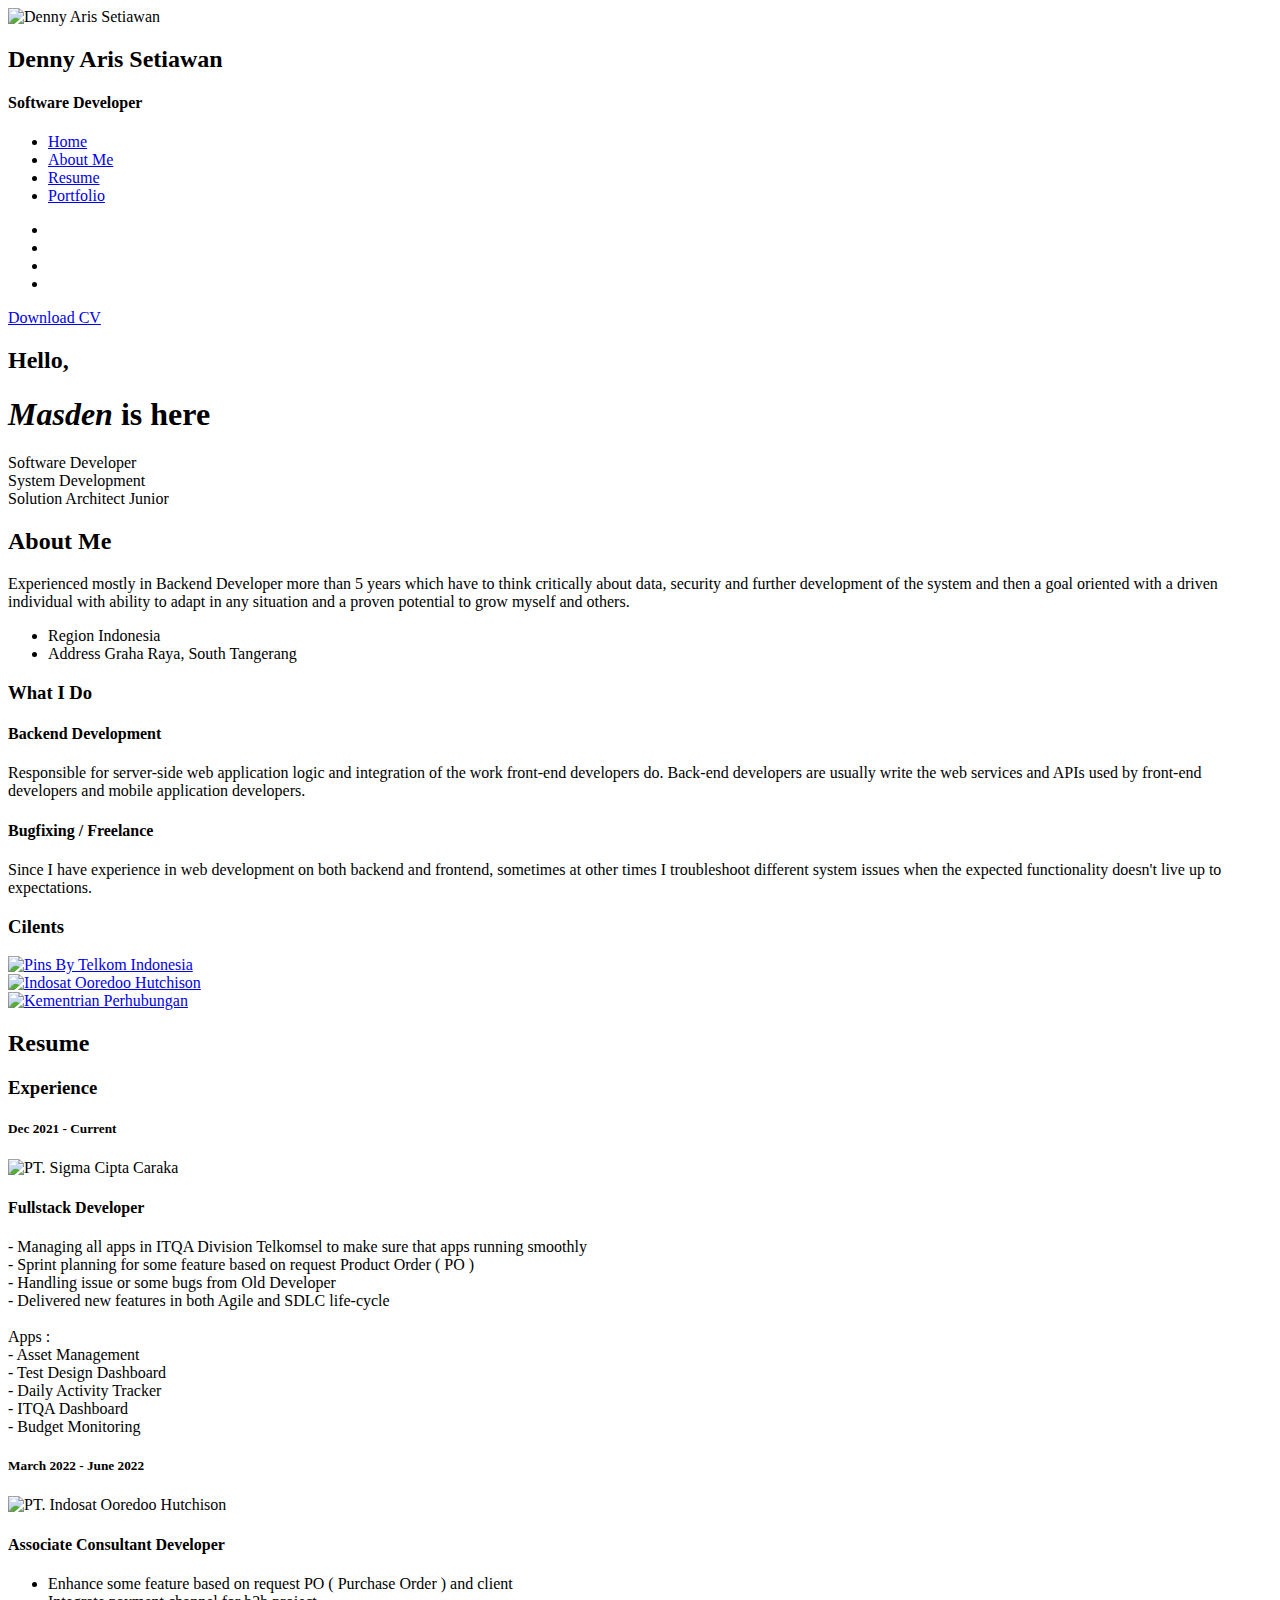
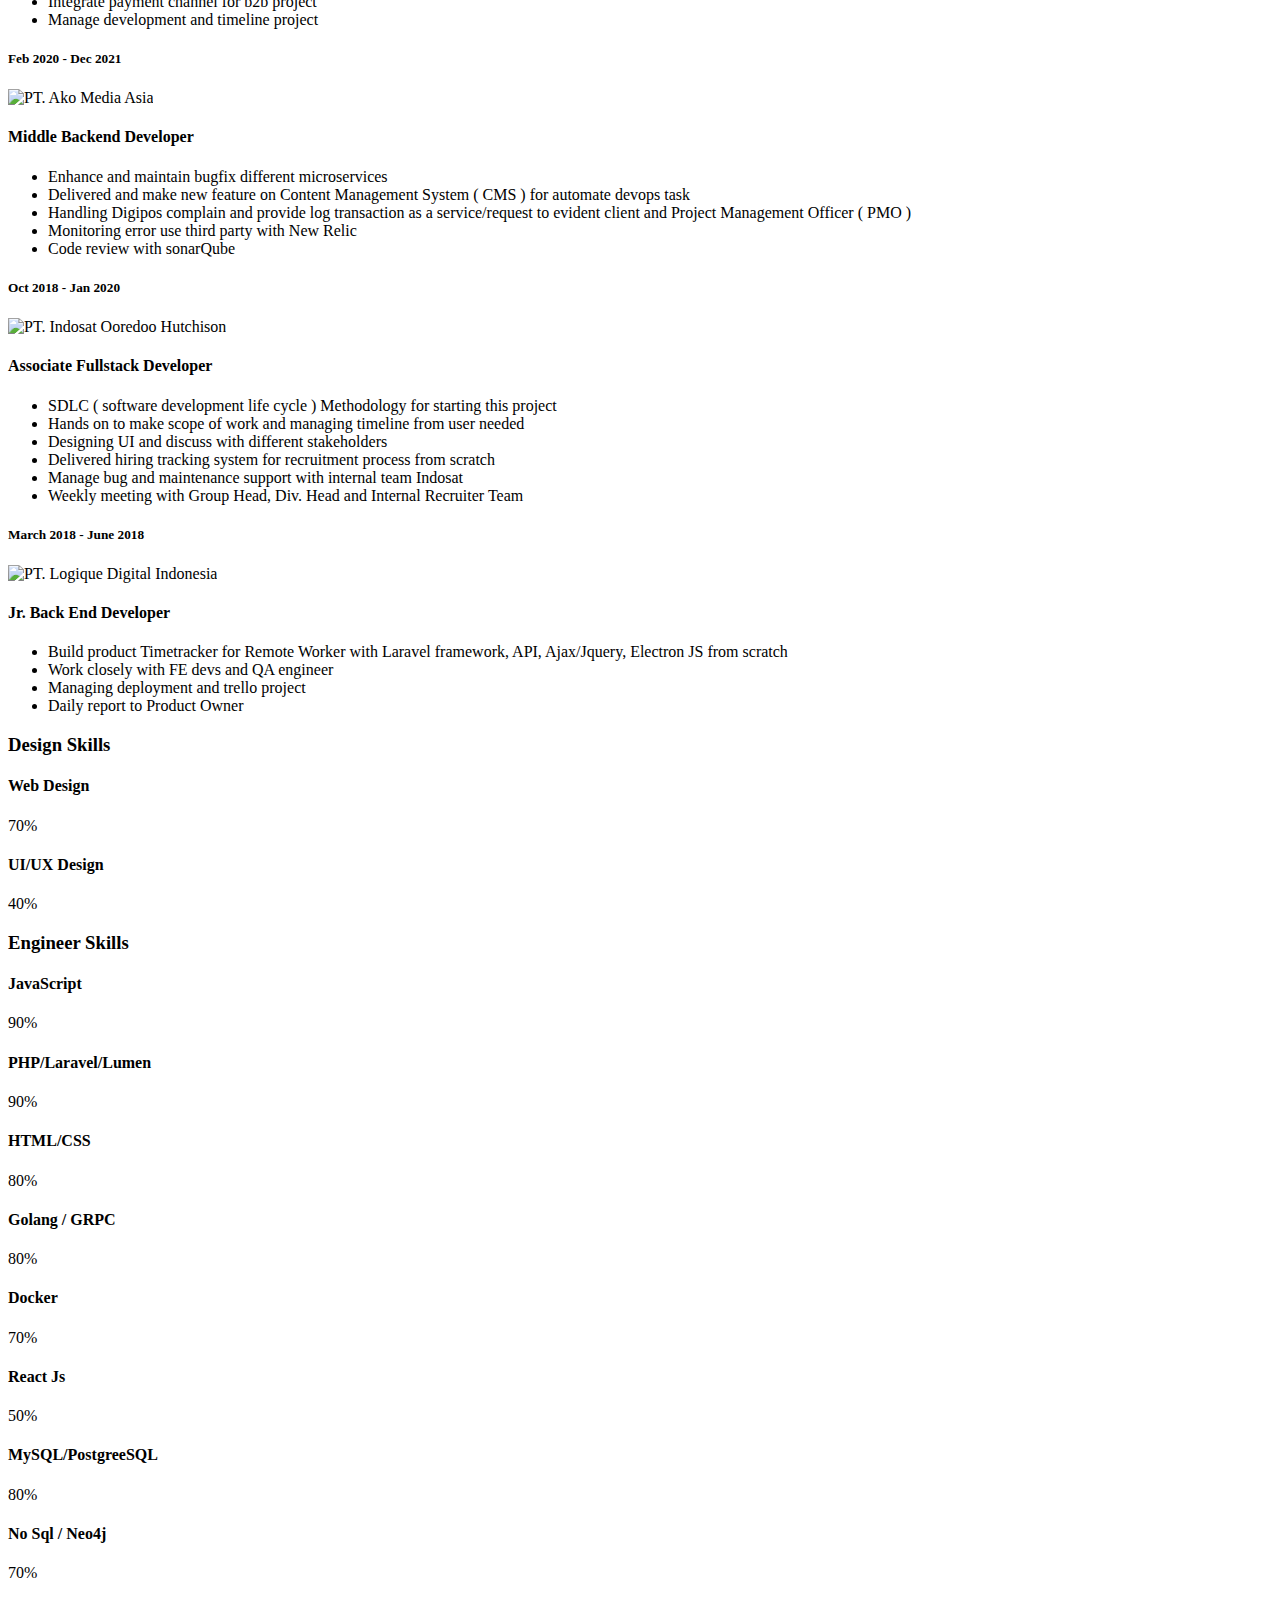
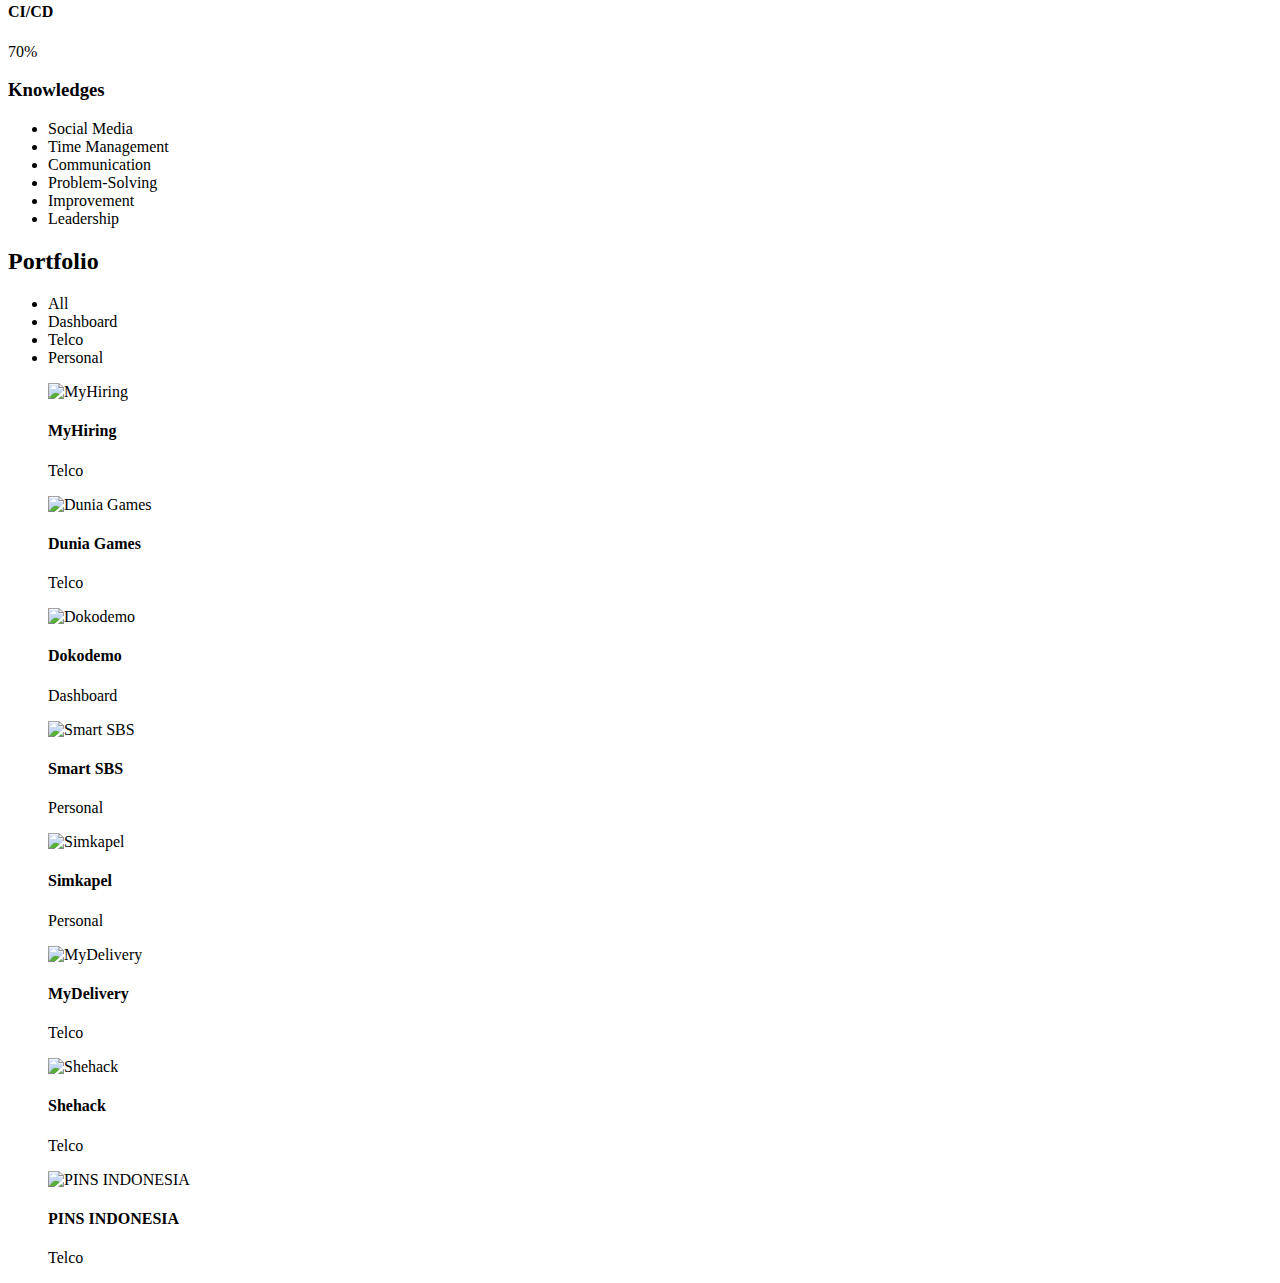
==== index.html @ 97c3a3cf "change something" ====
<!DOCTYPE html>
<html lang="en">
  <head>
    <meta charset="UTF-8" />
    <meta http-equiv="X-UA-Compatible" content="IE=edge"> 
    <title>Denny Aris Setiawan | Resume</title>
    <meta name="viewport" content="width=device-width, initial-scale=1, maximum-scale=1" />
    <meta name="description" content="Denny Aris - Resume " />
    <meta name="keywords" content="vcard, responsive, resume, portfolio, masdens, dennyaris" />
    <meta name="author" content="denny aris setiawan" />
    <link rel="shortcut icon" href="img/favico.png">


    <link rel="stylesheet" href="assets/reset.css" type="text/css">
    <link rel="stylesheet" href="assets/bootstrap-grid.min.css" type="text/css">
    <link rel="stylesheet" href="assets/animations.css" type="text/css">
    <link rel="stylesheet" href="assets/perfect-scrollbar.css" type="text/css">
    <link rel="stylesheet" href="assets/owl.carousel.css" type="text/css">
    <link rel="stylesheet" href="assets/magnific-popup.css" type="text/css">
    <link rel="stylesheet" href="assets/main.css" type="text/css">

    <!-- Font Awesome Icon -->
    <link href="assets/font-awesome/css/all.css" rel="stylesheet">
    <link href="assets/font-awesome/css/brands.css" rel="stylesheet">
    <link href="assets/font-awesome/css/solid.css" rel="stylesheet">
  </head>

  <body>
    <!-- Animated Background -->
    <div class="lm-animated-bg" style="background-image: url(assets/bck_img.png);"></div>
    <!-- /Animated Background -->

    <!-- Loading animation -->
    <div class="preloader">
      <div class="preloader-animation">
        <div class="preloader-spinner">
        </div>
      </div>
    </div>
    <!-- /Loading animation -->

    <div class="page">
      <div class="page-content">

          <header id="site_header" class="header mobile-menu-hide">
            <div class="header-content">
              <div class="header-photo">
                <img src="img/foto-profile.png" alt="Denny Aris Setiawan">
              </div>
              <div class="header-titles">
                <h2>Denny Aris Setiawan</h2>
                <h4>Software Developer</h4>
              </div>
            </div>

            <ul class="main-menu">
              <li class="active">
                <a href="#home" class="nav-anim">
                  <i class="fa-solid fa-house"></i>
                  <span class="link-text">Home</span>
                </a>
              </li>
              <li>
                <a href="#about-me" class="nav-anim">
                  <i class="fa-solid fa-address-card"></i>
                  <span class="link-text">About Me</span>
                </a>
              </li>
              <li>
                <a href="#resume" class="nav-anim">
                  <i class="fa-solid fa-graduation-cap"></i>
                  <span class="link-text">Resume</span>
                </a>
              </li>
              <li>
                <a href="#portfolio" class="nav-anim">
                  <i class="fa-solid fa-briefcase"></i>
                  <span class="link-text">Portfolio</span>
                </a>
              </li>
            </ul>

            <div class="social-links">
              <ul>
                <li><a href="https://www.linkedin.com/in/denny-aris-setiawan/" target="_blank"><i class="fa-brands fa-linkedin"></i></a></li>
                <li><a href="https://github.com/dennyaris" target="_blank"><i class="fa-brands fa-github"></i></a></li>
                <li><a href="https://api.whatsapp.com/send?phone=6287772286916&text=Hallo,%20Saya%20tertarik%20berkerjasama%20dengan%20anda." target="_blank"><i class="fa-brands fa-whatsapp"></i></a></li>
                <li><a href="mailto:dennyariss@gmail.com" target="_blank"><i class="fa-solid fa-envelope-open-text"></i></a></li>
              </ul>
            </div>

            <div class="header-buttons">
              <a href="assets/cv/CV_Denny_Aris.pdf" target="_blank" download="Denny Aris Setiawan.pdf" class="btn btn-primary">Download CV</a>
            </div>
            <!-- <div class="copyrights">© 2020 All rights reserved.</div> -->
          </header>

          <!-- Mobile Navigation -->
          <div class="menu-toggle">
            <span></span>
            <span></span>
            <span></span>
          </div>
          <!-- End Mobile Navigation -->

          <!-- Arrows Nav -->
          <div class="lmpixels-arrows-nav">
            <div class="lmpixels-arrow-right"><i class="fa-solid fa-chevron-right"></i></div>
            <div class="lmpixels-arrow-left"><i class="fa-solid fa-chevron-left"></i></div>
          </div>
          <!-- End Arrows Nav -->

          <div class="content-area">
            <div class="animated-sections">
              <!-- Home Subpage -->
              <section data-id="home" class="animated-section start-page">
                <div class="section-content vcentered">

                    <div class="row">
                      <div class="col-sm-12 col-md-12 col-lg-12">
                        <div class="title-block">
                          <h2>Hello,</h2>
                          <h1><i>Masden</i> is here</h1>
                          <div class="owl-carousel text-rotation">                                    
                            <div class="item">
                              <div class="sp-subtitle">Software Developer</div>
                            </div>
                            
                            <div class="item">
                              <div class="sp-subtitle">System Development</div>
                            </div>

                            <div class="item">
                              <div class="sp-subtitle">Solution Architect Junior</div>
                            </div>
                          </div>
                        </div>
                      </div>
                    </div>

                </div>
              </section>
              <!-- End of Home Subpage -->

              <!-- About Me Subpage -->
              <section data-id="about-me" class="animated-section">
                <div class="page-title">
                  <h2>About <span>Me</span></h2>
                </div>

                <div class="section-content">
                  <!-- Personal Information -->
                  <div class="row">
                    <div class="col-xs-12 col-sm-7">
                      <p>Experienced mostly in Backend Developer more than 5 years which have to think critically about data, security and further development of the system and
                        then a goal oriented with a driven individual with ability to adapt in any situation and a proven potential to grow myself and others.
                      </p>
                    </div>

                    <div class="col-xs-12 col-sm-5">
                      <div class="info-list">
                        <ul>
                          <li>
                            <span class="title">Region</span>
                            <span class="value">Indonesia</span>
                          </li>
                          <li>
                            <span class="title">Address</span>
                            <span class="value">Graha Raya, South Tangerang</span>
                          </li>
                        </ul>
                      </div>
                    </div>
                  </div>
                  <!-- End of Personal Information -->

                  <div class="white-space-50"></div>

                  <!-- Services -->
                  <div class="row">
                    <div class="col-xs-12 col-sm-12">
                      <div class="block-title">
                        <h3>What <span>I Do</span></h3>
                      </div>
                    </div>
                  </div>

                  <div class="row">
                    <div class="col-xs-12 col-sm-6">
                      <div class="col-inner">
                        <div class="info-list-w-icon">
                          <div class="info-block-w-icon">
                            <div class="ci-icon">
                              <i class="lnr lnr-laptop-phone"></i>
                            </div>
                            <div class="ci-text">
                              <h4>Backend Development</h4>
                              <p>Responsible for server-side web application logic and integration of the work front-end developers do. 
                                Back-end developers are usually write the web services and APIs used by front-end developers 
                                and mobile application developers.</p>
                            </div>
                          </div>
                        </div>
                      </div>
                    </div>
                    
                    <div class="col-xs-12 col-sm-6">
                      <div class="col-inner">
                        <div class="info-list-w-icon">
                          <div class="info-block-w-icon">
                            <div class="ci-icon">
                              <i class="lnr lnr-flag"></i>
                            </div><div class="ci-text">
                              <h4>Bugfixing / Freelance</h4>
                              <p>Since I have experience in web development on both backend and frontend, sometimes at other times I troubleshoot 
                                different system issues when the expected functionality doesn't live up to expectations.</p>
                            </div>
                          </div>
                        </div>
                      </div>
                    </div>
                  </div>
                  <!-- End of Services -->

                  <div class="white-space-30"></div>

                  <!-- Testimonials -->
                  <!-- <div class="row">
                    <div class="col-xs-12 col-sm-12">
                      <div class="block-title">
                        <h3>Testimonials</h3>
                      </div>
                    </div>
                  </div>

                  <div class="row">
                    <div class="col-xs-12 col-sm-12">
                      <div class="testimonials owl-carousel">
                        <div class="testimonial">
                          <div class="img">
                            <img src="assets/testimonial-1.jpg" alt="Alex Smith">
                          </div>
                          <div class="text">
                            <p>Vivamus at molestie dui, eu ornare orci. Curabitur vel egestas dolor. Nulla condimentum nunc sit amet urna tempus finibus. Duis mollis leo id ligula pellentesque, at vehicula dui ultrices.</p>
                          </div>

                          <div class="author-info">
                            <h4 class="author">Julia Hickman</h4>
                            <h5 class="company">Omni Source</h5>
                            <div class="icon">
                              <i class="fas fa-quote-right"></i>
                            </div>
                          </div>
                        </div>

                        <div class="testimonial">
                          <div class="img">
                            <img src="assets/testimonial-2.jpg" alt="Alex Smith">
                          </div>
                          <div class="text">
                            <p>Vivamus at molestie dui, eu ornare orci. Curabitur vel egestas dolor. Nulla condimentum nunc sit amet urna tempus finibus. Duis mollis leo id ligula pellentesque, at vehicula dui ultrices.</p>
                          </div>

                          <div class="author-info">
                            <h4 class="author">Robert Watkins</h4>
                            <h5 class="company">Endicott Shoes</h5>
                            <div class="icon">
                              <i class="fas fa-quote-right"></i>
                            </div>
                          </div>
                        </div>

                        <div class="testimonial">
                          <div class="img">
                            <img src="assets/testimonial-3.jpg" alt="Alex Smith">
                          </div>
                          <div class="text">
                            <p>Vivamus at molestie dui, eu ornare orci. Curabitur vel egestas dolor. Nulla condimentum nunc sit amet urna tempus finibus. Duis mollis leo id ligula pellentesque, at vehicula dui ultrices.</p>
                          </div>

                          <div class="author-info">
                            <h4 class="author">Kristin Carroll</h4>
                            <h5 class="company">Helping Hand</h5>
                            <div class="icon">
                              <i class="fas fa-quote-right"></i>
                            </div>
                          </div>
                        </div>

                      </div>
                    </div>
                  </div>

                  <div class="white-space-50"></div> -->

                  <!-- Clients -->
                  <div class="row">
                    <div class="col-xs-12 col-sm-12">
                      <div class="block-title">
                        <h3>Cilents</h3>
                      </div>
                    </div>
                  </div>

                  <div class="row">
                    <div class="col-xs-12 col-sm-12">
                      <div class="clients owl-carousel">
                        
                        <div class="client-block">
                          <a href="#" target="_blank" title="Logo">
                            <img src="img/client_pins.png" alt="Pins By Telkom Indonesia">
                          </a>
                        </div>

                        <div class="client-block">
                          <a href="#" target="_blank" title="Logo">
                            <img src="img/client_indosat.png" alt="Indosat Ooredoo Hutchison" height="60px">
                          </a>
                        </div>

                        <div class="client-block">
                          <a href="#" target="_blank" title="Logo">
                            <img src="img/client_perhub.png" alt="Kementrian Perhubungan" height="100px">
                          </a>
                        </div>
  
                      </div>
                    </div>
                  </div>
                  <!-- End of Clients -->

                </div>
              </section>
              <!-- End of About Me Subpage -->

              <!-- Resume Subpage -->
              <section data-id="resume" class="animated-section">
                <div class="page-title">
                  <h2>Resume</h2>
                </div>

                <div class="section-content">

                  <div class="row">
                    <div class="col-xs-12 col-sm-7">

                      <div class="block-title">
                        <h3>Experience</h3>
                      </div>

                      <div class="timeline timeline-second-style clearfix">
                        <div class="timeline-item clearfix">
                          <div class="left-part">
                            <h5 class="item-period">Dec 2021 - Current</h5>
                            <span class="item-company"><img src="img/sigma.png" width="100px" alt="PT. Sigma Cipta Caraka" title="PT. Sigma Cipta Caraka"></span>
                          </div>
                          <div class="divider"></div>
                          <div class="right-part">
                            <h4 class="item-title">Fullstack Developer</h4>
                            <p>
                              - Managing all apps in ITQA Division Telkomsel to make sure that apps running smoothly <br>
                              - Sprint planning for some feature based on request Product Order ( PO ) <br>
                              - Handling issue or some bugs from Old Developer<br>
                              - Delivered new features in both Agile and SDLC life-cycle<br><br>

                              Apps : <br>
                              - Asset Management <br>
                              - Test Design Dashboard <br>
                              - Daily Activity Tracker <br>
                              - ITQA Dashboard <br>
                              - Budget Monitoring
                            </p>
                          </div>
                        </div>

                        <div class="timeline-item clearfix">
                          <div class="left-part">
                            <h5 class="item-period">March 2022 - June 2022</h5>
                            <span class="item-company"><img src="img/isat.png" width="100px" alt="PT. Indosat Ooredoo Hutchison" title="PT. Indosat Ooredoo Hutchison"></span>
                          </div>
                          <div class="divider"></div>
                          <div class="right-part">
                            <h4 class="item-title">Associate Consultant Developer</h4>
                            <p>
                              <ul>
                                <li>Enhance some feature based on request PO ( Purchase Order ) and client</li>
                                <li>Integrate payment channel for b2b project</li>
                                <li>Manage development and timeline project</li>
                              </ul>
                            </p>
                          </div>
                        </div>

                        <div class="timeline-item clearfix">
                          <div class="left-part">
                            <h5 class="item-period">Feb 2020 - Dec 2021</h5>
                            <span class="item-company">
                              <img src="img/salt.png" alt="PT. Ako Media Asia" title="PT. Ako Media Asia" width="50px">
                            </span>
                          </div>
                          <div class="divider"></div>
                          <div class="right-part">
                            <h4 class="item-title">Middle Backend Developer</h4>
                            <p>
                              <ul>
                                <li>Enhance and maintain bugfix different microservices</li>
                                <li>Delivered and make new feature on Content Management System ( CMS ) for automate devops task</li>
                                <li>Handling Digipos complain and provide log transaction as a service/request to evident client and Project Management Officer ( PMO )</li>
                                <li>Monitoring error use third party with New Relic</li>
                                <li>Code review with sonarQube</li>
                              </ul>
                            </p>
                          </div>
                        </div>
                        
                        <div class="timeline-item clearfix">
                          <div class="left-part">
                            <h5 class="item-period">Oct 2018 - Jan 2020</h5>
                            <span class="item-company"><img src="img/isat.png" alt="PT. Indosat Ooredoo Hutchison" title="PT. Indosat Ooredoo Hutchison" width="100px"></span>
                          </div>
                          <div class="divider"></div>
                          <div class="right-part">
                            <h4 class="item-title">Associate Fullstack Developer</h4>
                            <p>
                              <ul>
                                <li>SDLC ( software development life cycle ) Methodology for starting this project</li>
                                <li>Hands on to make scope of work and managing timeline from user needed</li>
                                <li>Designing UI and discuss with different stakeholders</li>
                                <li>Delivered hiring tracking system for recruitment process from scratch</li>
                                <li>Manage bug and maintenance support with internal team Indosat</li>
                                <li>Weekly meeting with Group Head, Div. Head and Internal Recruiter Team</li>
                              </ul>
                            </p>
                          </div>
                        </div>

                        <div class="timeline-item clearfix">
                          <div class="left-part">
                            <h5 class="item-period">March 2018 - June 2018</h5>
                            <span class="item-company"><img src="img/logique.png" alt="PT. Logique Digital Indonesia" title="PT. Logique Digital Indonesia" width="100px"></span>
                          </div>
                          <div class="divider"></div>
                          <div class="right-part">
                            <h4 class="item-title">Jr. Back End Developer</h4>
                            <p>
                              <ul>
                                <li>Build product Timetracker for Remote Worker with Laravel framework, API, Ajax/Jquery, Electron JS from scratch</li>
                                <li>Work closely with FE devs and QA engineer</li>
                                <li>Managing deployment and trello project</li>
                                <li>Daily report to Product Owner</li>
                              </ul>
                            </p>
                          </div>
                        </div>
                      </div>

                    </div>

                    <!-- Skills & Certificates -->
                    <div class="col-xs-12 col-sm-5">
                      <!-- Design Skills -->
                      <div class="block-title">
                        <h3>Design <span>Skills</span></h3>
                      </div>

                      <div class="skills-info skills-second-style">

                        <div class="skill clearfix">
                          <h4>Web Design</h4>
                          <div class="skill-value">70%</div>
                        </div>
                        <div class="skill-container skill-1">
                          <div class="skill-percentage" style="width:70%"></div>
                        </div>

                        <div class="skill clearfix">
                          <h4>UI/UX Design</h4>
                          <div class="skill-value">40%</div>
                        </div>
                        <div class="skill-container skill-2">
                          <div class="skill-percentage" style="width:40%"></div>
                        </div>

                      </div>
                      <!-- End of Design Skills -->

                      <div class="white-space-10"></div>

                      <!-- Coding Skills -->
                      <div class="block-title">
                        <h3>Engineer <span>Skills</span></h3>
                      </div>

                      <div class="skills-info skills-second-style">
                        <!-- Skill 5 -->
                        <div class="skill clearfix">
                          <h4>JavaScript</h4>
                          <div class="skill-value">90%</div>
                        </div>
                        <div class="skill-container">
                          <div class="skill-percentage" style="width:90%"></div>
                        </div>
                        <!-- End of Skill 5 -->

                        <!-- Skill 6 -->
                        <div class="skill clearfix">
                          <h4>PHP/Laravel/Lumen</h4>
                          <div class="skill-value">90%</div>
                        </div>
                        <div class="skill-container">
                          <div class="skill-percentage" style="width:90%"></div>
                        </div>
                        <!-- End of Skill 6 -->
                        
                        <!-- Skill 7 -->
                        <div class="skill clearfix">
                          <h4>HTML/CSS</h4>
                          <div class="skill-value">80%</div>
                        </div>
                        <div class="skill-container">
                          <div class="skill-percentage" style="width:80%"></div>
                        </div>
                        <!-- End of Skill 7 -->
                        
                        <!-- Skill 8 -->
                        <div class="skill clearfix">
                          <h4>Golang / GRPC</h4>
                          <div class="skill-value">80%</div>
                        </div>
                        <div class="skill-container">
                          <div class="skill-percentage" style="width:80%"></div>
                        </div>
                        <!-- End of Skill 8 -->

                        <!-- Skill 9 -->
                        <div class="skill clearfix">
                          <h4>Docker</h4>
                          <div class="skill-value">70%</div>
                        </div>
                        <div class="skill-container">
                          <div class="skill-percentage" style="width:70%"></div>
                        </div>
                        <!-- End of Skill 9 -->

                        <div class="skill clearfix">
                          <h4>React Js</h4>
                          <div class="skill-value">50%</div>
                        </div>
                        <div class="skill-container">
                          <div class="skill-percentage" style="width:40%"></div>
                        </div>

                        <div class="skill clearfix">
                          <h4>MySQL/PostgreeSQL</h4>
                          <div class="skill-value">80%</div>
                        </div>
                        <div class="skill-container">
                          <div class="skill-percentage" style="width:80%"></div>
                        </div>

                        <div class="skill clearfix">
                          <h4>No Sql / Neo4j</h4>
                          <div class="skill-value">70%</div>
                        </div>
                        <div class="skill-container">
                          <div class="skill-percentage" style="width:70%"></div>
                        </div>

                        <div class="skill clearfix">
                          <h4>CI/CD</h4>
                          <div class="skill-value">70%</div>
                        </div>
                        <div class="skill-container">
                          <div class="skill-percentage" style="width:70%"></div>
                        </div>
                      </div>
                      <!-- End of Coding Skills -->

                      <div class="white-space-10"></div>

                      <!-- Knowledges -->
                      <div class="block-title">
                        <h3>Knowledges</h3>
                      </div>

                      <ul class="knowledges">
                        <li>Social Media</li>
                        <li>Time Management</li>
                        <li>Communication</li>
                        <li>Problem-Solving</li>
                        <li>Improvement</li>
                        <li>Leadership</li>
                      </ul>
                      <!-- End of Knowledges -->
                    </div>
                  </div>

                  <div class="white-space-50"></div>

                  <!-- Certificates -->
                  <!-- <div class="row">
                    <div class="col-xs-12 col-sm-12">
                      <div class="block-title">
                        <h3>Certificates</h3>
                      </div>
                    </div>
                  </div>
                  
                  <div class="row">
                    <div class="col-xs-12 col-sm-6">
                      <div class="certificate-item clearfix">
                        <div class="certi-logo">
                          <img src="assets/client-1.png" alt="logo">
                        </div>
                        
                        <div class="certi-content">
                          <div class="certi-title">
                            <h4>Psyhology of Intertnation Design</h4>
                          </div>
                          <div class="certi-id">
                            <span>Membership ID: XXXX</span>
                          </div>
                          <div class="certi-date">
                            <span>19 April 2018</span>
                          </div>
                          <div class="certi-company">
                            <span></span>
                          </div>
                        </div>
                      </div>
                    </div>

                    <div class="col-xs-12 col-sm-6">
                      <div class="certificate-item clearfix">
                        <div class="certi-logo">
                          <img src="assets/client-1.png" alt="logo">
                        </div>
                        
                        <div class="certi-content">
                          <div class="certi-title">
                            <h4>Psyhology of Intertnation Design</h4>
                          </div>
                          <div class="certi-id">
                            <span>Membership ID: XXXX</span>
                          </div>
                          <div class="certi-date">
                            <span>19 April 2018</span>
                          </div>
                          <div class="certi-company">
                            <span></span>
                          </div>
                        </div>
                      </div>
                    </div>

                  </div> -->
                  <!-- End of Certificates -->
                </div>
              </section>
              <!-- End of Resume Subpage -->

              <!-- Portfolio Subpage -->
              <section data-id="portfolio" class="animated-section">
                <div class="page-title">
                  <h2>Portfolio</h2>
                </div>

                <div class="section-content">

                  <div class="row">
                    <div class="col-xs-12 col-sm-12">
                      <!-- Portfolio Content -->
                      <div class="portfolio-content">

                        <ul class="portfolio-filters">
                          <li class="active">
                            <a class="filter btn btn-sm btn-link" data-group="">All</a>
                          </li>
                          <li>
                            <a class="filter btn btn-sm btn-link" data-group="p_dash">Dashboard</a>
                          </li>
                          <li>
                            <a class="filter btn btn-sm btn-link" data-group="p_tel">Telco</a>
                          </li>
                          <li>
                            <a class="filter btn btn-sm btn-link" data-group="p_person">Personal</a>
                          </li>
                        </ul>

                        <!-- Portfolio Grid -->
                        <div class="portfolio-grid three-columns">

                          <figure class="item standard" data-groups='["p_dash", "p_tel"]'>
                            <div class="portfolio-item-img">
                              <img src="img/portof/hiring.png" alt="MyHiring" title="MyHiring" />
                              <a href="portof-isat.html" class="ajax-page-load"></a>
                            </div>

                            <i class="far fa-file-alt"></i>
                            <h4 class="name">MyHiring</h4>
                            <span class="category">Telco</span>
                          </figure>

                          <figure class="item standard" data-groups='["p_tel"]'>
                            <div class="portfolio-item-img">
                              <img src="img/portof/dugem.png" alt="Dunia Games" title="Dunia Games" />
                              <a href="portof-dugem.html" class="ajax-page-load"></a>
                            </div>

                            <i class="far fa-file-alt"></i>
                            <h4 class="name">Dunia Games</h4>
                            <span class="category">Telco</span>
                          </figure>

                          <figure class="item standard" data-groups='["p_dash"]'>
                            <div class="portfolio-item-img">
                              <img src="img/portof/doko.jpeg" alt="Dokodemo" title="Dokodemo" />
                              <a href="portof-doko.html" class="ajax-page-load"></a>
                            </div>

                            <i class="far fa-file-alt"></i>
                            <h4 class="name">Dokodemo</h4>
                            <span class="category">Dashboard</span>
                          </figure>

                          <figure class="item standard" data-groups='["p_dash", "p_person"]'>
                            <div class="portfolio-item-img">
                              <img src="img/portof/satrabahana.png" alt="Smart SBS" title="Smart SBS" />
                              <a href="portof-sbs.html" class="ajax-page-load"></a>
                            </div>

                            <i class="far fa-file-alt"></i>
                            <h4 class="name">Smart SBS</h4>
                            <span class="category">Personal</span>
                          </figure>

                          <figure class="item standard" data-groups='["p_person"]'>
                            <div class="portfolio-item-img">
                              <img src="img/portof/simkapel.png" alt="Simkapel" title="Simkapel" />
                              <a href="portof-simkapel.html" class="ajax-page-load"></a>
                            </div>

                            <i class="far fa-file-alt"></i>
                            <h4 class="name">Simkapel</h4>
                            <span class="category">Personal</span>
                          </figure>

                          <figure class="item standard" data-groups='["p_tel", "p_person"]'>
                            <div class="portfolio-item-img">
                              <img src="img/portof/midi.png" alt="MyDelivery" title="MyDelivery" />
                              <a href="portof-midi.html" class="ajax-page-load"></a>
                            </div>

                            <i class="far fa-file-alt"></i>
                            <h4 class="name">MyDelivery</h4>
                            <span class="category">Telco</span>
                          </figure>

                          <figure class="item standard" data-groups='["p_tel", "p_person"]'>
                            <div class="portfolio-item-img">
                              <img src="img/portof/shehacks.png" alt="Shehack" title="Shehack" />
                              <a href="portof-shehacks.html" class="ajax-page-load"></a>
                            </div>

                            <i class="far fa-file-alt"></i>
                            <h4 class="name">Shehack</h4>
                            <span class="category">Telco</span>
                          </figure>

                          <figure class="item standard" data-groups='["p_person","p_tel"]'>
                            <div class="portfolio-item-img">
                              <img src="img/portof/login-bmon.png" alt="PINS INDONESIA" title="PINS INDONESIA" />
                              <a href="portof-pins.html" class="ajax-page-load"></a>
                            </div>

                            <i class="far fa-file-alt"></i>
                            <h4 class="name">PINS INDONESIA</h4>
                            <span class="category">Telco</span>
                          </figure>

                          <!-- <figure class="item lbvideo" data-groups='["category_all", "category_vimeo-videos"]'>
                            <div class="portfolio-item-img">
                              <img src="assets/3.jpg" alt="Vimeo Video 1" title="" />
                              <a href="https://player.vimeo.com/video/158284739" class="lightbox mfp-iframe" title="Vimeo Video 1"></a>
                            </div>

                            <i class="fas fa-video"></i>
                            <h4 class="name">Vimeo Video 1</h4>
                            <span class="category">Vimeo Videos</span>
                          </figure> -->
                        </div>
                      </div>
                      <!-- End of Portfolio Content -->
                    </div>
                  </div>
                </div>
              </section>
              <!-- End of Portfolio Subpage -->
            </div>
          </div>

      </div>
    </div>

    <!-- <script data-cfasync="false" src="/cdn-cgi/scripts/5c5dd728/cloudflare-static/email-decode.min.js"></script> -->
    <script src="assets/jquery-2.1.3.min.js"></script>
    <script src="assets/modernizr.custom.js"></script>
    <script src="assets/animating.js"></script>
    <script src="assets/imagesloaded.pkgd.min.js"></script>
    <script src='assets/perfect-scrollbar.min.js'></script>
    <script src='assets/jquery.shuffle.min.js'></script>
    <script src='assets/masonry.pkgd.min.js'></script>
    <script src='assets/owl.carousel.min.js'></script>
    <script src="assets/jquery.magnific-popup.min.js"></script>

    <script src="assets/validator.js"></script>
    <script src="assets/main.js"></script>
</body>
</html>
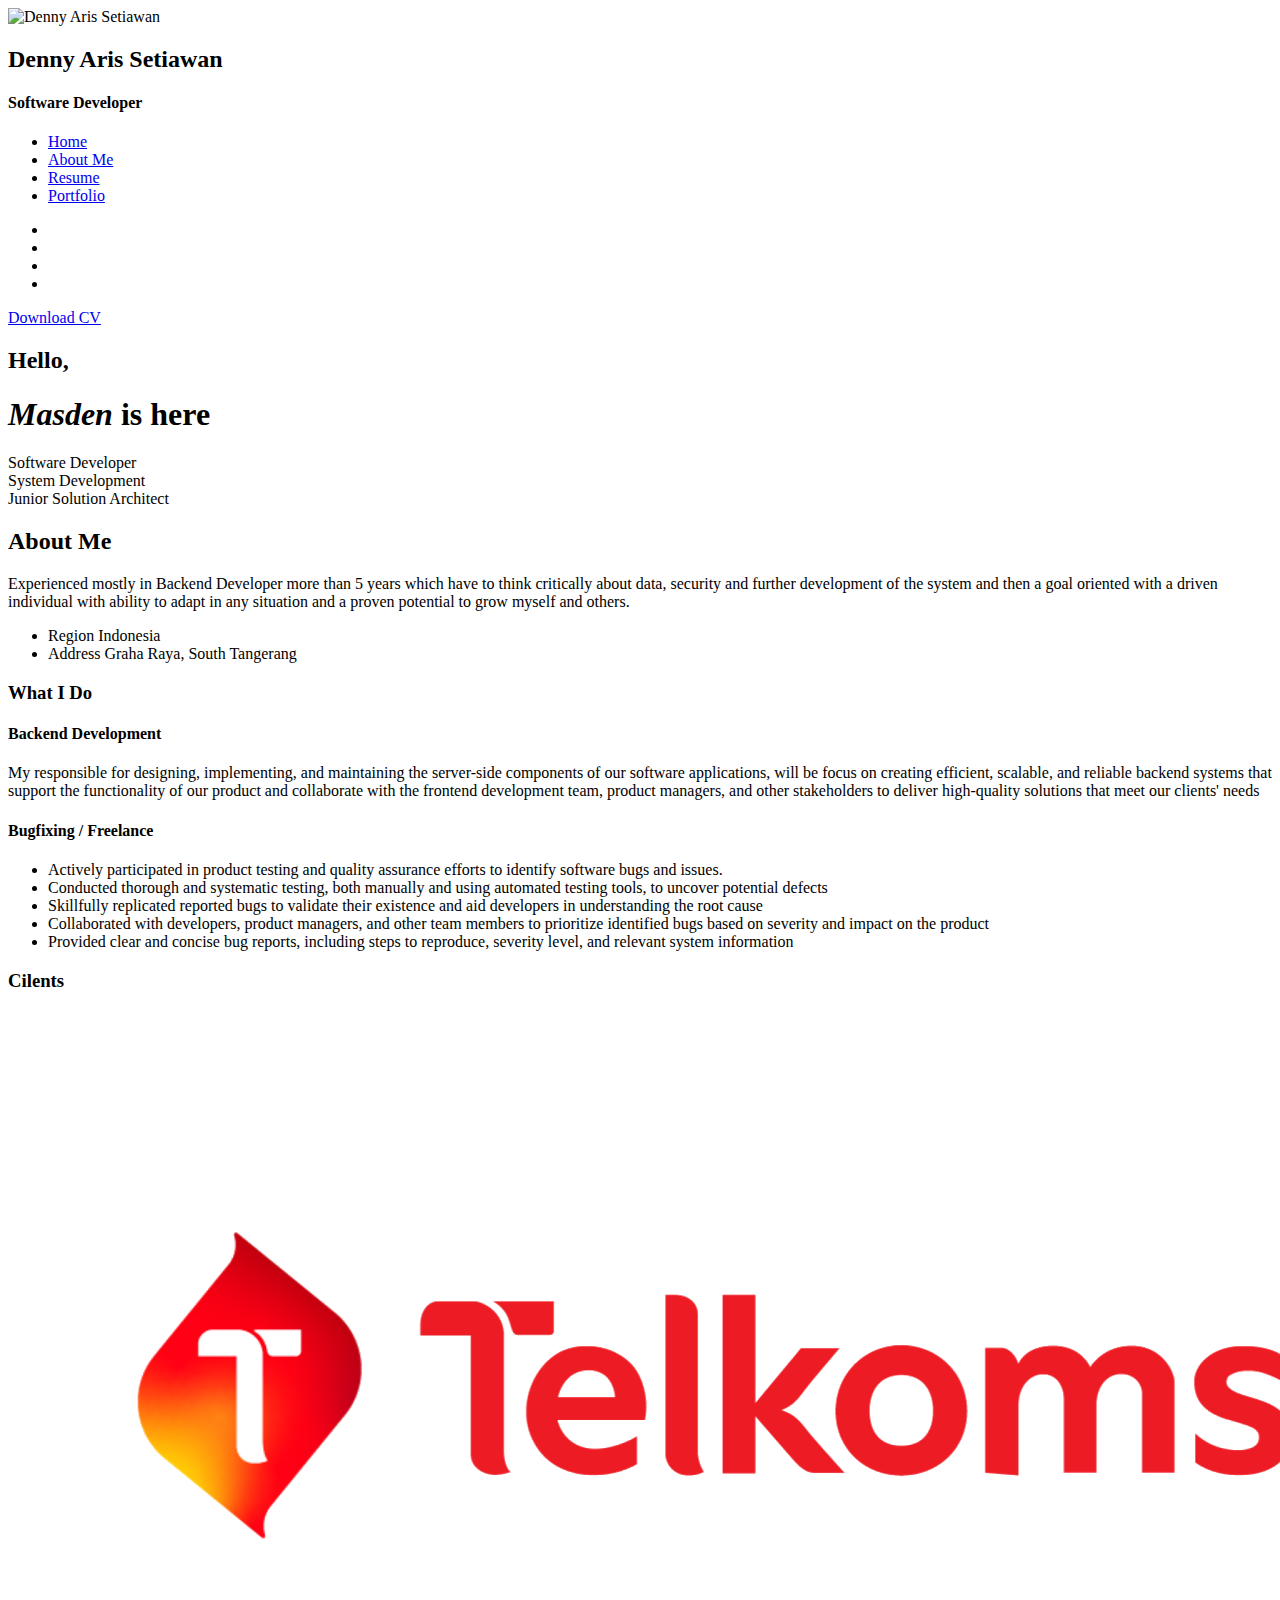
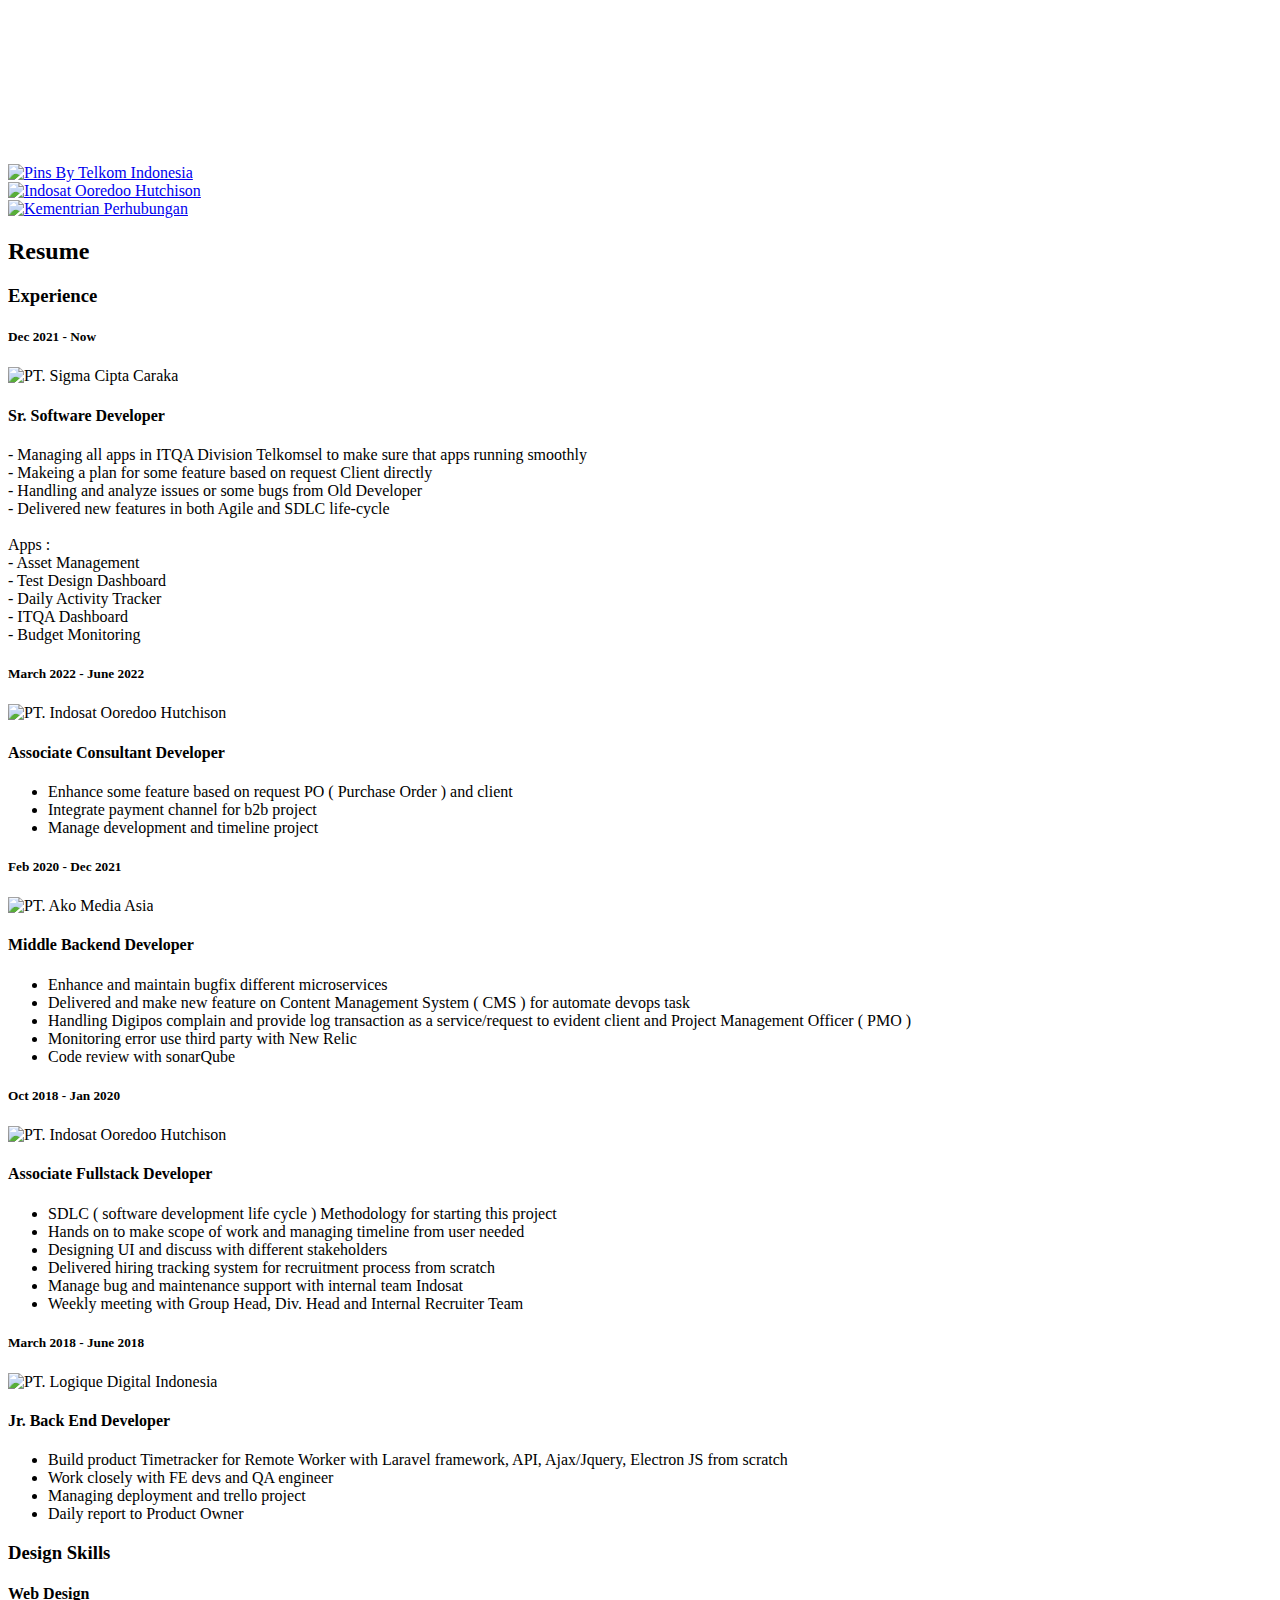
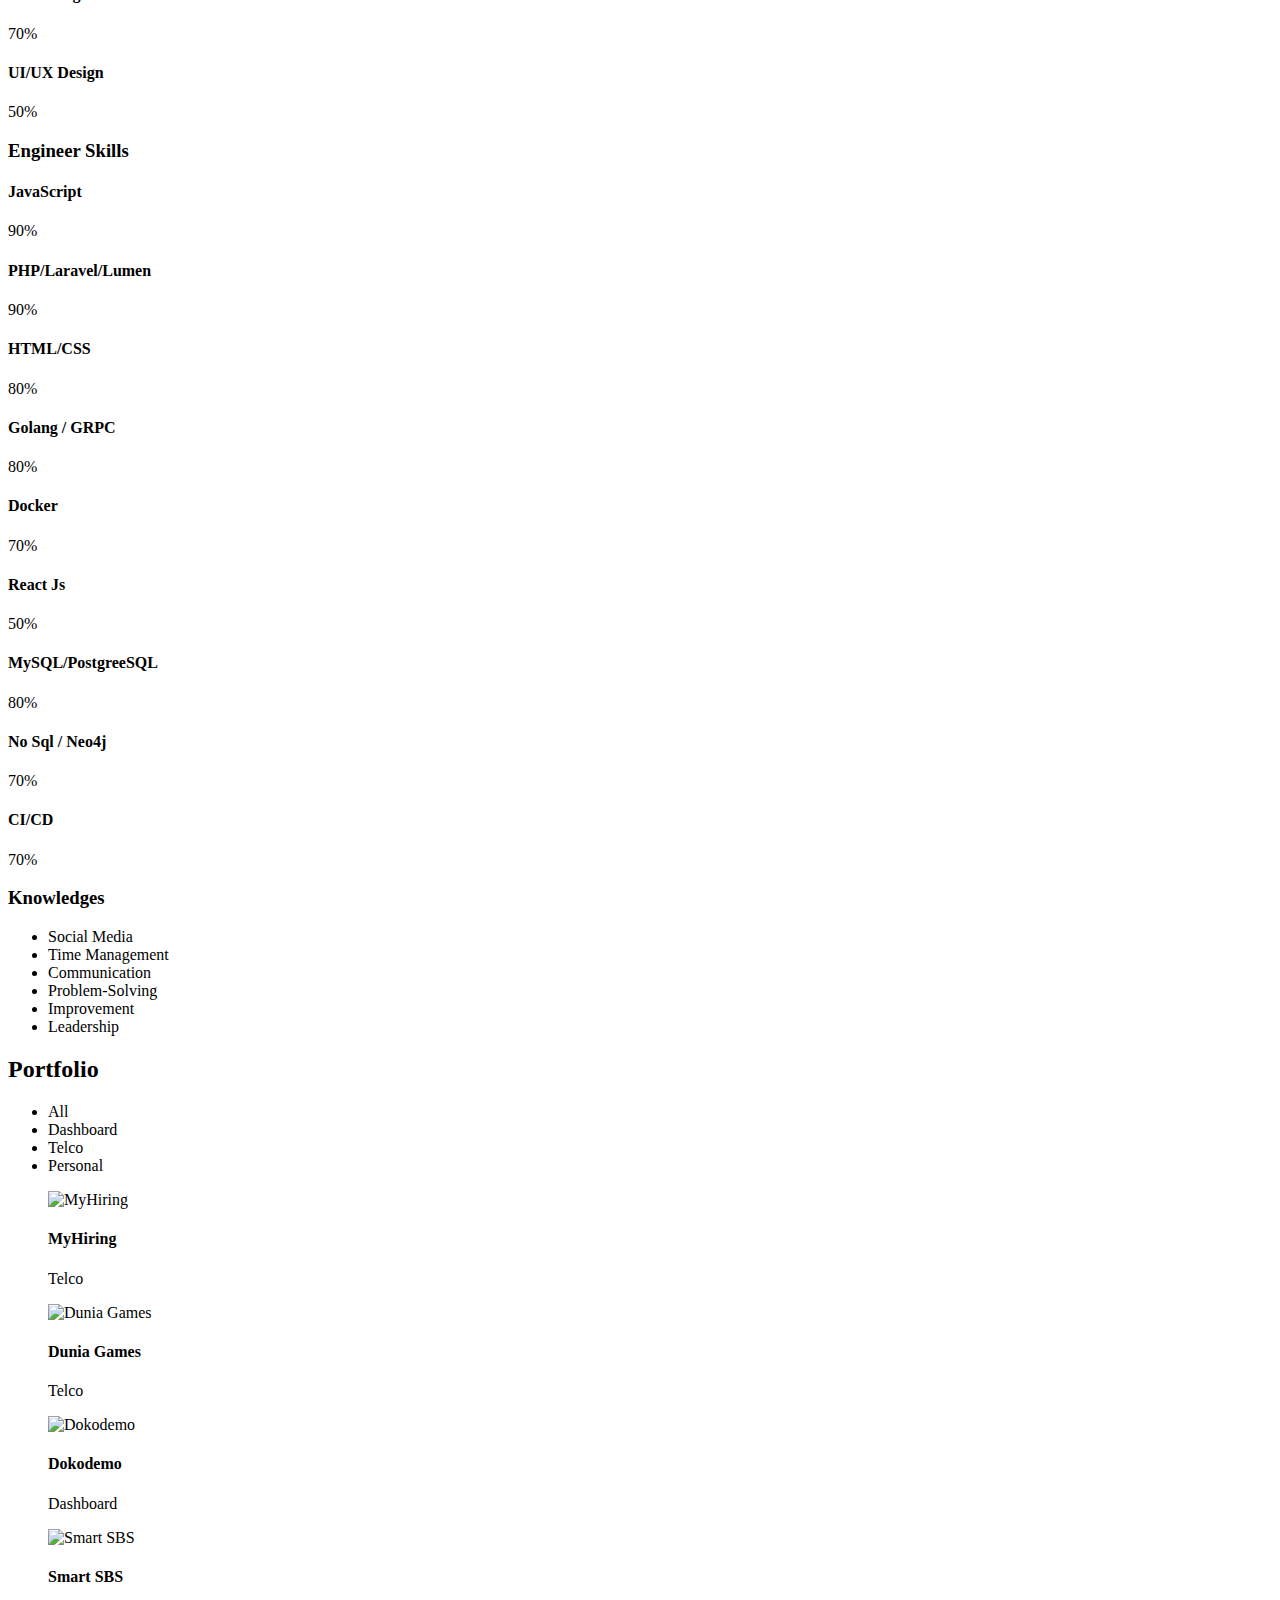
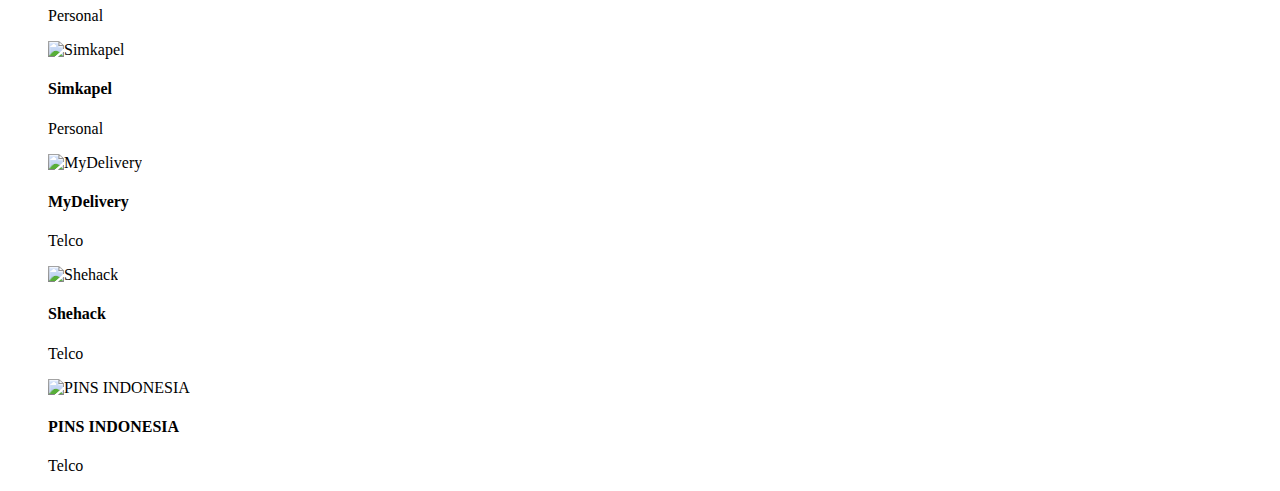
==== commit eb4ac4d5: "update" ====
--- a/index.html
+++ b/index.html
@@ -10,7 +10,6 @@
     <meta name="author" content="denny aris setiawan" />
     <link rel="shortcut icon" href="img/favico.png">
 
-
     <link rel="stylesheet" href="assets/reset.css" type="text/css">
     <link rel="stylesheet" href="assets/bootstrap-grid.min.css" type="text/css">
     <link rel="stylesheet" href="assets/animations.css" type="text/css">
@@ -27,7 +26,7 @@
 
   <body>
     <!-- Animated Background -->
-    <div class="lm-animated-bg" style="background-image: url(assets/bck_img.png);"></div>
+    <div class="lm-animated-bg" style="background-image: url(img/bck_img.png);"></div>
     <!-- /Animated Background -->
 
     <!-- Loading animation -->
@@ -131,7 +130,7 @@
                             </div>
 
                             <div class="item">
-                              <div class="sp-subtitle">Solution Architect Junior</div>
+                              <div class="sp-subtitle">Junior Solution Architect</div>
                             </div>
                           </div>
                         </div>
@@ -195,9 +194,8 @@
                             </div>
                             <div class="ci-text">
                               <h4>Backend Development</h4>
-                              <p>Responsible for server-side web application logic and integration of the work front-end developers do. 
-                                Back-end developers are usually write the web services and APIs used by front-end developers 
-                                and mobile application developers.</p>
+                              <p>My responsible for designing, implementing, and maintaining the server-side components of our software applications, will be focus on creating efficient, scalable, and reliable backend systems that support the functionality of our product and 
+                                collaborate with the frontend development team, product managers, and other stakeholders to deliver high-quality solutions that meet our clients' needs</p>
                             </div>
                           </div>
                         </div>
@@ -212,8 +210,13 @@
                               <i class="lnr lnr-flag"></i>
                             </div><div class="ci-text">
                               <h4>Bugfixing / Freelance</h4>
-                              <p>Since I have experience in web development on both backend and frontend, sometimes at other times I troubleshoot 
-                                different system issues when the expected functionality doesn't live up to expectations.</p>
+                              <ul>
+                                <li>Actively participated in product testing and quality assurance efforts to identify software bugs and issues.</li>
+                                <li>Conducted thorough and systematic testing, both manually and using automated testing tools, to uncover potential defects</li>
+                                <li>Skillfully replicated reported bugs to validate their existence and aid developers in understanding the root cause</li>
+                                <li>Collaborated with developers, product managers, and other team members to prioritize identified bugs based on severity and impact on the product</li>
+                                <li>Provided clear and concise bug reports, including steps to reproduce, severity level, and relevant system information</li>
+                              </ul>
                             </div>
                           </div>
                         </div>
@@ -305,25 +308,29 @@
                   <div class="row">
                     <div class="col-xs-12 col-sm-12">
                       <div class="clients owl-carousel">
+                        <div class="client-block">
+                          <a href="https://www.telkomsel.com" target="_blank" title="Telkomsel">
+                            <img src="img/new-telkomsel-logo.png" alt="Telkomsel">
+                          </a>
+                        </div>
                         
                         <div class="client-block">
-                          <a href="#" target="_blank" title="Logo">
+                          <a href="https://www.pins.co.id" target="_blank" title="Pins">
                             <img src="img/client_pins.png" alt="Pins By Telkom Indonesia">
                           </a>
                         </div>
 
                         <div class="client-block">
-                          <a href="#" target="_blank" title="Logo">
-                            <img src="img/client_indosat.png" alt="Indosat Ooredoo Hutchison" height="60px">
+                          <a href="https://indosatooredoo.com/" target="_blank" title="Indosat">
+                            <img src="img/client_indosat.png" alt="Indosat Ooredoo Hutchison">
                           </a>
                         </div>
 
                         <div class="client-block">
-                          <a href="#" target="_blank" title="Logo">
+                          <a href="https://dephub.go.id/" target="_blank" title="Kementrian Perhubungan">
                             <img src="img/client_perhub.png" alt="Kementrian Perhubungan" height="100px">
                           </a>
                         </div>
-  
                       </div>
                     </div>
                   </div>
@@ -351,16 +358,16 @@
                       <div class="timeline timeline-second-style clearfix">
                         <div class="timeline-item clearfix">
                           <div class="left-part">
-                            <h5 class="item-period">Dec 2021 - Current</h5>
+                            <h5 class="item-period">Dec 2021 - Now</h5>
                             <span class="item-company"><img src="img/sigma.png" width="100px" alt="PT. Sigma Cipta Caraka" title="PT. Sigma Cipta Caraka"></span>
                           </div>
                           <div class="divider"></div>
                           <div class="right-part">
-                            <h4 class="item-title">Fullstack Developer</h4>
+                            <h4 class="item-title">Sr. Software Developer</h4>
                             <p>
                               - Managing all apps in ITQA Division Telkomsel to make sure that apps running smoothly <br>
-                              - Sprint planning for some feature based on request Product Order ( PO ) <br>
-                              - Handling issue or some bugs from Old Developer<br>
+                              - Makeing a plan for some feature based on request Client directly <br>
+                              - Handling and analyze issues or some bugs from Old Developer<br>
                               - Delivered new features in both Agile and SDLC life-cycle<br><br>
 
                               Apps : <br>
@@ -475,10 +482,10 @@
 
                         <div class="skill clearfix">
                           <h4>UI/UX Design</h4>
-                          <div class="skill-value">40%</div>
+                          <div class="skill-value">50%</div>
                         </div>
                         <div class="skill-container skill-2">
-                          <div class="skill-percentage" style="width:40%"></div>
+                          <div class="skill-percentage" style="width:50%"></div>
                         </div>
 
                       </div>
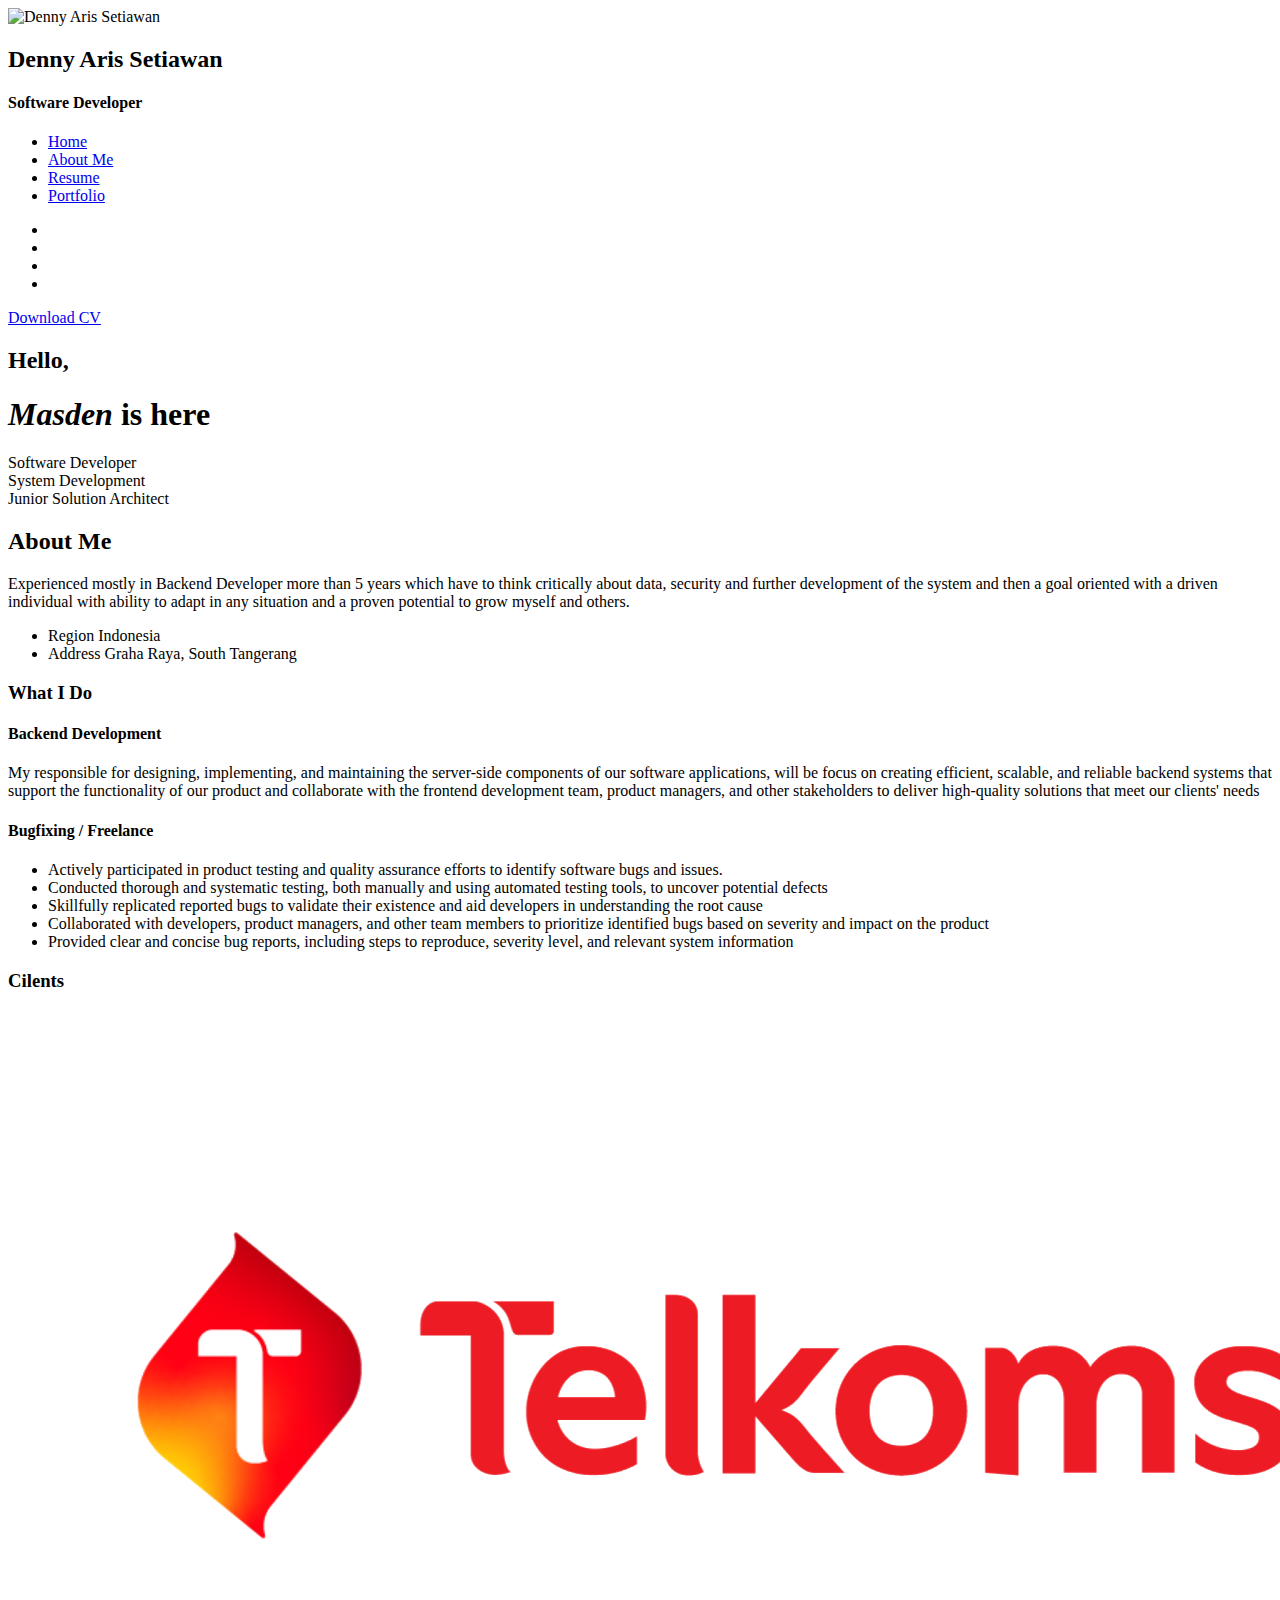
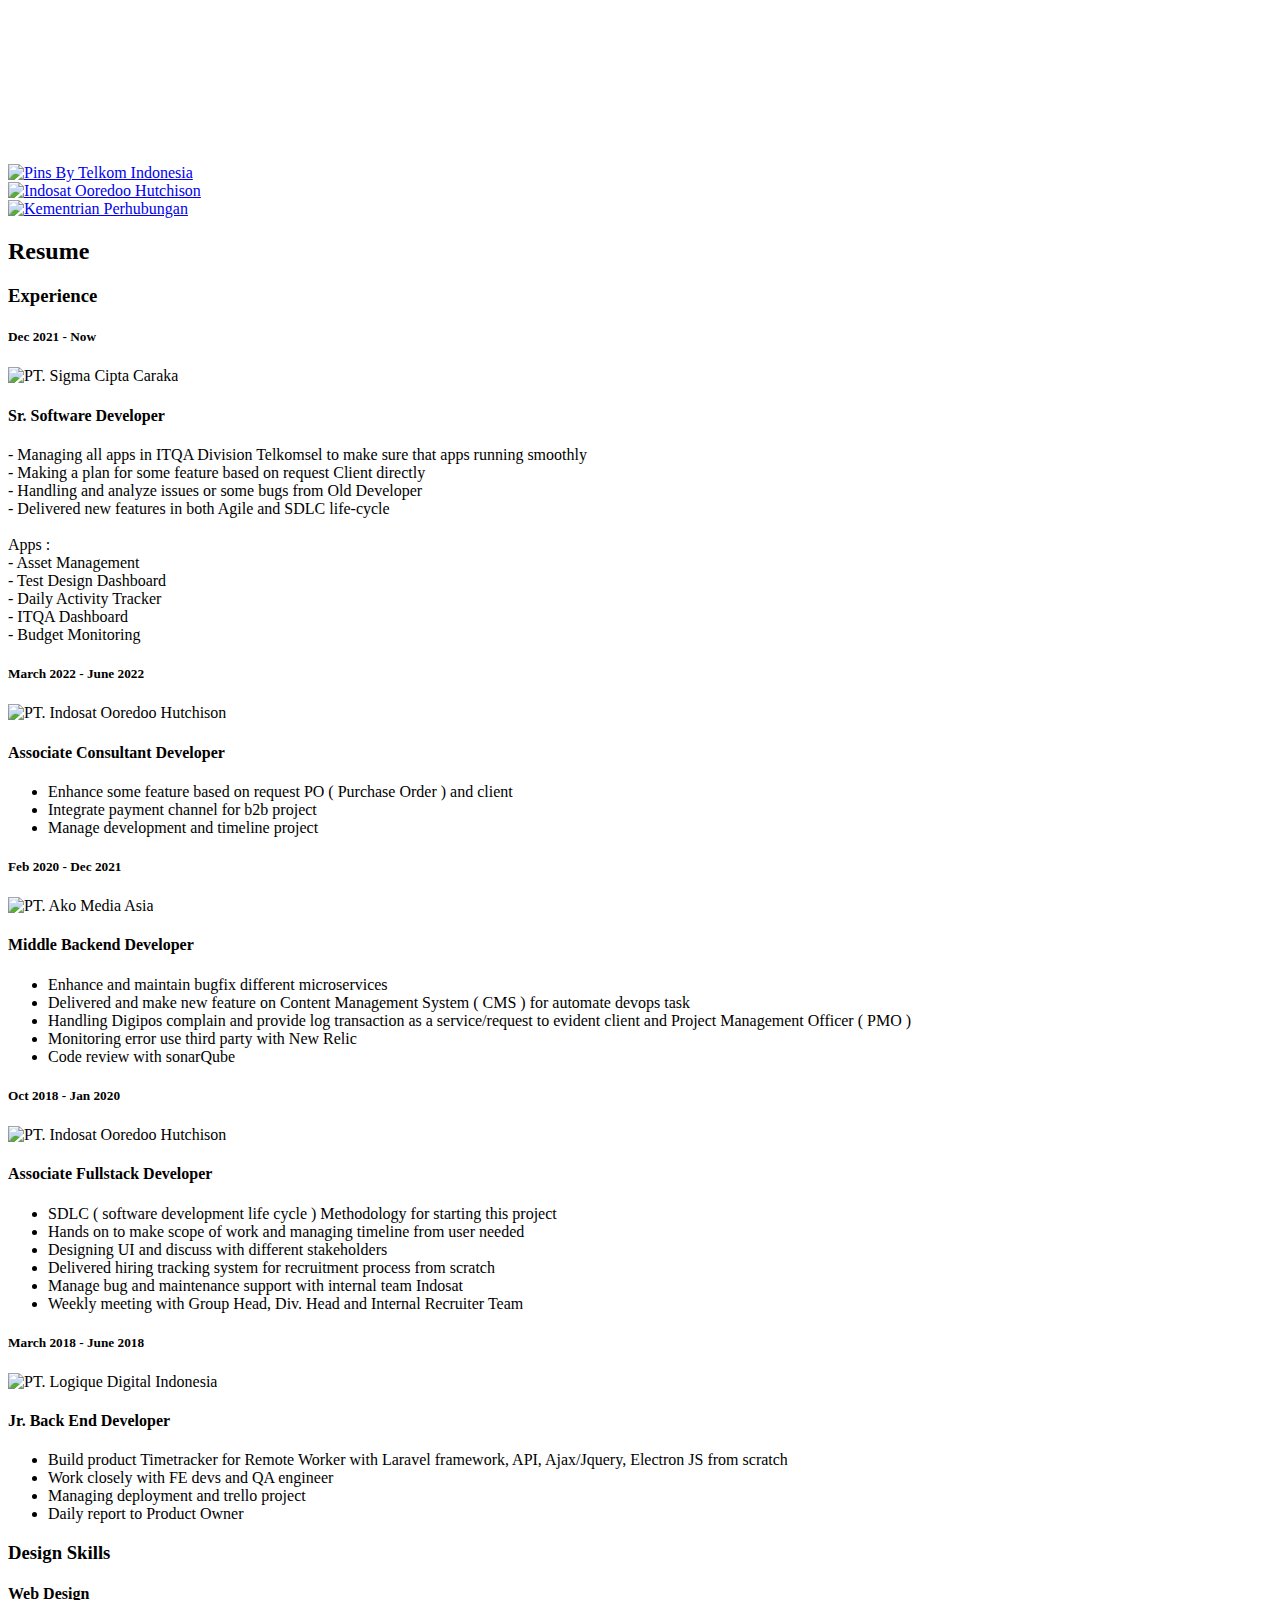
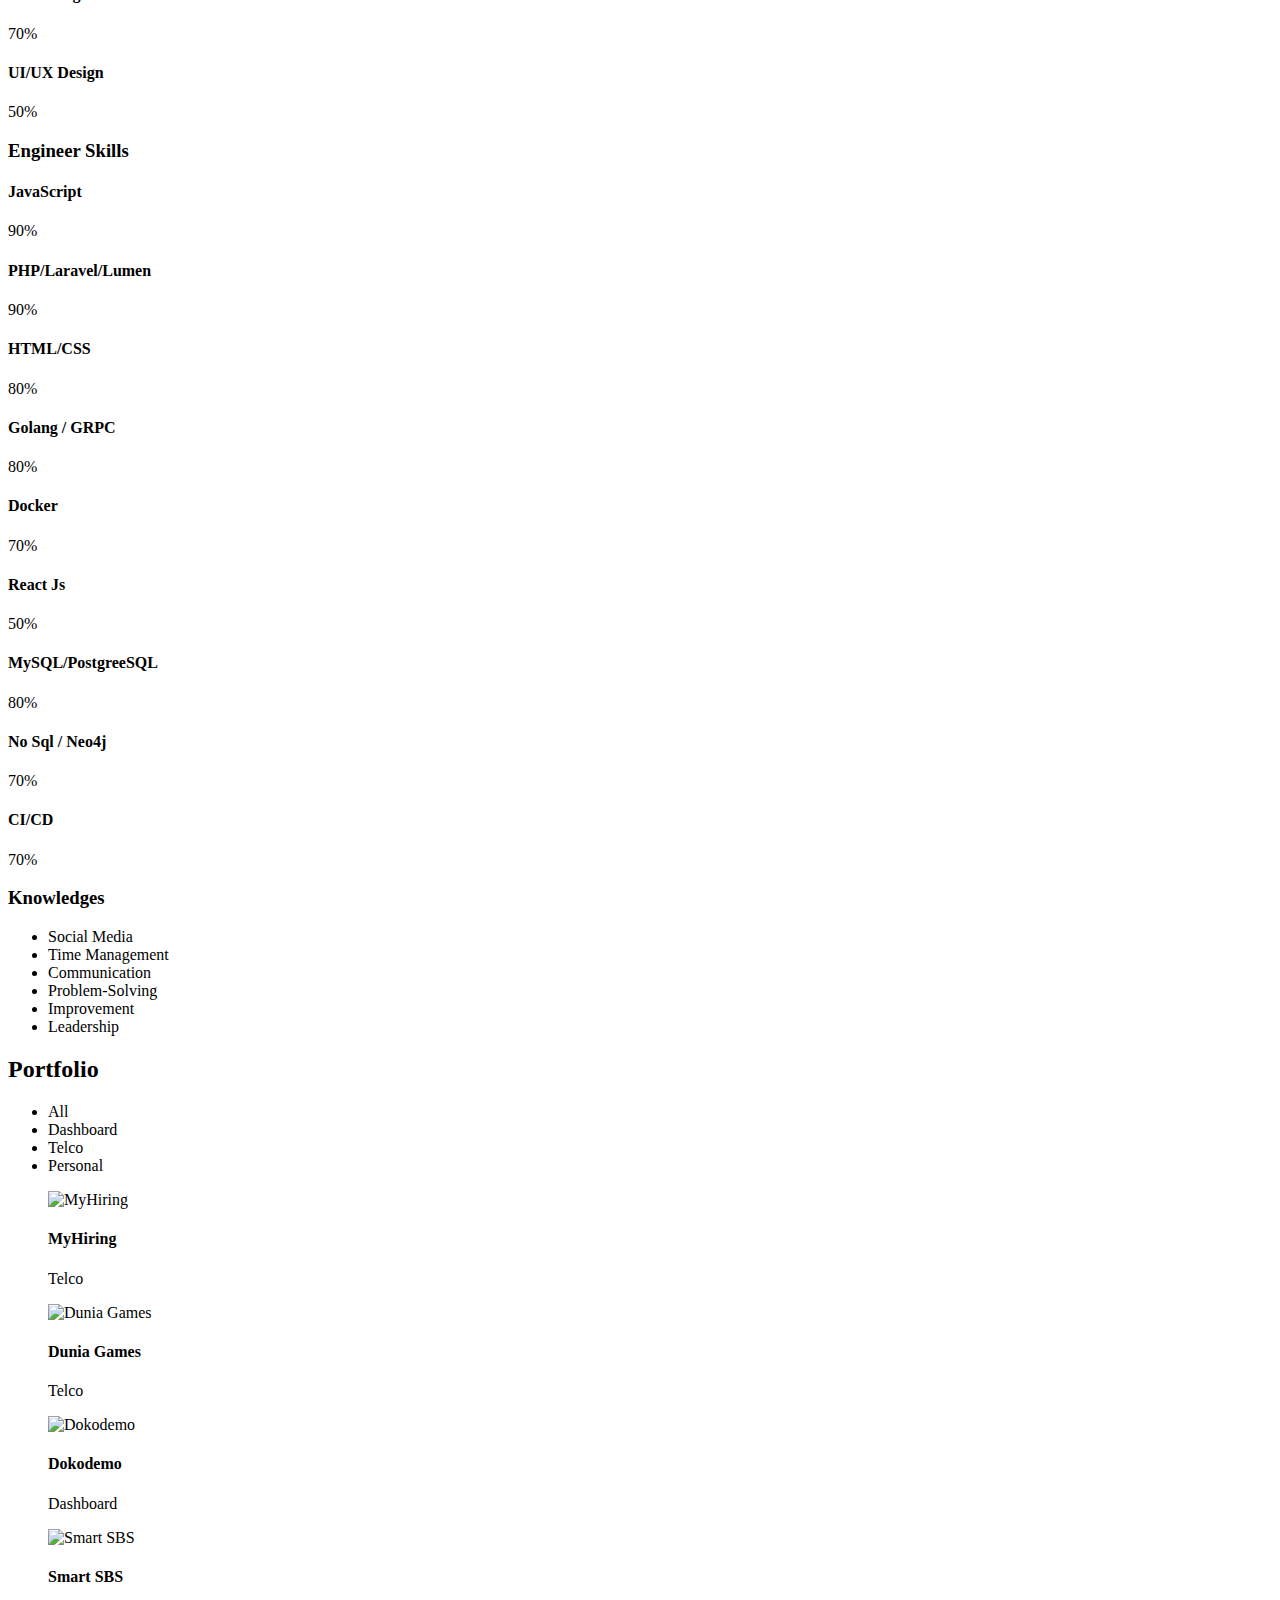
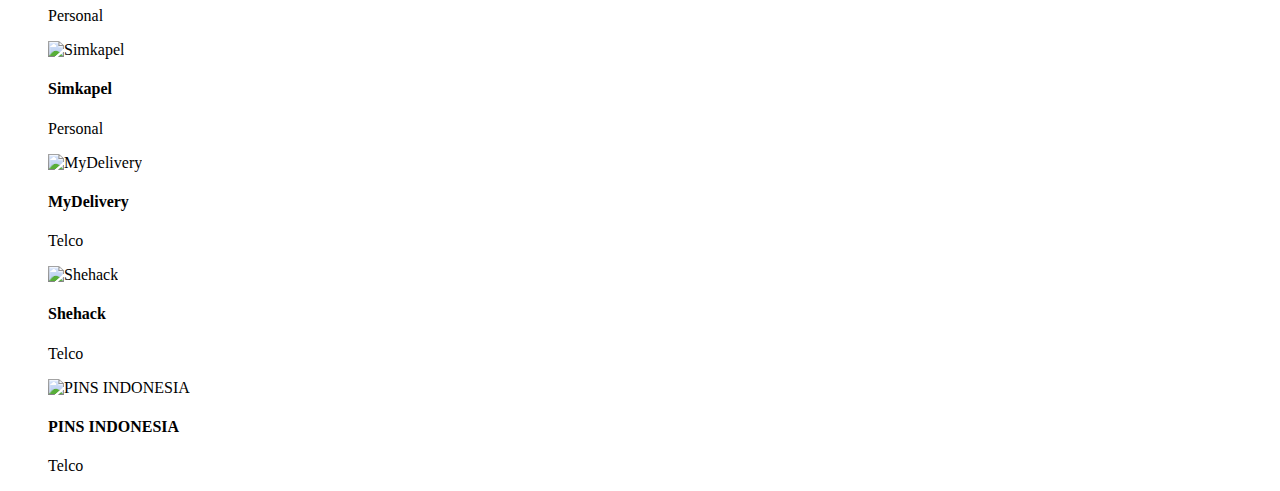
==== commit 2c54223b: "update" ====
--- a/index.html
+++ b/index.html
@@ -366,7 +366,7 @@
                             <h4 class="item-title">Sr. Software Developer</h4>
                             <p>
                               - Managing all apps in ITQA Division Telkomsel to make sure that apps running smoothly <br>
-                              - Makeing a plan for some feature based on request Client directly <br>
+                              - Making a plan for some feature based on request Client directly <br>
                               - Handling and analyze issues or some bugs from Old Developer<br>
                               - Delivered new features in both Agile and SDLC life-cycle<br><br>
 
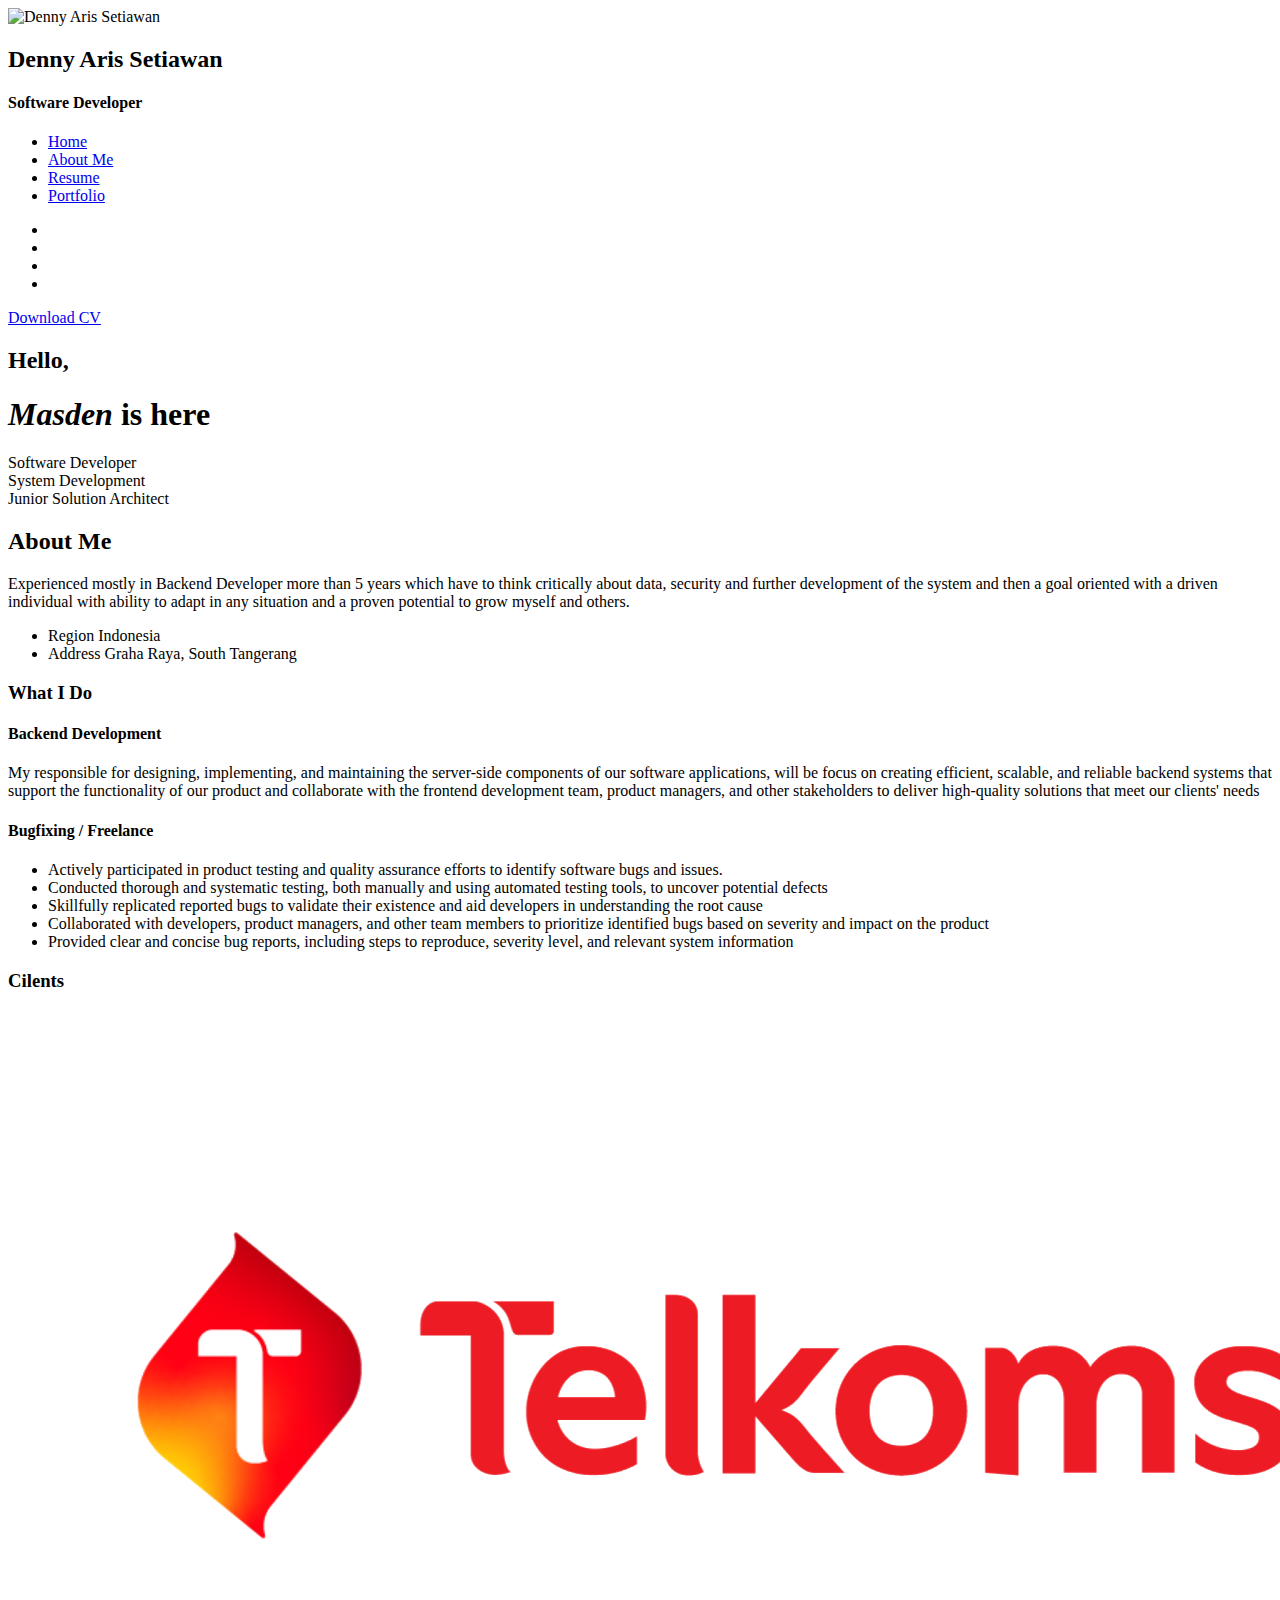
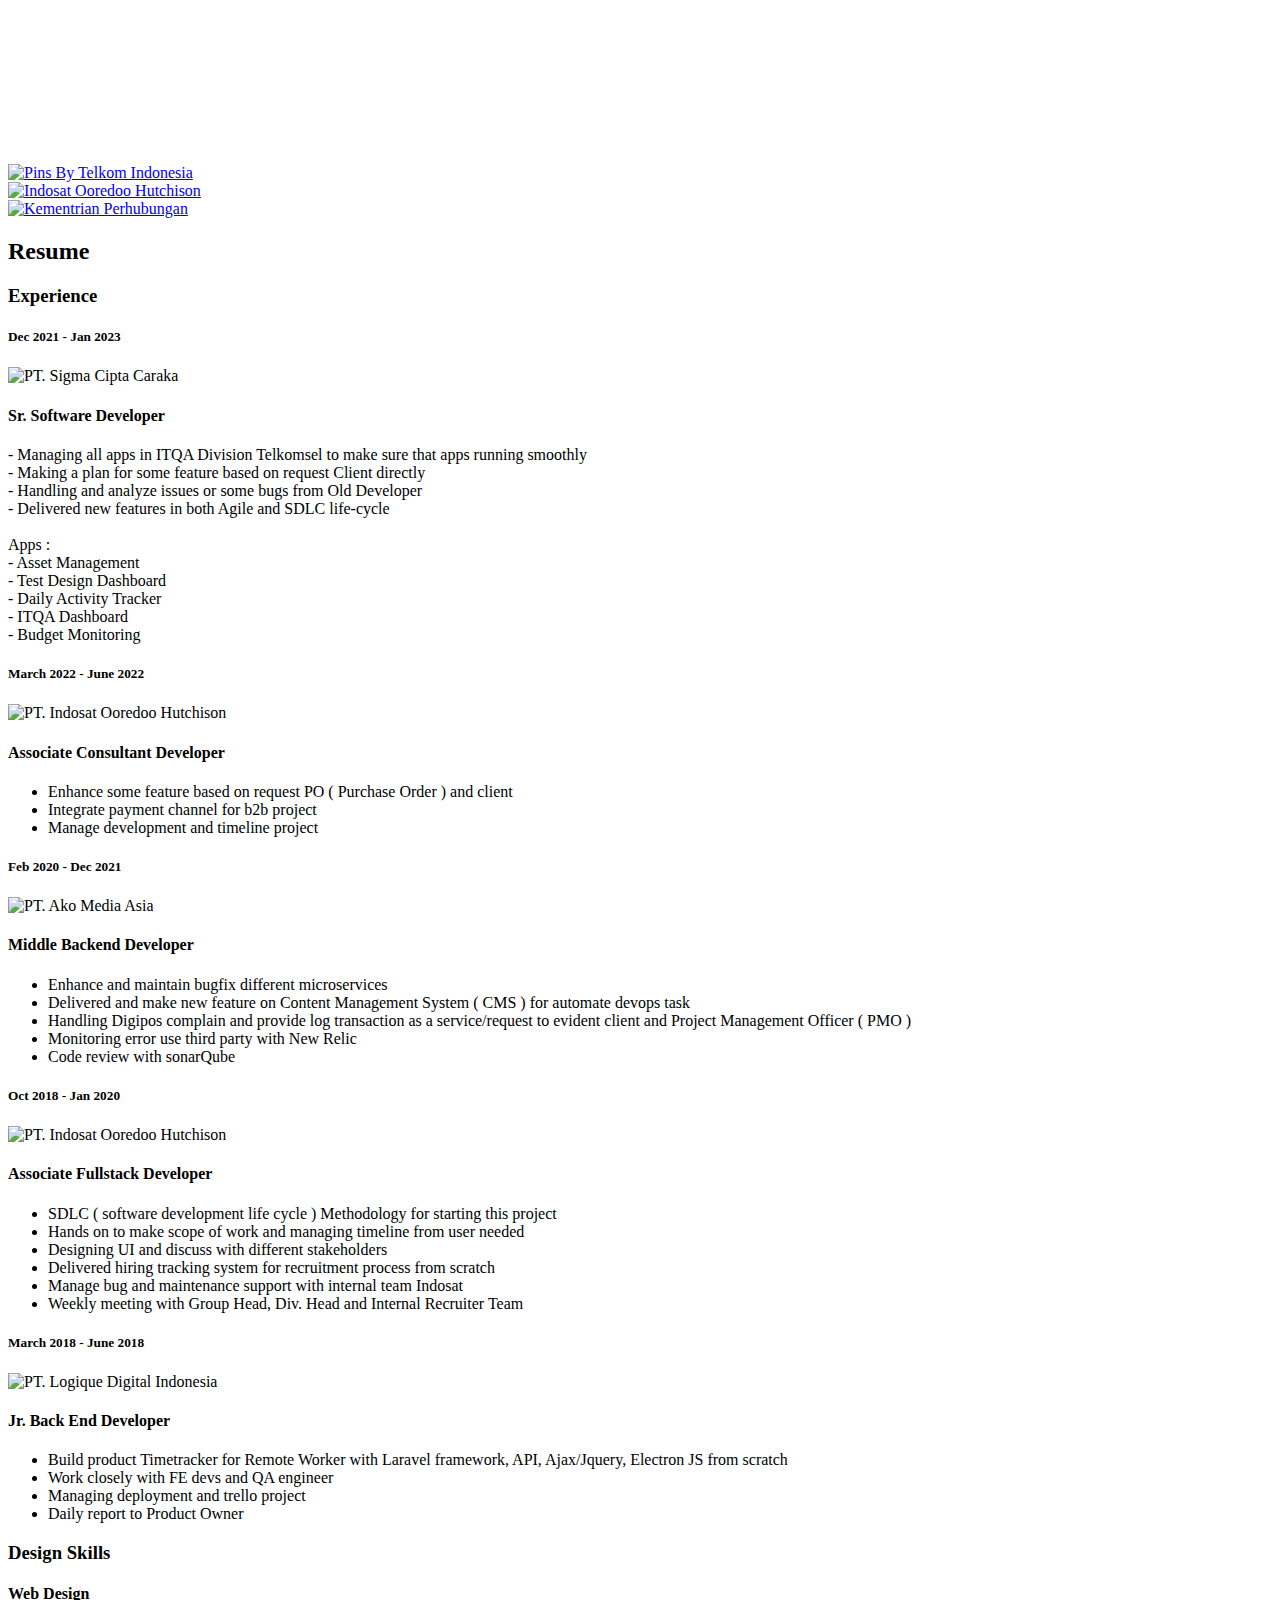
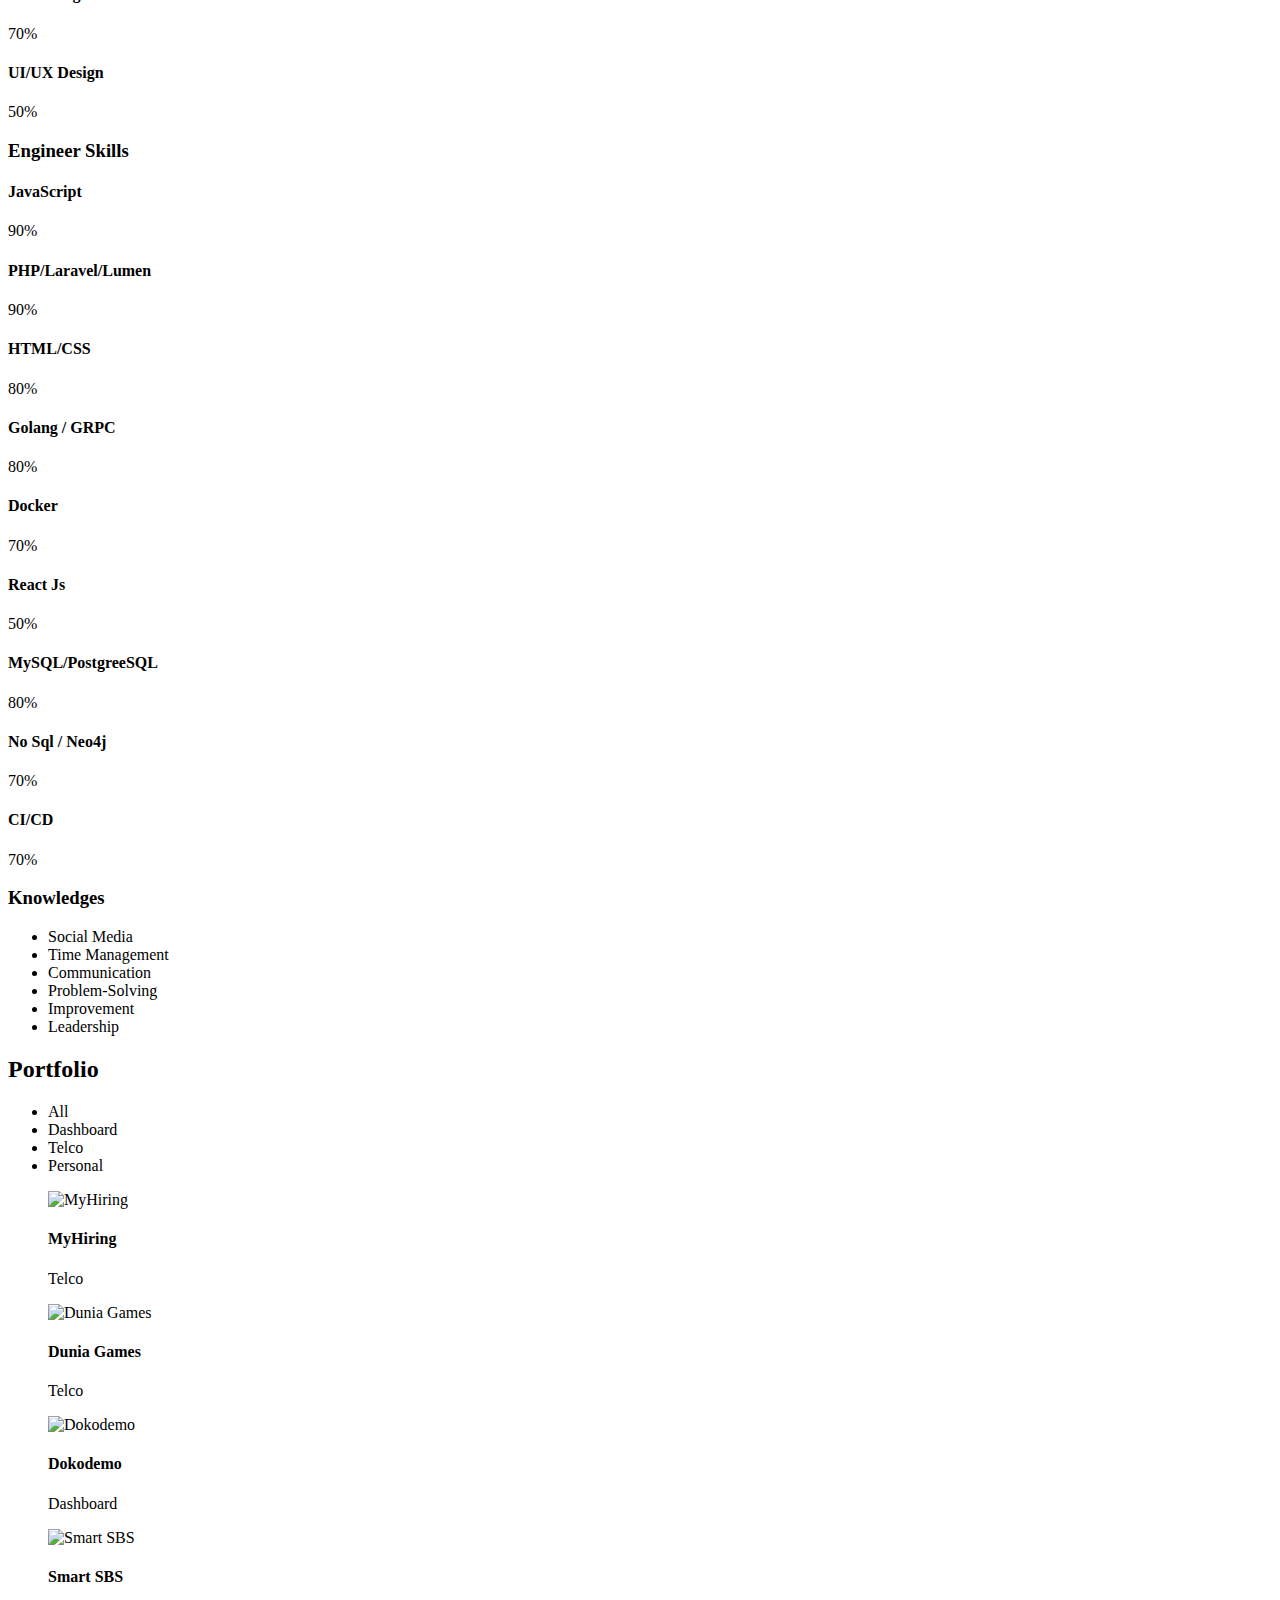
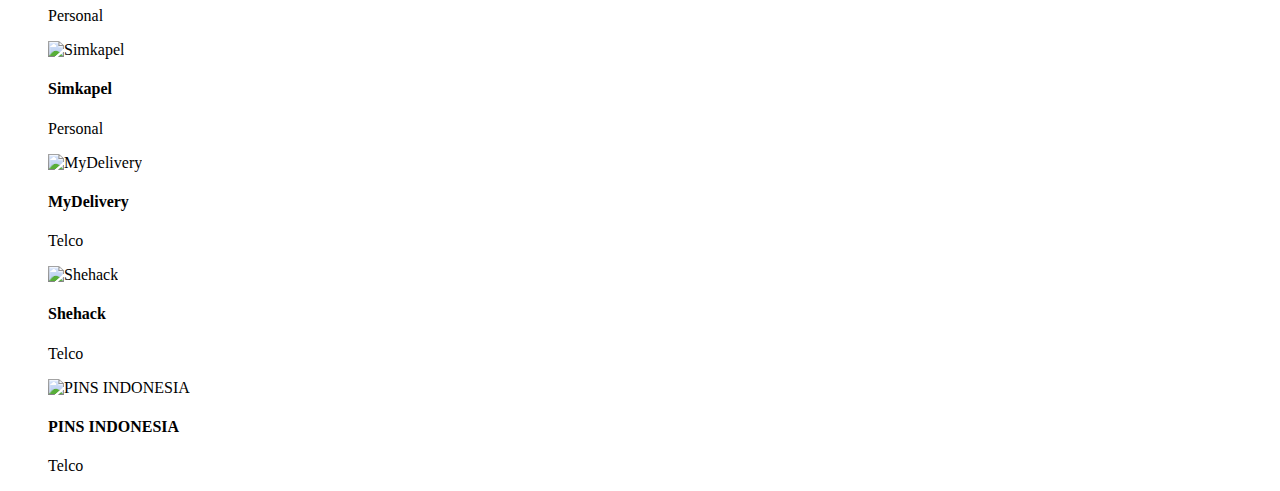
==== commit b9fa2f8f: "updated data" ====
--- a/index.html
+++ b/index.html
@@ -83,7 +83,7 @@
               <ul>
                 <li><a href="https://www.linkedin.com/in/denny-aris-setiawan/" target="_blank"><i class="fa-brands fa-linkedin"></i></a></li>
                 <li><a href="https://github.com/dennyaris" target="_blank"><i class="fa-brands fa-github"></i></a></li>
-                <li><a href="https://api.whatsapp.com/send?phone=6287772286916&text=Hallo,%20Saya%20tertarik%20berkerjasama%20dengan%20anda." target="_blank"><i class="fa-brands fa-whatsapp"></i></a></li>
+                <li><a href="https://api.whatsapp.com/send?phone=62811907240&text=Hallo,%20Saya%20tertarik%20berkerjasama%20dengan%20anda." target="_blank"><i class="fa-brands fa-whatsapp"></i></a></li>
                 <li><a href="mailto:dennyariss@gmail.com" target="_blank"><i class="fa-solid fa-envelope-open-text"></i></a></li>
               </ul>
             </div>
@@ -358,7 +358,7 @@
                       <div class="timeline timeline-second-style clearfix">
                         <div class="timeline-item clearfix">
                           <div class="left-part">
-                            <h5 class="item-period">Dec 2021 - Now</h5>
+                            <h5 class="item-period">Dec 2021 - Jan 2023</h5>
                             <span class="item-company"><img src="img/sigma.png" width="100px" alt="PT. Sigma Cipta Caraka" title="PT. Sigma Cipta Caraka"></span>
                           </div>
                           <div class="divider"></div>
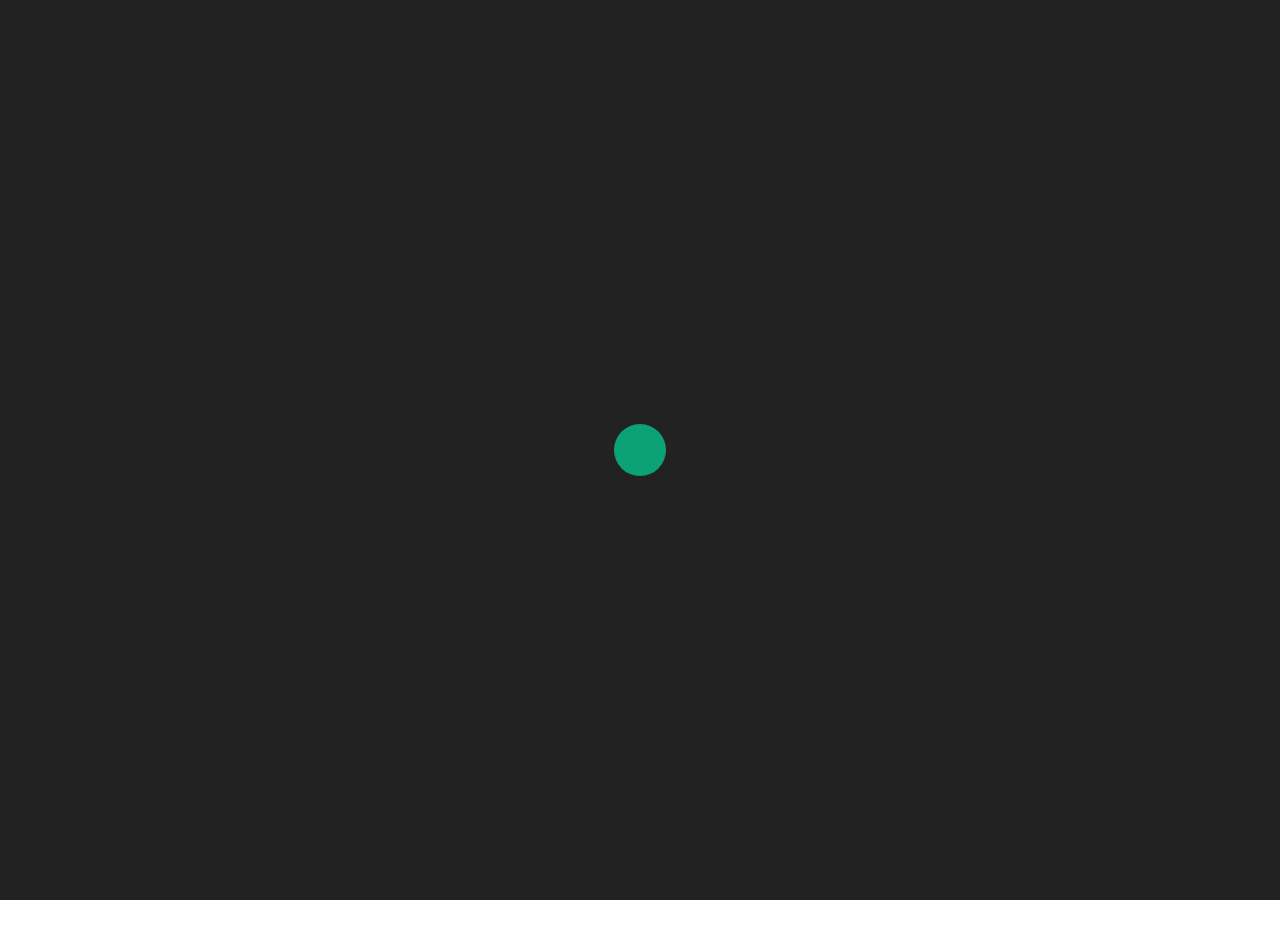
==== commit 79fbf936: "updated" ====
--- a/index.html
+++ b/index.html
@@ -6,10 +6,11 @@
     <title>Denny Aris Setiawan | Resume</title>
     <meta name="viewport" content="width=device-width, initial-scale=1, maximum-scale=1" />
     <meta name="description" content="Denny Aris - Resume " />
-    <meta name="keywords" content="vcard, responsive, resume, portfolio, masdens, dennyaris" />
+    <meta name="keywords" content="vcard, responsive, resume, portfolio, masden, dennyaris" />
     <meta name="author" content="denny aris setiawan" />
     <link rel="shortcut icon" href="img/favico.png">
 
+    <link rel="stylesheet" href="assets/css/bootstrap.min.css">
     <link rel="stylesheet" href="assets/reset.css" type="text/css">
     <link rel="stylesheet" href="assets/bootstrap-grid.min.css" type="text/css">
     <link rel="stylesheet" href="assets/animations.css" type="text/css">
@@ -44,7 +45,7 @@
           <header id="site_header" class="header mobile-menu-hide">
             <div class="header-content">
               <div class="header-photo">
-                <img src="img/foto-profile.png" alt="Denny Aris Setiawan">
+                <img src="img/foto.jpg" alt="Denny Aris Setiawan">
               </div>
               <div class="header-titles">
                 <h2>Denny Aris Setiawan</h2>
@@ -83,13 +84,13 @@
               <ul>
                 <li><a href="https://www.linkedin.com/in/denny-aris-setiawan/" target="_blank"><i class="fa-brands fa-linkedin"></i></a></li>
                 <li><a href="https://github.com/dennyaris" target="_blank"><i class="fa-brands fa-github"></i></a></li>
-                <li><a href="https://api.whatsapp.com/send?phone=62811907240&text=Hallo,%20Saya%20tertarik%20berkerjasama%20dengan%20anda." target="_blank"><i class="fa-brands fa-whatsapp"></i></a></li>
+                <li><a href="https://api.whatsapp.com/send?phone=6287772286916&text=Hallo,%20Saya%20tertarik%20berkerjasama%20dengan%20anda." target="_blank"><i class="fa-brands fa-whatsapp"></i></a></li>
                 <li><a href="mailto:dennyariss@gmail.com" target="_blank"><i class="fa-solid fa-envelope-open-text"></i></a></li>
               </ul>
             </div>
 
             <div class="header-buttons">
-              <a href="assets/cv/CV_Denny_Aris.pdf" target="_blank" download="Denny Aris Setiawan.pdf" class="btn btn-primary">Download CV</a>
+              <a href="assets/cv/Denny-Aris-Setiawan-CV.docx" target="_blank" download="Denny Aris Setiawan.pdf" class="btn btn-primary">Download CV</a>
             </div>
             <!-- <div class="copyrights">© 2020 All rights reserved.</div> -->
           </header>
@@ -122,7 +123,7 @@
                           <h1><i>Masden</i> is here</h1>
                           <div class="owl-carousel text-rotation">                                    
                             <div class="item">
-                              <div class="sp-subtitle">Software Developer</div>
+                              <div class="sp-subtitle">Software Engineer</div>
                             </div>
                             
                             <div class="item">
@@ -130,7 +131,7 @@
                             </div>
 
                             <div class="item">
-                              <div class="sp-subtitle">Junior Solution Architect</div>
+                              <div class="sp-subtitle">Solution Architect</div>
                             </div>
                           </div>
                         </div>
@@ -151,7 +152,7 @@
                   <!-- Personal Information -->
                   <div class="row">
                     <div class="col-xs-12 col-sm-7">
-                      <p>Experienced mostly in Backend Developer more than 5 years which have to think critically about data, security and further development of the system and
+                      <p>Experienced mostly in Backend Dev more than 5 years which have to think critically about data, security and further development of the system and
                         then a goal oriented with a driven individual with ability to adapt in any situation and a proven potential to grow myself and others.
                       </p>
                     </div>
@@ -160,12 +161,22 @@
                       <div class="info-list">
                         <ul>
                           <li>
-                            <span class="title">Region</span>
-                            <span class="value">Indonesia</span>
+                            <span class="title">Address</span>
+                            <span class="value">Kayu Gede 1 Street, Graha Raya</span>
                           </li>
                           <li>
-                            <span class="title">Address</span>
-                            <span class="value">Graha Raya, South Tangerang</span>
+                            <span class="title">Region</span>
+                            <span class="value">South Tangerang</span>
+                          </li>
+                          <li>
+                            <span class="title">Country</span>
+                            <span class="value">
+                              <svg xmlns="http://www.w3.org/2000/svg" width="20" height="13" viewBox="0 0 30 20">
+                                  <rect width="30" height="20" fill="#FF0000"/>
+                                  <rect y="10" width="30" height="10" fill="#FFFFFF"/>
+                              </svg>
+                              Indonesia
+                            </span>
                           </li>
                         </ul>
                       </div>
@@ -194,8 +205,9 @@
                             </div>
                             <div class="ci-text">
                               <h4>Backend Development</h4>
-                              <p>My responsible for designing, implementing, and maintaining the server-side components of our software applications, will be focus on creating efficient, scalable, and reliable backend systems that support the functionality of our product and 
-                                collaborate with the frontend development team, product managers, and other stakeholders to deliver high-quality solutions that meet our clients' needs</p>
+                              <p>My role revolves around architecting, constructing, and sustaining the server-side infrastructure of our software applications. My primary objective is to craft robust, scalable, 
+                                and efficient backend systems that underpin the functionality of our product. Collaborating closely with the 
+                                frontend development team, product managers, and other stakeholders, I ensure seamless integration between the frontend and backend components, ultimately delivering top-tier solutions tailored to meet our clients exact requirements</p>
                             </div>
                           </div>
                         </div>
@@ -209,7 +221,7 @@
                             <div class="ci-icon">
                               <i class="lnr lnr-flag"></i>
                             </div><div class="ci-text">
-                              <h4>Bugfixing / Freelance</h4>
+                              <h4>Bugfix, Issues Solver</h4>
                               <ul>
                                 <li>Actively participated in product testing and quality assurance efforts to identify software bugs and issues.</li>
                                 <li>Conducted thorough and systematic testing, both manually and using automated testing tools, to uncover potential defects</li>
@@ -321,14 +333,20 @@
                         </div>
 
                         <div class="client-block">
-                          <a href="https://indosatooredoo.com/" target="_blank" title="Indosat">
+                          <a href="https://careers.ioh.co.id/" target="_blank" title="Indosat">
                             <img src="img/client_indosat.png" alt="Indosat Ooredoo Hutchison">
                           </a>
                         </div>
 
                         <div class="client-block">
+                          <a href="https://sioribuddha.kemenag.go.id/" target="_blank" title="Siori Buddha">
+                            <img src="img/kemenag_buddha.png" alt="Siori Buddha - Kementrian Agama RI">
+                          </a>
+                        </div>
+
+                        <div class="client-block">
                           <a href="https://dephub.go.id/" target="_blank" title="Kementrian Perhubungan">
-                            <img src="img/client_perhub.png" alt="Kementrian Perhubungan" height="100px">
+                            <img src="img/client_perhub.png" alt="Kementrian Perhubungan" style="width: 70px; height: 80px;">
                           </a>
                         </div>
                       </div>
@@ -349,10 +367,11 @@
                 <div class="section-content">
 
                   <div class="row">
-                    <div class="col-xs-12 col-sm-7">
+                    <!-- Experience -->
+                    <div class="col-xs-12 col-sm-8">
 
                       <div class="block-title">
-                        <h3>Experience</h3>
+                        <h3>Professional Experience</h3>
                       </div>
 
                       <div class="timeline timeline-second-style clearfix">
@@ -365,34 +384,31 @@
                           <div class="right-part">
                             <h4 class="item-title">Sr. Software Developer</h4>
                             <p>
-                              - Managing all apps in ITQA Division Telkomsel to make sure that apps running smoothly <br>
-                              - Making a plan for some feature based on request Client directly <br>
-                              - Handling and analyze issues or some bugs from Old Developer<br>
-                              - Delivered new features in both Agile and SDLC life-cycle<br><br>
-
-                              Apps : <br>
-                              - Asset Management <br>
-                              - Test Design Dashboard <br>
-                              - Daily Activity Tracker <br>
-                              - ITQA Dashboard <br>
-                              - Budget Monitoring
+                              <ul>
+                                <li>Take change of maintaining legacy applications within the ITQA Division, ensuring their smooth operation, stability, and performance. This involves understanding the intricacies of existing codebases and databases, and proficiently navigating through them to implement enhancements and resolve issue</li>
+                                <li>Collaborate closely with clients to understand their requirements and translate them into actionable plans for feature development to integrate new features seamlessly into existing systems, enhancing functionality while maintaining compatibility and reliability.</li>
+                                <li>Drive continuous improvement initiatives by proactively identifying areas for enhancement within legacy systems. This involves evaluating existing processes, identifying bottlenecks or inefficiencies, and proposing innovative solutions to streamline workflows, enhance user experience, and future-proof applications.</li>
+                                <li>Investigate and troubleshoot issues and bugs reported by clients or identified during routine maintenance. Conduct thorough analysis to identify root causes and devise effective solutions, implementing fixes promptly to minimize disruptions to operations.</li>
+                                <li>Lead the delivery of new features and enhancements within both Agile and SDLC (Software Development Life Cycle) frameworks. Coordinate with cross-functional teams to ensure timely delivery while adhering to quality standards and best practices.</li>
+                              </ul>
                             </p>
                           </div>
                         </div>
 
                         <div class="timeline-item clearfix">
                           <div class="left-part">
-                            <h5 class="item-period">March 2022 - June 2022</h5>
+                            <h5 class="item-period">March 2022 - May 2022</h5>
                             <span class="item-company"><img src="img/isat.png" width="100px" alt="PT. Indosat Ooredoo Hutchison" title="PT. Indosat Ooredoo Hutchison"></span>
                           </div>
                           <div class="divider"></div>
                           <div class="right-part">
-                            <h4 class="item-title">Associate Consultant Developer</h4>
+                            <h4 class="item-title">Associate Lead Developer (Project)</h4>
                             <p>
                               <ul>
-                                <li>Enhance some feature based on request PO ( Purchase Order ) and client</li>
-                                <li>Integrate payment channel for b2b project</li>
-                                <li>Manage development and timeline project</li>
+                                <li>Collaborate closely with the client to understand and implement requested enhancements based on Purchase Orders (PO). Translate client requirements into technical specifications and execute them effectively to improve the project's functionality and user experience.</li>
+                                <li>Lead the integration of payment channels into our B2B project, ensuring compatibility, security, and optimal user experience. Implement payment gateways and APIs to facilitate seamless transactions between business entities.</li>
+                                <li>Take ownership of project development and timeline management. Coordinate with cross-functional teams including designers, QA engineers, and stakeholders to prioritize tasks, set realistic timelines, and ensure timely delivery of project milestones.</li>
+                                <li>I actively engage with clients to gather requirements, provide updates on project progress, and address any concerns or feedback they may have. By fostering a collaborative working environment, I ensure client satisfaction and long-term partnerships.</li>
                               </ul>
                             </p>
                           </div>
@@ -410,11 +426,11 @@
                             <h4 class="item-title">Middle Backend Developer</h4>
                             <p>
                               <ul>
-                                <li>Enhance and maintain bugfix different microservices</li>
-                                <li>Delivered and make new feature on Content Management System ( CMS ) for automate devops task</li>
-                                <li>Handling Digipos complain and provide log transaction as a service/request to evident client and Project Management Officer ( PMO )</li>
-                                <li>Monitoring error use third party with New Relic</li>
-                                <li>Code review with sonarQube</li>
+                                <li>Enhance and maintain various microservices with clean architecture, ensuring bug-free operation and optimal performance.</li>
+                                <li>Develop new features for Content Management Systems (CMS) to automate DevOps tasks, improving efficiency and scalability.</li>
+                                <li>Address Digipos complaints promptly, providing transaction logs as requested by clients and Project Management Officers (PMOs) for resolution and evidence.</li>
+                                <li>Monitor system errors and performance using third-party tools like New Relic, proactively identifying and resolving issues to minimize downtime.</li>
+                                <li>Conduct comprehensive code reviews utilizing SonarQube, ensuring code quality, security, and compliance with coding standards and best practices.</li>
                               </ul>
                             </p>
                           </div>
@@ -423,19 +439,20 @@
                         <div class="timeline-item clearfix">
                           <div class="left-part">
                             <h5 class="item-period">Oct 2018 - Jan 2020</h5>
-                            <span class="item-company"><img src="img/isat.png" alt="PT. Indosat Ooredoo Hutchison" title="PT. Indosat Ooredoo Hutchison" width="100px"></span>
+                            <span class="item-company"><img src="img/indosat-old.png" alt="PT. Indosat Ooredoo" title="PT. Indosat Ooredoo" width="100px"></span>
                           </div>
                           <div class="divider"></div>
                           <div class="right-part">
                             <h4 class="item-title">Associate Fullstack Developer</h4>
                             <p>
                               <ul>
-                                <li>SDLC ( software development life cycle ) Methodology for starting this project</li>
-                                <li>Hands on to make scope of work and managing timeline from user needed</li>
-                                <li>Designing UI and discuss with different stakeholders</li>
-                                <li>Delivered hiring tracking system for recruitment process from scratch</li>
-                                <li>Manage bug and maintenance support with internal team Indosat</li>
-                                <li>Weekly meeting with Group Head, Div. Head and Internal Recruiter Team</li>
+                                <li>Initiated and spearheaded the development of a hiring tracking system from inception to delivery, catering to the unique needs of recruitment processes at Indosat.</li>
+                                <li>Orchestrated the creation of a comprehensive scope of work, meticulously detailing user requirements and managing timelines to ensure project milestones were met efficiently.</li>
+                                <li>Collaborated closely with stakeholders from various departments to design a user-friendly interface, incorporating feedback and suggestions to optimize usability and functionality.</li>
+                                <li>Demonstrated expertise in SDLC methodologies, guiding the project team through each phase with precision and attention to detail, resulting in a seamless development process from conception to deployment.</li>
+                                <li>Assumed a pivotal role in bug management and maintenance support, working closely with the internal team at Indosat to swiftly address issues and implement necessary enhancements.</li>
+                                <li>Facilitated weekly meetings with Group Head, Division Heads, and the Internal Recruiter Team, providing progress updates, soliciting feedback, and ensuring alignment with organizational objectives.</li>
+                                <li>Delivered exceptional results by effectively balancing the demands of project management, stakeholder engagement, and technical execution, culminating in the successful implementation of a mission-critical system tailored to the needs of Indosat's recruitment workflow.</li>
                               </ul>
                             </p>
                           </div>
@@ -448,13 +465,17 @@
                           </div>
                           <div class="divider"></div>
                           <div class="right-part">
-                            <h4 class="item-title">Jr. Back End Developer</h4>
+                            <h4 class="item-title">Jr. Backend Developer</h4>
                             <p>
                               <ul>
-                                <li>Build product Timetracker for Remote Worker with Laravel framework, API, Ajax/Jquery, Electron JS from scratch</li>
-                                <li>Work closely with FE devs and QA engineer</li>
-                                <li>Managing deployment and trello project</li>
-                                <li>Daily report to Product Owner</li>
+                                <li>Collaborate closely with front-end developers to design and implement a Time Tracker application tailored for remote workers.</li>
+                                <li>Utilize Laravel framework to develop robust backend functionalities, ensuring seamless integration with front-end components.</li>
+                                <li>Design and develop RESTful APIs to facilitate communication between different modules of the application.</li>
+                                <li>Implement asynchronous data exchange using Ajax/JQuery, optimizing the user experience for remote workers.</li>
+                                <li>Employ ElectronJS to create a cross-platform desktop application, providing flexibility and accessibility to users.</li>
+                                <li>Manage deployment processes, ensuring smooth transitions from development to production environments.</li>
+                                <li>Utilize Trello for project tracking and task management, ensuring alignment with project goals and deadlines.</li>
+                                <li>Provide daily reports to Product Owners, detailing progress, challenges, and proposed solutions.</li>
                               </ul>
                             </p>
                           </div>
@@ -464,7 +485,7 @@
                     </div>
 
                     <!-- Skills & Certificates -->
-                    <div class="col-xs-12 col-sm-5">
+                    <div class="col-xs-12 col-sm-4">
                       <!-- Design Skills -->
                       <div class="block-title">
                         <h3>Design <span>Skills</span></h3>
@@ -511,7 +532,7 @@
 
                         <!-- Skill 6 -->
                         <div class="skill clearfix">
-                          <h4>PHP/Laravel/Lumen</h4>
+                          <h4>PHP, Laravel, Lumen</h4>
                           <div class="skill-value">90%</div>
                         </div>
                         <div class="skill-container">
@@ -521,8 +542,8 @@
                         
                         <!-- Skill 7 -->
                         <div class="skill clearfix">
-                          <h4>HTML/CSS</h4>
-                          <div class="skill-value">80%</div>
+                          <h4>HTML, CSS, Bootstrap</h4>
+                          <div class="skill-value">90%</div>
                         </div>
                         <div class="skill-container">
                           <div class="skill-percentage" style="width:80%"></div>
@@ -531,7 +552,7 @@
                         
                         <!-- Skill 8 -->
                         <div class="skill clearfix">
-                          <h4>Golang / GRPC</h4>
+                          <h4>Golang, GRPC</h4>
                           <div class="skill-value">80%</div>
                         </div>
                         <div class="skill-container">
@@ -558,7 +579,7 @@
                         </div>
 
                         <div class="skill clearfix">
-                          <h4>MySQL/PostgreeSQL</h4>
+                          <h4>MySQL, PostgreeSQL</h4>
                           <div class="skill-value">80%</div>
                         </div>
                         <div class="skill-container">
@@ -574,11 +595,11 @@
                         </div>
 
                         <div class="skill clearfix">
-                          <h4>CI/CD</h4>
-                          <div class="skill-value">70%</div>
+                          <h4>CI/CD, Git</h4>
+                          <div class="skill-value">80%</div>
                         </div>
                         <div class="skill-container">
-                          <div class="skill-percentage" style="width:70%"></div>
+                          <div class="skill-percentage" style="width:80%"></div>
                         </div>
                       </div>
                       <!-- End of Coding Skills -->
@@ -591,9 +612,9 @@
                       </div>
 
                       <ul class="knowledges">
-                        <li>Social Media</li>
-                        <li>Time Management</li>
+                        <li>Project Management</li>
                         <li>Communication</li>
+                        <li>Collaboration</li>
                         <li>Problem-Solving</li>
                         <li>Improvement</li>
                         <li>Leadership</li>
@@ -605,7 +626,7 @@
                   <div class="white-space-50"></div>
 
                   <!-- Certificates -->
-                  <!-- <div class="row">
+                  <div class="row">
                     <div class="col-xs-12 col-sm-12">
                       <div class="block-title">
                         <h3>Certificates</h3>
@@ -615,6 +636,29 @@
                   
                   <div class="row">
                     <div class="col-xs-12 col-sm-6">
+                      <div class="certificate-item clearfix">
+                        <div class="certi-logo">
+                          <img class="preview-image" src="img/cert/golang.png" alt="golang certified">
+                        </div>
+                        
+                        <div class="certi-content">
+                          <div class="certi-title">
+                            <h4>Golang</h4>
+                          </div>
+                          <div class="certi-id">
+                            <span>ID: PROA/2022/3088/152308829101-378</span>
+                          </div>
+                          <div class="certi-date">
+                            <span>05 Okt 2022</span>
+                          </div>
+                          <div class="certi-company">
+                            <span>Professional Academy Digital Talent</span>
+                          </div>
+                        </div>
+                      </div>
+                    </div>
+
+                    <!-- <div class="col-xs-12 col-sm-6">
                       <div class="certificate-item clearfix">
                         <div class="certi-logo">
                           <img src="assets/client-1.png" alt="logo">
@@ -635,32 +679,9 @@
                           </div>
                         </div>
                       </div>
-                    </div>
-
-                    <div class="col-xs-12 col-sm-6">
-                      <div class="certificate-item clearfix">
-                        <div class="certi-logo">
-                          <img src="assets/client-1.png" alt="logo">
-                        </div>
-                        
-                        <div class="certi-content">
-                          <div class="certi-title">
-                            <h4>Psyhology of Intertnation Design</h4>
-                          </div>
-                          <div class="certi-id">
-                            <span>Membership ID: XXXX</span>
-                          </div>
-                          <div class="certi-date">
-                            <span>19 April 2018</span>
-                          </div>
-                          <div class="certi-company">
-                            <span></span>
-                          </div>
-                        </div>
-                      </div>
-                    </div>
-
-                  </div> -->
+                    </div> -->
+
+                  </div>
                   <!-- End of Certificates -->
                 </div>
               </section>
@@ -690,7 +711,7 @@
                             <a class="filter btn btn-sm btn-link" data-group="p_tel">Telco</a>
                           </li>
                           <li>
-                            <a class="filter btn btn-sm btn-link" data-group="p_person">Personal</a>
+                            <a class="filter btn btn-sm btn-link" data-group="p_person">Project</a>
                           </li>
                         </ul>
 
@@ -700,7 +721,7 @@
                           <figure class="item standard" data-groups='["p_dash", "p_tel"]'>
                             <div class="portfolio-item-img">
                               <img src="img/portof/hiring.png" alt="MyHiring" title="MyHiring" />
-                              <a href="portof-isat.html" class="ajax-page-load"></a>
+                              <a href="pages/portof-isat.html" class="ajax-page-load"></a>
                             </div>
 
                             <i class="far fa-file-alt"></i>
@@ -711,7 +732,7 @@
                           <figure class="item standard" data-groups='["p_tel"]'>
                             <div class="portfolio-item-img">
                               <img src="img/portof/dugem.png" alt="Dunia Games" title="Dunia Games" />
-                              <a href="portof-dugem.html" class="ajax-page-load"></a>
+                              <a href="pages/portof-dugem.html" class="ajax-page-load"></a>
                             </div>
 
                             <i class="far fa-file-alt"></i>
@@ -722,7 +743,7 @@
                           <figure class="item standard" data-groups='["p_dash"]'>
                             <div class="portfolio-item-img">
                               <img src="img/portof/doko.jpeg" alt="Dokodemo" title="Dokodemo" />
-                              <a href="portof-doko.html" class="ajax-page-load"></a>
+                              <a href="pages/portof-doko.html" class="ajax-page-load"></a>
                             </div>
 
                             <i class="far fa-file-alt"></i>
@@ -733,29 +754,29 @@
                           <figure class="item standard" data-groups='["p_dash", "p_person"]'>
                             <div class="portfolio-item-img">
                               <img src="img/portof/satrabahana.png" alt="Smart SBS" title="Smart SBS" />
-                              <a href="portof-sbs.html" class="ajax-page-load"></a>
+                              <a href="pages/portof-sbs.html" class="ajax-page-load"></a>
                             </div>
 
                             <i class="far fa-file-alt"></i>
                             <h4 class="name">Smart SBS</h4>
-                            <span class="category">Personal</span>
+                            <span class="category">Project</span>
                           </figure>
 
                           <figure class="item standard" data-groups='["p_person"]'>
                             <div class="portfolio-item-img">
                               <img src="img/portof/simkapel.png" alt="Simkapel" title="Simkapel" />
-                              <a href="portof-simkapel.html" class="ajax-page-load"></a>
+                              <a href="pages/portof-simkapel.html" class="ajax-page-load"></a>
                             </div>
 
                             <i class="far fa-file-alt"></i>
                             <h4 class="name">Simkapel</h4>
-                            <span class="category">Personal</span>
+                            <span class="category">Project</span>
                           </figure>
 
                           <figure class="item standard" data-groups='["p_tel", "p_person"]'>
                             <div class="portfolio-item-img">
                               <img src="img/portof/midi.png" alt="MyDelivery" title="MyDelivery" />
-                              <a href="portof-midi.html" class="ajax-page-load"></a>
+                              <a href="pages/portof-midi.html" class="ajax-page-load"></a>
                             </div>
 
                             <i class="far fa-file-alt"></i>
@@ -766,7 +787,7 @@
                           <figure class="item standard" data-groups='["p_tel", "p_person"]'>
                             <div class="portfolio-item-img">
                               <img src="img/portof/shehacks.png" alt="Shehack" title="Shehack" />
-                              <a href="portof-shehacks.html" class="ajax-page-load"></a>
+                              <a href="pages/portof-shehacks.html" class="ajax-page-load"></a>
                             </div>
 
                             <i class="far fa-file-alt"></i>
@@ -777,12 +798,34 @@
                           <figure class="item standard" data-groups='["p_person","p_tel"]'>
                             <div class="portfolio-item-img">
                               <img src="img/portof/login-bmon.png" alt="PINS INDONESIA" title="PINS INDONESIA" />
-                              <a href="portof-pins.html" class="ajax-page-load"></a>
+                              <a href="pages/portof-pins.html" class="ajax-page-load"></a>
                             </div>
 
                             <i class="far fa-file-alt"></i>
                             <h4 class="name">PINS INDONESIA</h4>
                             <span class="category">Telco</span>
+                          </figure>
+
+                          <figure class="item standard" data-groups='["p_person"]'>
+                            <div class="portfolio-item-img">
+                              <img src="img/portof/beamco.png" alt="Beamco" title="Beamco" />
+                              <a href="pages/portof-beamco.html" class="ajax-page-load"></a>
+                            </div>
+
+                            <i class="far fa-file-alt"></i>
+                            <h4 class="name">Beam</h4>
+                            <span class="category">Project</span>
+                          </figure>
+
+                          <figure class="item standard" data-groups='["p_person"]'>
+                            <div class="portfolio-item-img">
+                              <img src="img/portof/kemenag1.png" alt="Kementrian Agama" title="Kemenag" />
+                              <a href="pages/portof-kemenag.html" class="ajax-page-load"></a>
+                            </div>
+
+                            <i class="far fa-file-alt"></i>
+                            <h4 class="name">Kementerian Agama</h4>
+                            <span class="category">Project</span>
                           </figure>
 
                           <!-- <figure class="item lbvideo" data-groups='["category_all", "category_vimeo-videos"]'>
@@ -809,8 +852,20 @@
       </div>
     </div>
 
+    <!-- Modal -->
+  <div class="modal fade" id="previewModal" tabindex="-1" role="dialog" aria-labelledby="myModalLabel">
+    <div class="modal-dialog modal-xl" role="document">
+        <div class="modal-content">
+            <div class="modal-body">
+                <!-- Image will be loaded here dynamically -->
+            </div>
+        </div>
+    </div>
+  </div>
+
     <!-- <script data-cfasync="false" src="/cdn-cgi/scripts/5c5dd728/cloudflare-static/email-decode.min.js"></script> -->
     <script src="assets/jquery-2.1.3.min.js"></script>
+    <script src="assets/js/bootstrap.min.js"></script>
     <script src="assets/modernizr.custom.js"></script>
     <script src="assets/animating.js"></script>
     <script src="assets/imagesloaded.pkgd.min.js"></script>
@@ -822,5 +877,14 @@
 
     <script src="assets/validator.js"></script>
     <script src="assets/main.js"></script>
+    <script>
+      $(document).ready(function(){
+          $(".preview-image").click(function(){
+              var imageUrl = $(this).attr('src');
+              $('#previewModal').find('.modal-body').html('<img src="' + imageUrl + '" class="img-responsive" style="margin:auto;">');
+              $('#previewModal').modal('show');
+          });
+      });
+  </script>
 </body>
 </html>
--- a/assets/main.css
+++ b/assets/main.css
@@ -0,0 +1,2809 @@
+@import 'https://fonts.googleapis.com/css?family=Poppins:200,200i,300,300i,400,400i,500,500i,600,600i,700,700i';
+
+html {
+    margin: 0;
+    width: 100%;
+    height: 100%;
+    min-height: 100%;
+    overflow: hidden
+}
+
+body {
+    background-color: #0ba376;
+    background: -webkit-gradient(linear, left top, left bottom, from(#0b7080), to(#0ba376));
+    background: linear-gradient(#0b7080, #0ba376);
+    margin: 0;
+    width: 100%;
+    height: 100%;
+    min-height: 100%;
+    font-size: 15px;
+    font-family: poppins, Helvetica, sans-serif;
+    line-height: 1.65em;
+    overflow: hidden;
+    color: #d5d5d5;
+    background-repeat: no-repeat;
+    background-position: center;
+    background-position: 50% 50%;
+    background-size: cover
+}
+
+h1,
+h2,
+h3,
+h4,
+h5,
+h6 {
+    color: #eee;
+    font-family: poppins, Helvetica, sans-serif;
+    font-weight: 600
+}
+
+h1 {
+    font-size: 32px
+}
+
+h2 {
+    font-size: 27px
+}
+
+h3 {
+    font-size: 21px
+}
+
+h4 {
+    font-size: 18px
+}
+
+h5 {
+    font-size: 16px
+}
+
+h6 {
+    font-size: 14px
+}
+
+a {
+    color: #09c;
+    text-decoration: none;
+    -webkit-transition: all .3s ease-in-out;
+    -moz-transition: all .3s ease-in-out;
+    -o-transition: all .3s ease-in-out;
+    -ms-transition: all .3s ease-in-out;
+    transition: all .3s ease-in-out
+}
+
+p {
+    margin-bottom: 10px
+}
+
+.clearfix:before,
+.clearfix:after {
+    content: " ";
+    display: table
+}
+
+.clearfix:after {
+    clear: both
+}
+
+.page {
+    display: block;
+    width: 100%;
+    height: 100%;
+    min-height: 100%;
+    padding: 0 100px;
+    overflow: hidden
+}
+
+.page-content {
+    position: relative;
+    width: 100%;
+    /* max-width: 1280px; */
+    max-width: 1400px;
+    min-height: 80vh;
+    margin: 10vh auto;
+    padding: 0;
+    background-color: #444;
+    -webkit-box-shadow: 0 0 100px -5px rgba(0, 0, 0, .25);
+    -moz-box-shadow: 0 0 100px -5px rgba(0, 0, 0, .25);
+    box-shadow: 0 0 100px -5px rgba(0, 0, 0, .25);
+    border-radius: 32px;
+    -webkit-backface-visibility: hidden;
+    -moz-backface-visibility: hidden;
+    backface-visibility: hidden
+}
+
+.btn-primary,
+.btn-secondary,
+button,
+input[type=button],
+input[type=submit],
+.wp-block-button .wp-block-button__link {
+    display: inline-block;
+    position: relative;
+    padding: .8em 2.1em;
+    margin-bottom: .75em;
+    margin-right: .25em;
+    font-size: 1em;
+    line-height: 1.2;
+    border: 0;
+    outline: 0;
+    border: 2px solid #0ba376;
+    color: #f5f5f5;
+    text-shadow: none;
+    background-color: transparent;
+    border-radius: 30px;
+    font-family: poppins, Helvetica, sans-serif;
+    -webkit-transition: all .3s ease-in-out;
+    -moz-transition: all .3s ease-in-out;
+    -o-transition: all .3s ease-in-out;
+    -ms-transition: all .3s ease-in-out;
+    transition: all .3s ease-in-out;
+    box-shadow: 0 10px 10px -8px rgba(0, 0, 0, .3)
+}
+
+.btn-primary:last-child,
+.btn-secondary:last-child,
+button:last-child,
+input[type=button]:last-child,
+input[type=submit]:last-child,
+.wp-block-button .wp-block-button__link:last-child {
+    margin-right: 0
+}
+
+.btn-primary:hover,
+.btn-primary:focus,
+button:hover,
+button:focus,
+input[type=button]:hover,
+input[type=button]:focus,
+input[type=submit]:hover,
+input[type=submit]:focus {
+    background-color: #0ba376;
+    color: #fff;
+    border: 2px solid #0ba376
+}
+
+.btn-secondary {
+    border-color: #d5d5d5;
+    background-color: transparent;
+    box-shadow: 0 10px 10px -8px rgba(0, 0, 0, .3);
+    color: #f5f5f5
+}
+
+.btn-secondary:hover,
+.btn-secondary:focus {
+    color: #333;
+    border-color: #d5d5d5;
+    background-color: #d5d5d5
+}
+
+.animated {
+    -webkit-animation-duration: 1s;
+    animation-duration: 1s;
+    -webkit-animation-fill-mode: both;
+    animation-fill-mode: both
+}
+
+.no-js .preloader,
+.no-js .preloader-portfolio {
+    display: none
+}
+
+.preloader,
+.preloader-portfolio {
+    position: fixed;
+    left: 0;
+    top: 0;
+    width: 100%;
+    height: 100%;
+    z-index: 9999;
+    background: #222
+}
+
+.preloader-animation {
+    position: absolute;
+    top: 50%;
+    left: 50%;
+    text-align: center;
+    background-color: inherit;
+    color: inherit;
+    opacity: 1;
+    transition: opacity .3s;
+    transform: translate3d(-50%, -50%, 0)
+}
+
+.preloader-spinner {
+    width: 52px;
+    height: 52px;
+    margin: 100px auto;
+    background-color: #0ba376;
+    border-radius: 100%;
+    -webkit-animation: sk-scaleout 1s infinite ease-in-out;
+    animation: sk-scaleout 1s infinite ease-in-out
+}
+
+@-webkit-keyframes sk-scaleout {
+    0% {
+        -webkit-transform: scale(0)
+    }
+
+    100% {
+        -webkit-transform: scale(1.1);
+        opacity: 0
+    }
+}
+
+@keyframes sk-scaleout {
+    0% {
+        -webkit-transform: scale(0);
+        transform: scale(0)
+    }
+
+    100% {
+        -webkit-transform: scale(1.1);
+        transform: scale(1.1);
+        opacity: 0
+    }
+}
+
+@media only screen and (min-width:1025px) {
+    .header {
+        display: inline-block;
+        float: left;
+        width: 100%;
+        max-width: 380px;
+        height: 100%;
+        max-height: 80vh;
+        min-height: inherit;
+        text-align: center;
+        padding: 70px 30px 45px;
+        overflow: auto
+    }
+
+    ul.main-menu {
+        position: absolute;
+        padding: 15px 0;
+        width: 70px;
+        right: -90px;
+        background-color: #444;
+        border-radius: 35px;
+        z-index: 999;
+        list-style: none;
+        top: 0;
+        -webkit-box-shadow: 0 0 30px -5px rgba(0, 0, 0, .15);
+        -moz-box-shadow: 0 0 30px -5px rgba(0, 0, 0, .15);
+        box-shadow: 0 0 30px -5px rgba(0, 0, 0, .15)
+    }
+
+    ul.main-menu a {
+        display: block;
+        position: relative;
+        color: #b5b6b7;
+        padding: 10px;
+        -webkit-transition: all .3s ease-in-out;
+        -moz-transition: all .3s ease-in-out;
+        -o-transition: all .3s ease-in-out;
+        -ms-transition: all .3s ease-in-out;
+        transition: all .3s ease-in-out
+    }
+
+    ul.main-menu a.active,
+    ul.main-menu a:focus,
+    ul.main-menu a:hover {
+        color: #0ba376
+    }
+
+    ul.main-menu .menu-icon {
+        display: block;
+        font-size: 30px
+    }
+
+    ul.main-menu .link-text {
+        position: absolute;
+        width: auto;
+        visibility: hidden;
+        opacity: 0;
+        color: #fff;
+        padding: 2px 10px;
+        background-color: #0ba376;
+        white-space: nowrap;
+        right: 0;
+        top: -50%;
+        margin-top: 50%;
+        -webkit-transition: all .3s ease-in-out;
+        -moz-transition: all .3s ease-in-out;
+        -o-transition: all .3s ease-in-out;
+        -ms-transition: all .3s ease-in-out;
+        transition: all .3s ease-in-out;
+        z-index: 0;
+        box-shadow: 0 10px 10px -8px rgba(0, 0, 0, .22)
+    }
+
+    ul.main-menu a:hover .link-text {
+        right: 100%;
+        visibility: visible;
+        opacity: 1
+    }
+}
+
+.lmpixels-arrows-nav {
+    position: absolute;
+    padding: 10px 0;
+    width: 60px;
+    right: -80px;
+    background-color: #444;
+    border-radius: 35px;
+    z-index: 98;
+    list-style: none;
+    bottom: 0;
+    -webkit-box-shadow: 0 0 30px -5px rgba(0, 0, 0, .15);
+    -moz-box-shadow: 0 0 30px -5px rgba(0, 0, 0, .15);
+    box-shadow: 0 0 30px -5px rgba(0, 0, 0, .15)
+}
+
+.lmpixels-arrows-nav div {
+    display: block;
+    position: relative;
+    text-align: center;
+    color: #b5b6b7;
+    padding: 10px;
+    font-size: 24px;
+    -webkit-transition: all .3s ease-in-out;
+    -moz-transition: all .3s ease-in-out;
+    -o-transition: all .3s ease-in-out;
+    -ms-transition: all .3s ease-in-out;
+    transition: all .3s ease-in-out
+}
+
+.lmpixels-arrows-nav div:hover {
+    color: #0ba376
+}
+
+.header-photo {
+    position: relative;
+    width: 180px;
+    margin: 0 auto 30px;
+    z-index: 1
+}
+
+.header-photo img {
+    max-width: 100%;
+    background-color: #fff;
+    border: 3px solid #fff;
+    border-radius: 300px
+}
+
+.header-photo:after {
+    position: absolute;
+    opacity: .3;
+    top: 7%;
+    left: 7%;
+    border-radius: 300px;
+    content: '';
+    height: calc(100% + 0px);
+    width: calc(100% + 0px);
+    background-image: -webkit-repeating-radial-gradient(center center, #fff, #fff 1px, transparent 0px, transparent 100%);
+    background-image: -moz-repeating-radial-gradient(center center, #fff, #fff 1px, transparent 0px, transparent 100%);
+    background-image: -ms-repeating-radial-gradient(center center, #fff, #fff 1px, transparent 0px, transparent 100%);
+    -webkit-background-size: 6px 6px;
+    -moz-background-size: 6px 6px;
+    background-size: 6px 6px;
+    z-index: -1
+}
+
+.header-titles h2 {
+    font-size: 36px;
+    font-weight: 600;
+    color: #f5f5f5;
+    margin: 5px 0 7px;
+    line-height: 1.2em
+}
+
+.header-titles h4 {
+    font-size: 18px;
+    font-weight: 300;
+    color: #bbb;
+    margin: 5px 0;
+    line-height: 1.2em
+}
+
+.social-links {
+    margin: 20px 0
+}
+
+.social-links ul {
+    list-style: none;
+    padding: 0
+}
+
+.social-links ul li {
+    display: inline-block
+}
+
+.social-links ul li a {
+    color: #fff;
+    border-radius: 20px;
+    font-size: 18px;
+    padding: 0;
+    height: 30px;
+    width: 30px;
+    display: block;
+    line-height: 30px;
+    text-align: center;
+    opacity: .9
+}
+
+.social-links ul li a:hover {
+    opacity: 1;
+    background-color: rgba(255, 255, 255, .2)
+}
+
+.header-buttons .btn-primary {
+    background-color: transparent;
+    color: #f5f5f5;
+    border-color: #f5f5f5
+}
+
+.header-buttons .btn-primary:hover {
+    background-color: #fff;
+    color: #0ba376;
+    border-color: #fff
+}
+
+.header .copyrights {
+    color: #bbb;
+    width: 380px;
+    position: absolute;
+    bottom: 0;
+    left: 0;
+    padding: 5px 10px 15px;
+    line-height: 14px;
+    font-size: 12px;
+    text-align: center
+}
+
+.content-area {
+    position: absolute;
+    right: 0;
+    background-color: transparent;
+    height: 100%;
+    width: 100%;
+    max-width: calc(100% - 380px)
+}
+
+.animated-sections {
+    position: relative;
+    height: 100%;
+    -webkit-perspective: 1500px;
+    -moz-perspective: 1500px;
+    perspective: 1500px;
+    -webkit-backface-visibility: hidden;
+    -moz-backface-visibility: hidden;
+    backface-visibility: hidden
+}
+
+.animated-section {
+    position: absolute;
+    background-color: #222;
+    height: 100%;
+    width: 100%;
+    border-radius: 30px;
+    padding: 60px;
+    opacity: 0;
+    overflow: auto;
+    visibility: hidden;
+    -webkit-backface-visibility: hidden;
+    -moz-backface-visibility: hidden;
+    backface-visibility: hidden;
+    -webkit-transform: translate3d(0, 0, 0);
+    -moz-transform: translate3d(0, 0, 0);
+    transform: translate3d(0, 0, 0);
+    background-repeat: no-repeat;
+    background-position: center;
+    background-position: 50% 50%;
+    background-size: cover
+}
+
+.single-page-content {
+    position: absolute;
+    background-color: #222;
+    height: 100%;
+    width: 100%;
+    border-radius: 30px;
+    padding: 60px;
+    overflow: auto
+}
+
+.section-active,
+.no-js .animated-section {
+    opacity: 1;
+    overflow: auto;
+    visibility: visible;
+    z-index: 99
+}
+
+.ps>.ps__scrollbar-y-rail {
+    margin-right: 10px;
+    margin-top: 30px;
+    margin-bottom: 30px;
+    border-radius: 20px
+}
+
+.ps>.ps__scrollbar-y-rail>.ps__scrollbar-y {
+    background-color: #b5b6b7
+}
+
+.ps:hover>.ps__scrollbar-y-rail:hover {
+    background-color: #444
+}
+
+.ps:hover>.ps__scrollbar-y-rail:hover>.ps__scrollbar-y {
+    background-color: #0ba376
+}
+
+.ps>.ps__scrollbar-y-rail {
+    width: 12px
+}
+
+.ps>.ps__scrollbar-y-rail:hover>.ps__scrollbar-y,
+.ps>.ps__scrollbar-y-rail:active>.ps__scrollbar-y,
+.ps:hover.ps--in-scrolling.ps--y>.ps__scrollbar-y-rail>.ps__scrollbar-y,
+.ps.ps--in-scrolling.ps--y>.ps__scrollbar-y-rail>.ps__scrollbar-y {
+    width: 8px
+}
+
+.ps:hover.ps--in-scrolling.ps--y>.ps__scrollbar-y-rail {
+    background-color: #555
+}
+
+.ps:hover.ps--in-scrolling.ps--y>.ps__scrollbar-y-rail>.ps__scrollbar-y {
+    background-color: #0ba376
+}
+
+.page-title {
+    display: inline-block;
+    position: relative;
+    padding-right: 25px;
+    padding-bottom: 15px;
+    margin-bottom: 30px
+}
+
+.page-title h2 {
+    position: relative;
+    font-size: 32px;
+    z-index: 1
+}
+
+.page-title h2 span {
+    color: #0ba376
+}
+
+.page-title:after {
+    position: absolute;
+    opacity: .45;
+    top: 10px;
+    right: 0;
+    content: '';
+    height: 30px;
+    width: 50px;
+    background-image: -webkit-repeating-radial-gradient(center center, #0ba376, #0ba376 1px, transparent 0px, transparent 100%);
+    background-image: -moz-repeating-radial-gradient(center center, #0ba376, #0ba376 1px, transparent 0px, transparent 100%);
+    background-image: -ms-repeating-radial-gradient(center center, #0ba376, #0ba376 1px, transparent 0px, transparent 100%);
+    -webkit-background-size: 6px 6px;
+    -moz-background-size: 6px 6px;
+    background-size: 6px 6px;
+    z-index: 0
+}
+
+.form-group {
+    position: relative;
+    margin: 0 0 21.5px
+}
+
+.form-control,
+.form-control:focus {
+    height: 42px
+}
+
+.form-control,
+.form-control:focus,
+.has-error .form-control,
+.has-error .form-control:focus,
+input[type=search],
+input[type=password],
+input[type=text] {
+    position: relative;
+    border: 2px solid #999;
+    border-radius: 5px;
+    display: block;
+    font-size: 1em;
+    line-height: 1.4;
+    margin: 0;
+    padding: 10px 25px 10px 12px;
+    width: 100%;
+    background: 0 0;
+    background-color: transparent;
+    text-align: left;
+    color: inherit;
+    -webkit-box-shadow: none;
+    -moz-box-shadow: none;
+    box-shadow: none;
+    outline: none;
+    font-family: poppins, Helvetica, sans-serif;
+    box-shadow: 0 10px 10px -8px rgba(0, 0, 0, .1)
+}
+
+textarea.form-control,
+textarea.form-control:focus {
+    height: auto
+}
+
+.form-control~.form-control-border {
+    content: "";
+    position: absolute;
+    z-index: -1;
+    left: 0;
+    right: 100%;
+    bottom: 0;
+    border-radius: 5px;
+    top: 0;
+    opacity: 0;
+    background: 0 0;
+    border: 2px solid #0ba376;
+    border-right-width: 0;
+    height: 100%;
+    -webkit-transition: all .3s ease-in-out;
+    -moz-transition: all .3s ease-in-out;
+    -o-transition: all .3s ease-in-out;
+    -ms-transition: all .3s ease-in-out;
+    transition: all .3s ease-in-out
+}
+
+.form-control:focus~.form-control-border {
+    left: 0;
+    right: 0;
+    height: 100%;
+    z-index: 1;
+    opacity: 1;
+    border-right-width: 2px
+}
+
+.has-error .form-control~.form-control-border {
+    border-color: #ff4c4c
+}
+
+.form-control::-moz-placeholder {
+    color: #adadac
+}
+
+.form-control:-ms-input-placeholder {
+    color: #adadac
+}
+
+.form-control::-webkit-input-placeholder {
+    color: #adadac
+}
+
+.form-group .help-block {
+    position: absolute;
+    display: inline-block;
+    padding: 0 5px;
+    font-size: .93em;
+    line-height: 1.75em;
+    margin: -2px 0 0 10px;
+    color: #fff;
+    background: #ff4e4e
+}
+
+.form-group .help-block:after {
+    content: " ";
+    position: absolute;
+    left: 5px;
+    bottom: 100%;
+    width: 0;
+    height: 0;
+    border-bottom: 10px solid #ff4e4e;
+    border-right: 10px solid transparent
+}
+
+.form-group .help-block:empty {
+    display: none
+}
+
+.form-group-with-icon i {
+    position: absolute;
+    font-size: 16px;
+    top: 13px;
+    right: 13px;
+    color: #d3d3d3
+}
+
+.form-group-with-icon.form-group-focus i {
+    color: #0ba376
+}
+
+.form-group.form-group-w-checkbox {
+    padding-top: 0;
+    padding-bottom: 8px;
+    margin-bottom: 17px
+}
+
+.form-group-with-icon.form-group-w-checkbox {
+    padding-top: 8px;
+    padding-left: 52px;
+    margin-bottom: 25px
+}
+
+.form-group .form-control-checkbox+label,
+.form-group.form-group-focus .form-control-checkbox+label {
+    position: relative;
+    display: inline;
+    left: 0;
+    top: 0;
+    font-size: 1em;
+    opacity: 1
+}
+
+.form-group .form-control-checkbox,
+.form-group.form-group-focus .form-control-checkbox {
+    display: inline-block;
+    width: auto;
+    height: auto;
+    top: 2px
+}
+
+.form-group.form-group-w-checkbox .help-block {
+    top: 100%;
+    left: 0;
+    margin-left: 0
+}
+
+.form-group.form-group-with-icon.form-group-w-checkbox .help-block {
+    left: 52px
+}
+
+.form-group label {
+    position: absolute;
+    top: 10px;
+    left: 15px;
+    z-index: -1;
+    color: #a5a6a7;
+    transition: .3s
+}
+
+.form-group .form-control:focus~label,
+.form-group.form-group-focus .form-control~label {
+    color: #0ba376;
+    top: -20px;
+    left: 0;
+    z-index: 1;
+    font-size: 13px
+}
+
+.form-control,
+.form-control:focus,
+.has-error .form-control,
+.has-error .form-control:focus,
+input[type=search],
+input[type=password],
+input[type=text],
+.header-search input.form-control {
+    -webkit-transform: translateZ(0);
+    -moz-transform: translateZ(0);
+    transform: translateZ(0)
+}
+
+.block-title {
+    display: inline-block;
+    position: relative;
+    padding-right: 12px;
+    padding-bottom: 10px;
+    margin-bottom: 15px
+}
+
+.block-title h3 {
+    position: relative;
+    font-size: 21px;
+    z-index: 1
+}
+
+.block-title h3 span {
+    color: #0ba376
+}
+
+.block-title:after {
+    position: absolute;
+    opacity: .45;
+    top: 10px;
+    right: 0;
+    content: '';
+    height: 20px;
+    width: 30px;
+    background-image: -webkit-repeating-radial-gradient(center center, #0ba376, #0ba376 1px, transparent 0px, transparent 100%);
+    background-image: -moz-repeating-radial-gradient(center center, #0ba376, #0ba376 1px, transparent 0px, transparent 100%);
+    background-image: -ms-repeating-radial-gradient(center center, #0ba376, #0ba376 1px, transparent 0px, transparent 100%);
+    -webkit-background-size: 6px 6px;
+    -moz-background-size: 6px 6px;
+    background-size: 6px 6px;
+    z-index: 0
+}
+
+.white-space-10 {
+    padding-bottom: 10px
+}
+
+.white-space-20 {
+    padding-bottom: 20px
+}
+
+.white-space-30 {
+    padding-bottom: 30px
+}
+
+.white-space-40 {
+    padding-bottom: 40px
+}
+
+.white-space-50 {
+    padding-bottom: 50px
+}
+
+.white-space-60 {
+    padding-bottom: 60px
+}
+
+.white-space-70 {
+    padding-bottom: 70px
+}
+
+.info-list ul {
+    list-style: none;
+    padding: 0;
+    margin: 0
+}
+
+.info-list ul li {
+    margin-bottom: 10px
+}
+
+.info-list .title {
+    color: #0ba376;
+    margin-right: 5px;
+    font-weight: 600
+}
+
+.info-block-w-icon {
+    margin-bottom: 25px
+}
+
+.info-block-w-icon .ci-text h4 {
+    margin: 5px 0
+}
+
+.info-block-w-icon .ci-text p {
+    font-size: .95em
+}
+
+.info-block-w-icon .ci-icon {
+    display: table-cell;
+    width: 54px;
+    padding-right: 25px
+}
+
+.info-block-w-icon i {
+    position: relative;
+    font-size: 42px;
+    color: #0ba376;
+    opacity: .7
+}
+
+.lm-info-block {
+    position: relative;
+    text-align: center;
+    width: 100%;
+    display: block;
+    margin: 0 0 15px;
+    background-color: #333;
+    padding: 20px 10px;
+    border: 1px solid #444;
+    -webkit-box-shadow: none;
+    -moz-box-shadow: none;
+    box-shadow: none;
+    overflow: hidden;
+    -webkit-transition: all .2s ease-in-out;
+    -moz-transition: all .2s ease-in-out;
+    -o-transition: all .2s ease-in-out;
+    -ms-transition: all .2s ease-in-out;
+    transition: all .2s ease-in-out
+}
+
+.lm-info-block i {
+    position: relative;
+    font-size: 33px;
+    color: #0ba376;
+    z-index: 1
+}
+
+.lm-info-block h4 {
+    font-size: 15px;
+    margin-top: 8px
+}
+
+.lm-info-block .lm-info-block-value {
+    font-size: 30px;
+    line-height: 30px;
+    font-weight: 400;
+    display: block;
+    margin: 10px 0;
+    color: #0ba376
+}
+
+.lm-info-block .lm-info-block-value:empty {
+    margin: 0
+}
+
+.testimonial {
+    text-align: center;
+    border: 2px solid #444;
+    border-radius: 20px;
+    margin: 45px 2px 10px;
+    padding: 0 25px 15px
+}
+
+.testimonial img {
+    max-width: 90px;
+    max-height: 90px;
+    margin: -45px auto 20px;
+    border-radius: 90px;
+    box-shadow: 0 10px 10px -8px rgba(0, 0, 0, .22)
+}
+
+.testimonial .text {
+    text-align: left;
+    font-style: italic
+}
+
+.testimonial .author-info {
+    position: relative;
+    text-align: left;
+    margin-top: 20px
+}
+
+.testimonial .author-info .icon {
+    content: '';
+    position: absolute;
+    font-size: 30px;
+    right: 0;
+    top: 7px;
+    color: #0ba376;
+    opacity: .5
+}
+
+.testimonial .author-info .author {
+    margin: 0;
+    font-size: 15px
+}
+
+.testimonial .author-info .company {
+    color: #a5a6a7;
+    font-size: 13px;
+    font-weight: 300;
+    margin: 0
+}
+
+.clients.owl-carousel .client-block {
+    padding: 10px;
+    margin-bottom: 15px
+}
+
+.client-block {
+    text-align: center;
+    padding: 5px 0;
+    margin-bottom: 30px;
+    opacity: .7;
+    -webkit-transition: all .2s ease-in-out;
+    -moz-transition: all .2s ease-in-out;
+    -o-transition: all .2s ease-in-out;
+    -ms-transition: all .2s ease-in-out;
+    transition: all .2s ease-in-out
+}
+
+.testimonials.owl-carousel .owl-nav,
+.clients.owl-carousel .owl-nav {
+    position: absolute;
+    text-align: right;
+    right: 0;
+    top: -52px
+}
+
+.testimonials.owl-carousel .owl-nav .owl-prev,
+.testimonials.owl-carousel .owl-nav .owl-next,
+.clients.owl-carousel .owl-nav .owl-prev,
+.clients.owl-carousel .owl-nav .owl-next {
+    position: relative;
+    display: inline-block;
+    background-color: #444;
+    border: 1px solid #444;
+    border-radius: 5px;
+    -webkit-transition-duration: .2s;
+    transition-duration: .2s;
+    font-family: "font awesome 5 free";
+    font-size: 11px;
+    font-weight: 900;
+    -moz-osx-font-smoothing: grayscale;
+    -webkit-font-smoothing: antialiased;
+    display: inline-block;
+    font-style: normal;
+    font-variant: normal;
+    text-rendering: auto;
+    color: #d5d5d5
+}
+
+.testimonials.owl-carousel .owl-nav .owl-prev,
+.clients.owl-carousel .owl-nav .owl-prev {
+    margin-right: 3px
+}
+
+.testimonials.owl-carousel .owl-nav .owl-prev:before,
+.testimonials.owl-carousel .owl-nav .owl-next:before,
+.clients.owl-carousel .owl-nav .owl-prev:before,
+.clients.owl-carousel .owl-nav .owl-next:before {
+    position: relative;
+    margin: 2px;
+    width: 22px;
+    height: 22px;
+    line-height: 22px;
+    text-align: center;
+    display: block;
+    cursor: pointer;
+    color: inherit;
+    z-index: 1
+}
+
+.testimonials.owl-carousel .owl-nav .owl-prev:before,
+.clients.owl-carousel .owl-nav .owl-prev:before {
+    content: "\f053"
+}
+
+.testimonials.owl-carousel .owl-nav .owl-next:before,
+.clients.owl-carousel .owl-nav .owl-next:before {
+    content: "\f054"
+}
+
+.testimonials.owl-carousel .owl-nav .owl-prev:hover,
+.testimonials.owl-carousel .owl-nav .owl-next:hover,
+.clients.owl-carousel .owl-nav .owl-prev:hover,
+.clients.owl-carousel .owl-nav .owl-next:hover {
+    background-color: #0ba376;
+    border-color: #0ba376;
+    color: #fff
+}
+
+.timeline-second-style .timeline-item {
+    position: relative;
+    display: table;
+    table-layout: fixed;
+    width: 100%;
+    padding-bottom: 15px
+}
+
+.timeline-second-style .timeline-item:last-child {
+    padding-bottom: 0
+}
+
+.timeline-second-style .left-part {
+    width: 30%;
+    display: table-cell;
+    padding-right: 25px;
+    min-height: 100%;
+    text-align: right;
+    vertical-align: top
+}
+
+.timeline-second-style .right-part {
+    width: 70%;
+    display: table-cell;
+    padding-left: 25px;
+    padding-right: 15px;
+    vertical-align: top
+}
+
+.timeline-second-style .right-part p,
+.timeline-second-style .right-part p>* {
+    font-size: .92em
+}
+
+.timeline-second-style .divider {
+    position: absolute;
+    top: 0;
+    left: 30%;
+    bottom: 0;
+    width: 1px;
+    background-color: #444
+}
+
+.timeline-second-style .divider:before {
+    content: '';
+    display: block;
+    position: absolute;
+    margin-top: 4px;
+    width: 17px;
+    height: 17px;
+    position: absolute;
+    margin-left: -8px;
+    border-radius: 10px;
+    background-color: #0ba376;
+    opacity: .25;
+    z-index: 0
+}
+
+.timeline-second-style .divider:after {
+    content: '';
+    display: block;
+    position: absolute;
+    margin-top: 8px;
+    width: 9px;
+    height: 9px;
+    margin-left: -4px;
+    background-color: #222;
+    border-radius: 5px;
+    border: 2px solid #0ba376;
+    z-index: 1
+}
+
+.timeline-second-style .item-title {
+    font-size: 16px;
+    margin-bottom: 3px
+}
+
+.timeline-second-style .item-period {
+    color: #aaa;
+    margin: 3px 0;
+    font-size: 14px;
+    line-height: 1.4em
+}
+
+.timeline-second-style .item-company {
+    display: block;
+    margin: 0 0 4px;
+    font-size: 13px;
+    font-weight: 300;
+    line-height: 1.45em;
+    color: #a5a6a7
+}
+
+.timeline-second-style .timeline-item:last-child .right-part {
+    padding-bottom: 0
+}
+
+.timeline-second-style .item-logo {
+    display: block;
+    margin-bottom: 10px
+}
+
+.timeline-second-style .item-logo img {
+    max-height: 40px
+}
+
+.skills-info.skills-second-style {
+    margin-bottom: 30px
+}
+
+.skills-info.skills-second-style h4 {
+    font-size: 13px;
+    line-height: 1.1em;
+    position: relative;
+    float: left;
+    margin: 0 0 4px
+}
+
+.skills-second-style .skill-container {
+    position: relative;
+    display: inline-block;
+    background-color: #222;
+    border: 1px solid #0ba376;
+    -moz-border-radius: 8px;
+    -webkit-border-radius: 8px;
+    border-radius: 8px;
+    -webkit-box-sizing: border-box;
+    -moz-box-sizing: border-box;
+    box-sizing: border-box;
+    height: 10px;
+    margin-bottom: 8px;
+    width: 100%
+}
+
+.skills-second-style .skill-container:before {
+    content: '';
+    position: absolute;
+    background-color: #0ba376
+}
+
+.skills-second-style .skill-value {
+    font-size: 11px;
+    line-height: 1.1em;
+    position: relative;
+    float: right;
+    margin: 0 0 4px;
+    color: #aaa
+}
+
+.skills-second-style .skill-percentage {
+    background-color: #0ba376;
+    border: 2px solid #222;
+    -moz-border-radius: 9px;
+    -webkit-border-radius: 9px;
+    border-radius: 9px;
+    height: 8px;
+    padding: 0
+}
+
+.skills-second-style .skill-container.skill-1 .skill-percentage {
+    width: 95%
+}
+
+.skills-second-style .skill-container.skill-2 .skill-percentage {
+    width: 65%
+}
+
+.skills-second-style .skill-container.skill-3 .skill-percentage {
+    width: 80%
+}
+
+.skills-second-style .skill-container.skill-4 .skill-percentage {
+    width: 90%
+}
+
+.skills-second-style .skill-container.skill-5 .skill-percentage {
+    width: 95%
+}
+
+.skills-second-style .skill-container.skill-6 .skill-percentage {
+    width: 85%
+}
+
+.skills-second-style .skill-container.skill-7 .skill-percentage {
+    width: 100%
+}
+
+.skills-second-style .skill-container.skill-8 .skill-percentage {
+    width: 75%
+}
+
+.skills-second-style .skill-container.skill-9 .skill-percentage {
+    width: 90%
+}
+
+.pt-page .skills-second-style .skill-percentage,
+.pt-page .skills-second-style .skill-value {
+    -webkit-transition: all 2s ease-in-out;
+    -moz-transition: all 2s ease-in-out;
+    -o-transition: all 2s ease-in-out;
+    -ms-transition: all 2s ease-in-out;
+    transition: all 2s ease-in-out
+}
+
+.js .subpages:not(.one-page-layout) .pt-page:not(.pt-page-current) .skills-second-style .skill-percentage {
+    width: 0 !important
+}
+
+.js .subpages:not(.one-page-layout) .pt-page:not(.pt-page-current) .skills-second-style .skill-value {
+    left: 26px !important
+}
+
+.knowledges {
+    list-style: none
+}
+
+.knowledges li {
+    display: inline-block;
+    background-color: #0ba376;
+    border-radius: 3px;
+    color: #fff;
+    padding: 1px 10px;
+    margin: 3px 2px;
+    font-size: 13px
+}
+
+.certificate-item {
+    position: relative;
+    display: table;
+    table-layout: fixed;
+    width: 100%;
+    border: 2px solid #444;
+    border-radius: 8px;
+    margin-bottom: 20px;
+    -webkit-transition: all 2s ease-in-out;
+    -moz-transition: all .2s ease-in-out;
+    -o-transition: all .2s ease-in-out;
+    -ms-transition: all .2s ease-in-out;
+    transition: all .2s ease-in-out
+}
+
+.certi-logo {
+    display: table-cell;
+    width: 120px;
+    height: 100%;
+    background-color: #444;
+    /* padding: 25px; */
+    vertical-align: middle;
+    border-top-left-radius: 6px;
+    border-bottom-left-radius: 6px
+}
+
+.certi-logo img {
+    display: block;
+    max-width: 100%
+}
+
+.certi-content {
+    display: table-cell;
+    width: 100%;
+    padding: 20px 25px;
+    vertical-align: middle;
+    overflow: hidden;
+}
+
+.certi-title h4 {
+    font-size: 16px;
+    margin: 0 0 5px
+}
+
+.certi-id {
+    font-size: .9em;
+    color: #777;
+}
+
+.certi-date {
+    font-size: .7em;
+    color: #777;
+    opacity: .7
+}
+
+.controls.two-columns .left-column {
+    width: 47%;
+    float: left;
+    margin-right: 3%
+}
+
+.controls.two-columns .right-column {
+    width: 50%;
+    float: right
+}
+
+.g-recaptcha {
+    margin-bottom: 20px
+}
+
+.map {
+    width: 100%;
+    height: 140px;
+    margin: 0 0 35px
+}
+
+.portfolio-filters {
+    margin-bottom: 30px
+}
+
+.portfolio-filters li {
+    display: inline-block;
+    margin-right: 15px;
+    font-size: 13px;
+    opacity: .7
+}
+
+.portfolio-filters li.active {
+    opacity: 1
+}
+
+.portfolio-filters li a {
+    color: #aaa;
+    cursor: pointer
+}
+
+.portfolio-grid {
+    margin-left: -7px;
+    margin-right: -7px
+}
+
+.portfolio-grid figure {
+    width: 33.33333%;
+    float: left;
+    padding: 7px;
+    position: relative;
+    overflow: hidden
+}
+
+.portfolio-grid.one-column figure {
+    width: 100%
+}
+
+.portfolio-grid.two-columns figure {
+    width: 50%
+}
+
+.portfolio-grid.three-columns figure {
+    width: 33.33333%
+}
+
+.portfolio-grid.four-columns figure {
+    width: 25%
+}
+
+.portfolio-grid.five-columns figure {
+    width: 20%
+}
+
+.portfolio-grid img {
+    position: relative;
+    display: block;
+    width: 100%
+}
+
+.portfolio-grid figure a,
+.portfolio-rid figure img {
+    display: block;
+    position: relative
+}
+
+.portfolio-grid figure img {
+    -webkit-transition: all .3s ease-in-out;
+    -moz-transition: all .3s ease-in-out;
+    -o-transition: all .3s ease-in-out;
+    -ms-transition: all .3s ease-in-out;
+    transition: all .3s ease-in-out
+}
+
+.portfolio-grid figure:hover img {
+    transform: scale(1.1)
+}
+
+.portfolio-grid figure a {
+    position: absolute;
+    top: 0;
+    bottom: 0;
+    right: 0;
+    left: 0;
+    z-index: 3
+}
+
+.portfolio-item-img {
+    position: relative;
+    overflow: hidden
+}
+
+.portfolio-grid figure .portfolio-item-img:after {
+    content: '';
+    position: absolute;
+    background-color: rgba(0, 0, 0, .05);
+    top: 0;
+    right: 0;
+    bottom: 0;
+    left: 0;
+    opacity: 0;
+    -webkit-transition: all .3s ease-in-out;
+    -moz-transition: all .3s ease-in-out;
+    -o-transition: all .3s ease-in-out;
+    -ms-transition: all .3s ease-in-out;
+    transition: all .3s ease-in-out
+}
+
+.portfolio-grid figure:hover .portfolio-item-img:after {
+    opacity: 1
+}
+
+.portfolio-item-desc {
+    margin-top: 12px
+}
+
+.portfolio-item-desc h4 {
+    margin-bottom: 0
+}
+
+.portfolio-item-desc small {
+    color: #888
+}
+
+.portfolio-grid figure i {
+    display: inline-block;
+    position: absolute;
+    top: 15px;
+    right: 15px;
+    font-size: 16px;
+    opacity: 0;
+    width: 30px;
+    height: 30px;
+    background-color: #222;
+    color: #0ba376;
+    text-align: center;
+    line-height: 30px;
+    -webkit-transition: all .3s ease-in-out;
+    -moz-transition: all .3s ease-in-out;
+    -o-transition: all .3s ease-in-out;
+    -ms-transition: all .3s ease-in-out;
+    transition: all .3s ease-in-out
+}
+
+.portfolio-grid figure .name {
+    display: block;
+    padding: 15px 0;
+    font-size: 16px;
+    position: relative
+}
+
+.portfolio-grid figure .category {
+    display: inline-block;
+    padding: 2px 7px;
+    background-color: #222;
+    color: #f5f5f5;
+    font-size: 11px;
+    line-height: 1.2em;
+    top: 15px;
+    left: 15px;
+    position: absolute;
+    opacity: 0;
+    -webkit-transition: all .3s ease-in-out;
+    -moz-transition: all .3s ease-in-out;
+    -o-transition: all .3s ease-in-out;
+    -ms-transition: all .3s ease-in-out;
+    transition: all .3s ease-in-out
+}
+
+.portfolio-grid figure:hover i,
+.portfolio-grid figure:hover .name,
+.portfolio-grid figure:hover .category {
+    opacity: 1
+}
+
+.blog-masonry {
+    margin: 0 -1em 1.8em
+}
+
+.blog-masonry.one-column .item {
+    width: 100%;
+    padding: 0 1em 2em
+}
+
+.blog-masonry.two-columns .item {
+    width: 50%;
+    float: left;
+    padding: 0 1em 2em
+}
+
+.blog-masonry.three-columns .item {
+    width: 33.333333%;
+    float: left;
+    padding: 0 1em 2em
+}
+
+.blog-card {
+    display: block;
+    position: relative;
+    padding: 0;
+    background: #444
+}
+
+.blog-card .post-image {
+    width: 100%;
+    margin: 0
+}
+
+.blog-card .media-block {
+    overflow: hidden
+}
+
+.blog-card .media-block img {
+    -webkit-transition: all .3s ease-in-out;
+    -moz-transition: all .3s ease-in-out;
+    -o-transition: all .3s ease-in-out;
+    -ms-transition: all .3s ease-in-out;
+    transition: all .3s ease-in-out
+}
+
+.blog-card .media-block:hover img {
+    transform: scale(1.1)
+}
+
+.blog-card .post-without-f-image {
+    padding-bottom: 46.875%;
+    width: 100%;
+    background-color: #f5f5f5
+}
+
+.blog-card .post-info {
+    padding: 1em 1.4em 1.4em;
+    border: 1px solid #444;
+    border-top: 0
+}
+
+.blog-card .blog-item-title {
+    margin: 5px 0 0
+}
+
+.blog-card .post-meta {
+    padding: 1em;
+    margin: 0
+}
+
+.blog-card .category a {
+    position: absolute;
+    top: 10px;
+    left: 10px;
+    background: #fff;
+    padding: 2px 7px;
+    line-height: 1.2em;
+    font-size: 11px;
+    color: #222;
+    z-index: 3
+}
+
+.blog-card .post-date {
+    display: inline-block;
+    color: #aaa;
+    font-size: 11px;
+    line-height: 1.1em;
+    font-weight: 300
+}
+
+.blog-card .media-block {
+    position: relative
+}
+
+.sticky-badge {
+    position: absolute;
+    background-color: #fff;
+    right: 10px;
+    top: 10px;
+    font-size: 12px;
+    padding: 0;
+    width: 18px;
+    height: 18px;
+    text-align: center;
+    line-height: 18px;
+    color: #888;
+    z-index: 3
+}
+
+.blog-card .media-block a .mask {
+    position: absolute;
+    background: #4f565e;
+    background: rgba(0, 0, 0, .12);
+    display: inline-block;
+    font-family: linearicons-free;
+    font-style: normal;
+    font-weight: 400;
+    font-variant: normal;
+    text-transform: none;
+    line-height: 1;
+    -webkit-font-smoothing: antialiased;
+    -moz-osx-font-smoothing: grayscale;
+    width: 100%;
+    left: 0;
+    bottom: 0;
+    top: 0;
+    opacity: 0;
+    visibility: hidden;
+    -webkit-transition: all .2s ease-in-out;
+    -moz-transition: all .2s ease-in-out;
+    -o-transition: all .2s ease-in-out;
+    -ms-transition: all .2s ease-in-out;
+    transition: all .2s ease-in-out
+}
+
+.blog-card .media-block a .mask:after {
+    position: absolute;
+    left: 50%;
+    top: 50%;
+    margin: -22px 0 0 -22px;
+    width: 44px;
+    line-height: 44px;
+    font-size: 44px;
+    text-align: center;
+    content: "\e828";
+    color: #fff
+}
+
+.blog-card .media-block:hover a .mask {
+    visibility: visible;
+    opacity: 1
+}
+
+.blog-card ul.category li a {
+    color: #888;
+    font-size: 12px;
+    font-weight: 300
+}
+
+.blog-card .post-meta .item,
+.post-meta .item a {
+    color: #a6a6a6
+}
+
+.page-ajax-loaded {
+    position: fixed;
+    background-color: #fff;
+    padding: 0;
+    top: 0;
+    bottom: 0;
+    right: 0;
+    left: 0;
+    z-index: 9999;
+    overflow: hidden
+}
+
+.page-ajax-loaded:empty {
+    display: none !important
+}
+
+.ajax-page-content {
+    height: 100%;
+    overflow: auto;
+    background-color: #222
+}
+
+.ajax-page-wrapper {
+    max-width: 1170px;
+    margin: 0 auto;
+    padding: 20px 60px 50px
+}
+
+.ajax-page-nav {
+    text-align: right
+}
+
+.ajax-page-nav>div.nav-item {
+    position: relative;
+    display: inline-block;
+    margin: 0 3px
+}
+
+.ajax-page-nav>div.nav-item a {
+    display: inline-block;
+    height: 40px;
+    width: 40px;
+    text-align: center;
+    color: #b5b5b5;
+    background-color: #444
+}
+
+.ajax-page-nav>div.nav-item a:hover {
+    background-color: #0ba376;
+    color: #fff
+}
+
+.ajax-page-nav>div.nav-item a i {
+    line-height: 40px;
+    font-size: 22px
+}
+
+.ajax-page-title {
+    padding-top: 20px;
+    padding-bottom: 30px;
+    text-align: left
+}
+
+.ajax-page-title h1 {
+    display: inline-block;
+    margin: 0
+}
+
+.portfolio-block {
+    padding-top: 30px
+}
+
+.ajax-page-page-content img {
+    max-width: 100%
+}
+
+.portfolio-page-video,
+.portfolio-page-carousel,
+.portfolio-page-image {
+    position: relative;
+    width: 100%;
+    margin-bottom: 20px
+}
+
+.project-description {
+    display: block;
+    position: relative;
+    padding: 20px 25px 25px;
+    background-color: #333
+}
+
+.ajax-page-wrapper .block-title h3 {
+    font-size: 18px;
+    margin-bottom: 15px
+}
+
+.project-general-info {
+    list-style: none;
+    padding: 0;
+    margin: 0 0 15px
+}
+
+.project-general-info li {
+    margin: 0 0 10px
+}
+
+.project-general-info .fa {
+    color: #0ba376;
+    margin-right: 5px
+}
+
+.project-general-info p {
+    margin: 0
+}
+
+.share-buttons {
+    display: block;
+    margin: 25px 0 0
+}
+
+.share-buttons a {
+    display: inline-block;
+    margin: 0 3px 0 0;
+    padding: 0;
+    width: 28px;
+    height: 28px;
+    color: #b5b5b5;
+    background-color: #222;
+    border: 1px solid #222;
+    text-align: center;
+    border-radius: 0
+}
+
+.portfolio-page-content .share-buttons a {
+    margin: 0 7px 0 0
+}
+
+.share-buttons a:hover {
+    color: #fff;
+    background-color: #0ba376;
+    border-color: #0ba376
+}
+
+.share-buttons a:last-child {
+    margin-right: 0;
+    border-radius: 0
+}
+
+.share-buttons a i {
+    font-size: 14px;
+    line-height: 26px
+}
+
+.tags-block {
+    margin: 25px 0 0
+}
+
+.tags-block .block-title {
+    margin-bottom: 0
+}
+
+.tags {
+    list-style: none;
+    margin: 0;
+    padding: 0
+}
+
+.tags>li {
+    display: inline-block
+}
+
+.tags a {
+    display: inline-block;
+    font-size: 12px;
+    line-height: 1.5em;
+    color: #e5e5e5;
+    padding: 2px 7px;
+    background-color: #f11515;
+    border-radius: 3px;
+    border: 1px solid #9a1818;
+    margin: 3px 2px 2px
+}
+
+.tags a:first-child {
+    margin-left: 0
+}
+
+.embed-responsive {
+    position: relative;
+    display: block;
+    width: 100%;
+    padding: 0;
+    overflow: hidden
+}
+
+.embed-responsive-16by9:before {
+    padding-top: 56.25%
+}
+
+.embed-responsive-21by9:before {
+    padding-top: 42.857143%
+}
+
+.embed-responsive-4by3:before {
+    padding-top: 75%
+}
+
+.embed-responsive-1by1:before {
+    padding-top: 100%
+}
+
+.embed-responsive::before {
+    display: block;
+    content: ""
+}
+
+.embed-responsive .embed-responsive-item,
+.embed-responsive embed,
+.embed-responsive iframe,
+.embed-responsive object,
+.embed-responsive video {
+    position: absolute;
+    top: 0;
+    bottom: 0;
+    left: 0;
+    width: 100%;
+    height: 100%;
+    border: 0
+}
+
+.portfolio-page-carousel {
+    overflow: hidden
+}
+
+.portfolio-page-carousel .owl-nav {
+    position: absolute;
+    top: 50%;
+    width: 100%;
+    margin-top: -20px;
+    text-align: center;
+    -webkit-tap-highlight-color: transparent
+}
+
+.portfolio-page-carousel .owl-nav [class*=owl-] {
+    color: #9e9e9e;
+    margin: 0;
+    padding: 4px 7px;
+    background: #fff;
+    display: inline-block;
+    cursor: pointer;
+    -webkit-transition: all .3s ease-in-out;
+    -moz-transition: all .3s ease-in-out;
+    -o-transition: all .3s ease-in-out;
+    -ms-transition: all .3s ease-in-out;
+    transition: all .3s ease-in-out;
+    font-family: "font awesome 5 free";
+    font-size: 24px;
+    font-weight: 900;
+    line-height: 30px;
+    -moz-osx-font-smoothing: grayscale;
+    -webkit-font-smoothing: antialiased;
+    display: inline-block;
+    font-style: normal;
+    font-variant: normal;
+    text-rendering: auto
+}
+
+.portfolio-page-carousel .owl-nav [class*=owl-]:before {
+    display: block
+}
+
+.portfolio-page-carousel .owl-nav .owl-prev {
+    position: absolute;
+    margin-left: -50px;
+    left: 0
+}
+
+.portfolio-page-carousel:hover .owl-nav .owl-prev {
+    margin-left: 0
+}
+
+.portfolio-page-carousel .owl-nav .owl-next {
+    position: absolute;
+    margin-right: -50px;
+    right: 0
+}
+
+.portfolio-page-carousel:hover .owl-nav .owl-next {
+    margin-right: 0
+}
+
+.portfolio-page-carousel .owl-nav .owl-prev:before {
+    content: "\f053"
+}
+
+.portfolio-page-carousel .owl-nav .owl-next:before {
+    content: "\f054"
+}
+
+.portfolio-page-carousel .owl-dots {
+    display: inline-block;
+    position: absolute;
+    bottom: 0;
+    right: 0;
+    margin: 0 10px 5px;
+    text-align: center;
+    -webkit-tap-highlight-color: transparent
+}
+
+.portfolio-page-carousel .owl-dots .owl-dot {
+    display: inline-block
+}
+
+.portfolio-page-carousel .owl-dots .owl-dot.active span,
+.portfolio-page-carousel .owl-dots .owl-dot:hover span {
+    background: #9e9e9e
+}
+
+.portfolio-page-carousel .owl-dots .owl-dot span {
+    width: 12px;
+    height: 12px;
+    margin: 5px;
+    background: #f5f5f5;
+    border: 1px solid #9e9e9e;
+    display: block;
+    -webkit-backface-visibility: visible;
+    transition: opacity 200ms ease;
+    border-radius: 30px
+}
+
+.post-thumbnail {
+    background: #b2b2b2;
+    display: block;
+    position: relative;
+    width: 100%;
+    z-index: 0
+}
+
+.single-page-content .post-content {
+    position: relative;
+    margin-top: -70px;
+    margin-left: 40px;
+    margin-right: 40px;
+    padding-left: 30px;
+    padding-right: 30px;
+    background-color: #222;
+    z-index: 1
+}
+
+.entry-header {
+    position: relative;
+    z-index: 1;
+    padding: 5px 0 0
+}
+
+.entry-header .entry-meta {
+    color: #9e9e9e;
+    margin: 15px 0;
+    font-size: 13px
+}
+
+.entry-meta a {
+    color: #b5b5b5
+}
+
+.entry-title {
+    font-size: 32px;
+    line-height: 1.3;
+    margin: 15px 0
+}
+
+.entry-meta.entry-meta-bottom {
+    display: inline-block;
+    width: 100%;
+    background-color: #333;
+    border: 1px solid #444;
+    padding: 0 10px;
+    margin: 30px 0 0
+}
+
+.entry-meta.entry-meta-bottom .date-author {
+    display: inline-block;
+    line-height: 28px;
+    margin: 5px 0
+}
+
+.entry-meta.entry-meta-bottom .share-buttons {
+    display: inline-block;
+    margin: 5px 0
+}
+
+.entry-meta.entry-meta-bottom .share-buttons {
+    display: inline-block;
+    margin: 5px 0
+}
+
+.entry-meta-bottom .entry-share {
+    float: right
+}
+
+.entry-meta.entry-meta-bottom .date-author>span:after {
+    content: '';
+    height: 14px;
+    line-height: 1em;
+    display: inline-block;
+    margin: 0 6px 0 9px;
+    background-color: #e5e5e5;
+    width: 1px;
+    top: 2px;
+    position: relative
+}
+
+.entry-meta.entry-meta-bottom .date-author>span:last-child:after,
+.entry-meta.entry-meta-bottom .date-author>span:first-child:last-child:after {
+    display: none
+}
+
+.post-tags {
+    margin: 30px 0;
+    text-align: left
+}
+
+blockquote {
+    padding: 15px 20px;
+    margin: 20px 0;
+    font-size: 1em;
+    border-left: 2px solid #d8d8d8;
+    font-style: italic
+}
+
+@media only screen and (max-width:1280px) {
+    .page {
+        padding-left: 30px
+    }
+
+    .header {
+        max-width: 330px
+    }
+
+    .content-area {
+        max-width: calc(100% - 330px)
+    }
+}
+
+@media only screen and (min-width:1025px) {
+    .menu-toggle {
+        display: none
+    }
+}
+
+@media only screen and (max-width:1024px) {
+    .header {
+        position: absolute;
+        width: 100%;
+        max-width: 330px;
+        top: 0;
+        right: 0;
+        bottom: 0;
+        background-color: #444;
+        z-index: 99;
+        padding: 30px 30px 10px;
+        text-align: center;
+        opacity: 1;
+        visibility: visible;
+        overflow: auto;
+        -webkit-transition: all .25s ease-in-out;
+        -moz-transition: all .25s ease-in-out;
+        -o-transition: all .25s ease-in-out;
+        -ms-transition: all .25s ease-in-out;
+        transition: all .25s ease-in-out
+    }
+
+    .header .copyrights {
+        right: 0;
+        width: 100%;
+        position: relative;
+        margin-top: 30px
+    }
+
+    .page {
+        padding: 0
+    }
+
+    .page-content {
+        padding: 0;
+        margin: 0;
+        border-radius: 0;
+        min-height: 100%
+    }
+
+    .content-area {
+        max-width: 100%
+    }
+
+    .animated-section,
+    .single-page-content {
+        border-radius: 0;
+        overflow: auto !important
+    }
+
+    .header-titles h2 {
+        font-size: 30px;
+        margin-bottom: 10px
+    }
+
+    .header-titles h4 {
+        font-size: 17px
+    }
+
+    .header-photo {
+        max-width: 130px;
+        margin-bottom: 25px
+    }
+
+    .mobile-menu-hide {
+        width: 0;
+        right: 0;
+        margin-right: -100%;
+        overflow: hidden;
+        opacity: 0;
+        visibility: hidden;
+        -webkit-box-shadow: none;
+        -moz-box-shadow: none;
+        box-shadow: none
+    }
+
+    ul.main-menu {
+        margin: 30px 0
+    }
+
+    ul.main-menu a {
+        display: block;
+        color: #fff;
+        padding: 12px 0;
+        line-height: 21px;
+        opacity: .7
+    }
+
+    ul.main-menu a.active {
+        opacity: 1
+    }
+
+    ul.main-menu .menu-icon {
+        display: none
+    }
+
+    ul.main-menu .link-text {
+        font-size: 16px;
+        line-height: 21px
+    }
+
+    .menu-toggle {
+        position: absolute;
+        display: block;
+        width: 48px;
+        height: 48px;
+        line-height: 46px;
+        text-align: center;
+        background-color: #0ba376;
+        right: 10px;
+        font-size: 19px;
+        top: 10px;
+        border-radius: 30px;
+        -webkit-transform: rotate(0deg);
+        -moz-transform: rotate(0deg);
+        -o-transform: rotate(0deg);
+        transform: rotate(0deg);
+        -webkit-transition: .5s ease-in-out;
+        -moz-transition: .5s ease-in-out;
+        -o-transition: .5s ease-in-out;
+        transition: .5s ease-in-out;
+        cursor: pointer;
+        z-index: 900
+    }
+
+    .menu-toggle span {
+        display: block;
+        position: absolute;
+        height: 3px;
+        width: 50%;
+        background: #fff;
+        border-radius: 5px;
+        opacity: 1;
+        left: 25%;
+        -webkit-transform: rotate(0deg);
+        -moz-transform: rotate(0deg);
+        -o-transform: rotate(0deg);
+        transform: rotate(0deg);
+        -webkit-transition: .25s ease-in-out;
+        -moz-transition: .25s ease-in-out;
+        -o-transition: .25s ease-in-out;
+        transition: .25s ease-in-out
+    }
+
+    .menu-toggle span:nth-child(1) {
+        top: 16px;
+        -webkit-transform-origin: left center;
+        -moz-transform-origin: left center;
+        -o-transform-origin: left center;
+        transform-origin: left center
+    }
+
+    .menu-toggle span:nth-child(2) {
+        top: 22px;
+        -webkit-transform-origin: left center;
+        -moz-transform-origin: left center;
+        -o-transform-origin: left center;
+        transform-origin: left center
+    }
+
+    .menu-toggle span:nth-child(3) {
+        top: 28px;
+        -webkit-transform-origin: left center;
+        -moz-transform-origin: left center;
+        -o-transform-origin: left center;
+        transform-origin: left center
+    }
+
+    .menu-toggle.open span:nth-child(1) {
+        -webkit-transform: rotate(45deg);
+        -moz-transform: rotate(45deg);
+        -o-transform: rotate(45deg);
+        transform: rotate(45deg);
+        top: 13px;
+        left: 15px
+    }
+
+    .menu-toggle.open span:nth-child(2) {
+        width: 0%;
+        opacity: 0
+    }
+
+    .menu-toggle.open span:nth-child(3) {
+        -webkit-transform: rotate(-45deg);
+        -moz-transform: rotate(-45deg);
+        -o-transform: rotate(-45deg);
+        transform: rotate(-45deg);
+        top: 30px;
+        left: 15px
+    }
+
+    .lmpixels-arrows-nav {
+        background-color: rgba(0, 0, 0, .6);
+        width: 48px;
+        right: 10px;
+        bottom: 10px;
+        padding: 5px 0;
+        border: 2px solid #0ba376
+    }
+
+    .lmpixels-arrows-nav div {
+        font-size: 24px
+    }
+
+    .single-page-content .post-content {
+        position: relative;
+        margin-left: 20px;
+        margin-right: 20px
+    }
+}
+
+@media only screen and (max-width:768px) {
+    .portfolio-grid figure {
+        width: 50%
+    }
+
+    .info-list {
+        margin-top: 20px
+    }
+
+    .blog-post-content {
+        padding: 0;
+        margin: 30px 0 0
+    }
+
+    .blog-masonry.two-columns .item,
+    .blog-masonry.three-columns .item {
+        width: 100%
+    }
+
+    .portfolio-grid figure,
+    .portfolio-grid.three-columns figure {
+        width: 50%
+    }
+
+    .portfolio-grid.four-columns figure,
+    .portfolio-grid.five-columns figure {
+        width: 33.3333333%
+    }
+
+    .page-portfolio-loaded .portfolio-page-wrapper {
+        padding-left: 30px;
+        padding-right: 30px
+    }
+
+    .portfolio-page-carousel .owl-nav .owl-prev {
+        margin-left: 0
+    }
+
+    .portfolio-page-carousel .owl-nav .owl-next {
+        margin-right: 0
+    }
+
+    .portfolio-page-carousel .owl-nav .owl-prev,
+    .portfolio-page-carousel .owl-nav .owl-next {
+        background-color: rgba(255, 255, 255, .55)
+    }
+
+    .single-page-content .portfolio-page-content {
+        padding-left: 30px;
+        padding-right: 30px
+    }
+}
+
+@media only screen and (max-width:480px) {
+    .section-title-block.first-style .section-description {
+        margin: 7px 0 0;
+        width: 100%
+    }
+
+    .portfolio-grid figure {
+        width: 100%
+    }
+
+    .portfolio-grid.three-columns figure,
+    .portfolio-grid.two-columns figure {
+        width: 100%
+    }
+
+    .portfolio-grid figure,
+    .portfolio-grid.two-columns figure,
+    .portfolio-grid.three-columns figure,
+    .portfolio-grid.four-columns figure,
+    .portfolio-grid.five-columns figure {
+        width: 100%
+    }
+
+    .timeline-second-style .timeline-item {
+        position: relative;
+        display: block
+    }
+
+    .timeline-second-style .left-part {
+        width: 100%;
+        display: block;
+        padding-left: 25px;
+        min-height: 100%;
+        text-align: left
+    }
+
+    .timeline-second-style .divider {
+        left: 0
+    }
+
+    .timeline-second-style .right-part {
+        width: 100%;
+        display: block;
+        padding-left: 25px;
+        padding-right: 0
+    }
+
+    .single-page-content .post-content {
+        position: relative;
+        margin-left: 0;
+        margin-right: 0;
+        margin-top: 0;
+        padding-left: 0;
+        padding-right: 0
+    }
+
+    .controls.two-columns .right-column,
+    .controls.two-columns .left-column {
+        float: none;
+        margin: 0;
+        width: 100%
+    }
+}
+
+.fw-pricing .fw-package {
+    background-color: #333;
+    border: 2px solid #444;
+    border-radius: 15px;
+    padding: 30px;
+    margin-bottom: 10px;
+    text-align: center;
+    -webkit-transition: all .2s ease-in-out;
+    -moz-transition: all .2s ease-in-out;
+    -o-transition: all .2s ease-in-out;
+    -ms-transition: all .2s ease-in-out;
+    transition: all .2s ease-in-out
+}
+
+.fw-pricing .fw-package-wrap.highlight-col .fw-package {
+    -webkit-transform: translateY(-5px);
+    -ms-transform: translateY(-5px);
+    -o-transform: translateY(-5px);
+    transform: translateY(-5px);
+    -webkit-box-shadow: 0 7px 12px rgba(0, 0, 0, .12);
+    -moz-box-shadow: 0 7px 12px rgba(0, 0, 0, .12);
+    -o-box-shadow: 0 7px 12px rgba(0, 0, 0, .12);
+    box-shadow: 0 7px 12px rgba(0, 0, 0, .12)
+}
+
+.fw-pricing .fw-package:hover,
+.fw-pricing .fw-package-wrap.highlight-col .fw-package:hover {
+    -webkit-transform: translateY(-9px);
+    -ms-transform: translateY(-9px);
+    -o-transform: translateY(-9px);
+    transform: translateY(-9px);
+    -webkit-box-shadow: 0 18px 24px rgba(0, 0, 0, .15);
+    -moz-box-shadow: 0 18px 24px rgba(0, 0, 0, .15);
+    -o-box-shadow: 0 18px 24px rgba(0, 0, 0, .15);
+    box-shadow: 0 18px 24px rgba(0, 0, 0, .15)
+}
+
+.fw-pricing .fw-package-wrap.highlight-col .fw-heading-row span {
+    position: relative;
+    display: inline-block
+}
+
+.fw-pricing .fw-package-wrap.highlight-col .fw-heading-row span:after {
+    content: '';
+    height: 2px;
+    margin-top: 0;
+    background-color: #0ba376;
+    position: absolute;
+    left: 0;
+    bottom: -3px;
+    right: 0
+}
+
+.fw-pricing .fw-pricing-row {
+    padding: 30px 0 10px
+}
+
+.fw-pricing .fw-pricing-row span {
+    display: block;
+    line-height: 1;
+    color: #f5f5f5;
+    font-size: 42px
+}
+
+.fw-pricing .fw-pricing-row small {
+    color: #aaa;
+    display: block
+}
+
+.fw-pricing .fw-default-row {
+    padding: 5px 0;
+    font-size: 14px
+}
+
+.fw-pricing .fw-button-row {
+    padding: 10px 0 20px
+}
+
+.fw-pricing .fw-price-icon-no:before {
+    content: "\f068";
+    color: #e87878
+}
+
+.fw-pricing .fw-price-icon-yes:before {
+    content: "\f058";
+    color: #ade878
+}
+
+.fw-table table {
+    width: 100%;
+    border: 1px solid #eee;
+    font-size: .875em
+}
+
+.fw-table table tr,
+.fw-table table tr.heading-row {
+    border-bottom: 1px solid #eee
+}
+
+.fw-table table tr:not(.heading-row):last-child {
+    border-bottom: 0
+}
+
+.fw-table table th {
+    padding: 7px 12px;
+    border-right: 1px solid #eee
+}
+
+.fw-table table td {
+    padding: 7px 12px;
+    border-right: 1px solid #eee
+}
+
+.fw-table table td:last-child {
+    border-right: 0
+}
+
+.lm-animated-bg {
+    position: absolute;
+    width: auto;
+    height: auto;
+    top: -28px;
+    left: -28px;
+    right: -28px;
+    bottom: -28px;
+    background-position: center center;
+    background-size: cover;
+    background-repeat: no-repeat;
+    z-index: -1
+}
+
+.vcentered {
+    vertical-align: middle;
+    width: 100%;
+    align-items: center;
+    display: flex;
+    display: -ms-flexbox;
+    -ms-flex-pack: center;
+    justify-content: center;
+    flex-direction: column;
+    height: 100%;
+    display: -webkit-box;
+    display: -moz-box;
+    display: -ms-flexbox;
+    display: -webkit-flex;
+    display: flex;
+    -webkit-box-direction: normal;
+    -moz-box-direction: normal;
+    -webkit-box-orient: horizontal;
+    -moz-box-orient: horizontal;
+    -webkit-flex-direction: row;
+    -ms-flex-direction: row;
+    flex-direction: row;
+    -webkit-flex-wrap: wrap;
+    -ms-flex-wrap: wrap;
+    flex-wrap: wrap;
+    -webkit-box-pack: center;
+    -moz-box-pack: center;
+    -webkit-justify-content: center;
+    -ms-flex-pack: center;
+    justify-content: center;
+    -webkit-align-content: stretch;
+    -ms-flex-line-pack: stretch;
+    align-content: stretch;
+    -webkit-box-align: center;
+    -moz-box-align: center;
+    -webkit-align-items: center;
+    -ms-flex-align: center;
+    align-items: center;
+    text-align: center
+}
+
+.vcentered .row {
+    width: 100%
+}
+
+.title-block {
+    position: relative;
+    text-align: center
+}
+
+.title-block h2 {
+    color: #f5f5f5;
+    font-size: 60px;
+    line-height: 74px;
+    margin: 0;
+    text-align: center
+}
+
+.title-block .sp-subtitle {
+    color: #aaa;
+    font-size: 21px;
+    font-weight: 300;
+    margin: 5px 0;
+    text-align: center
+}
+
+.text-rotation {
+    display: block;
+    width: 100%;
+    position: relative
+}
+
+.start-page .mask {
+    content: '';
+    position: absolute;
+    height: 100%;
+    top: 0;
+    right: 0;
+    left: 0;
+    bottom: 0;
+    background: rgba(10, 10, 10, .45)
+}
+
+.fun-fact {
+    position: relative;
+    text-align: center;
+    width: 100%;
+    display: block;
+    margin: 0 0 15px;
+    background: #333;
+    padding: 25px 10px 15px;
+    border: 2px solid #444;
+    border-radius: 10px;
+    -webkit-box-shadow: none;
+    -moz-box-shadow: none;
+    box-shadow: none;
+    overflow: hidden;
+    -webkit-transition: all .2s ease-in-out;
+    -moz-transition: all .2s ease-in-out;
+    -o-transition: all .2s ease-in-out;
+    -ms-transition: all .2s ease-in-out;
+    transition: all .2s ease-in-out
+}
+
+.fun-fact:hover {
+    -webkit-transform: translateY(-5px);
+    -ms-transform: translateY(-5px);
+    -o-transform: translateY(-5px);
+    transform: translateY(-5px);
+    -webkit-box-shadow: 0 12px 17px rgba(0, 0, 0, .12);
+    -moz-box-shadow: 0 12px 17px rgba(0, 0, 0, .12);
+    -o-box-shadow: 0 12px 17px rgba(0, 0, 0, .12);
+    box-shadow: 0 12px 17px rgba(0, 0, 0, .12)
+}
+
+.fun-fact.gray-bg {
+    background-color: #fcfcfc
+}
+
+.fun-fact h4 {
+    font-size: 16px;
+    margin: 15px
+}
+
+.fun-fact i {
+    position: relative;
+    font-size: 33px;
+    color: #0ba376;
+    margin-bottom: 6px;
+    width: 33px;
+    height: 33px
+}
+
+.fun-fact .lm-info-block {
+    font-size: 24px;
+    font-weight: 400;
+    display: block;
+    margin: 10px 0;
+    color: #0ba376
+}
+
+.fun-fact-block-value {
+    color: #aaa;
+    font-size: 36px;
+    line-height: 50px;
+    display: block;
+    margin: 15px 0 10px
+}
+
+.fun-fact-block-text {
+    display: block
+}
+
+@media only screen and (max-width:1024px) {
+    .lm-animated-bg {
+        display: none
+    }
+
+    .title-block h2 {
+        font-size: 48px;
+        line-height: 56px;
+        margin: 0 0 10px;
+        text-align: center
+    }
+
+    .title-block .sp-subtitle {
+        font-size: 18px
+    }
+}
+
+.lmpixels-map iframe {
+    height: 140px;
+    max-width: 100%;
+    width: 100%;
+    margin: 0;
+    line-height: 1;
+    border: none
+}